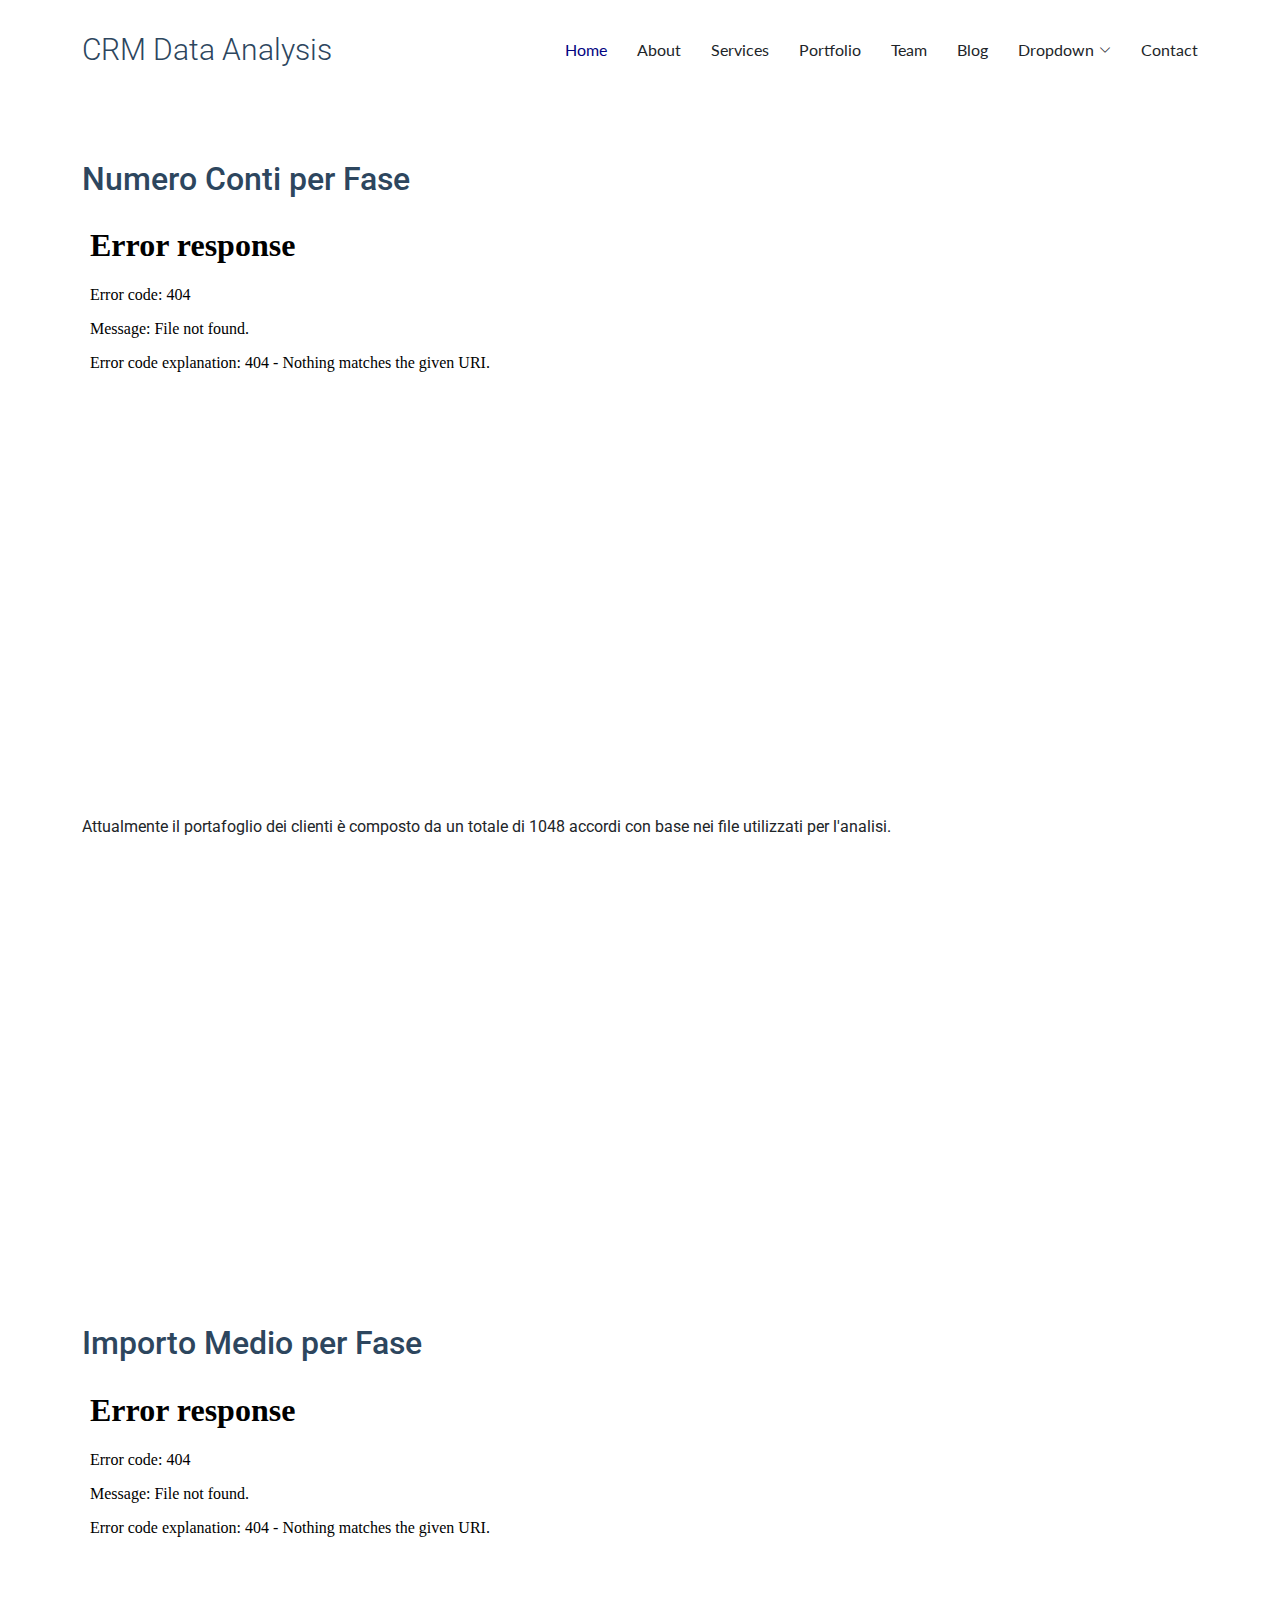
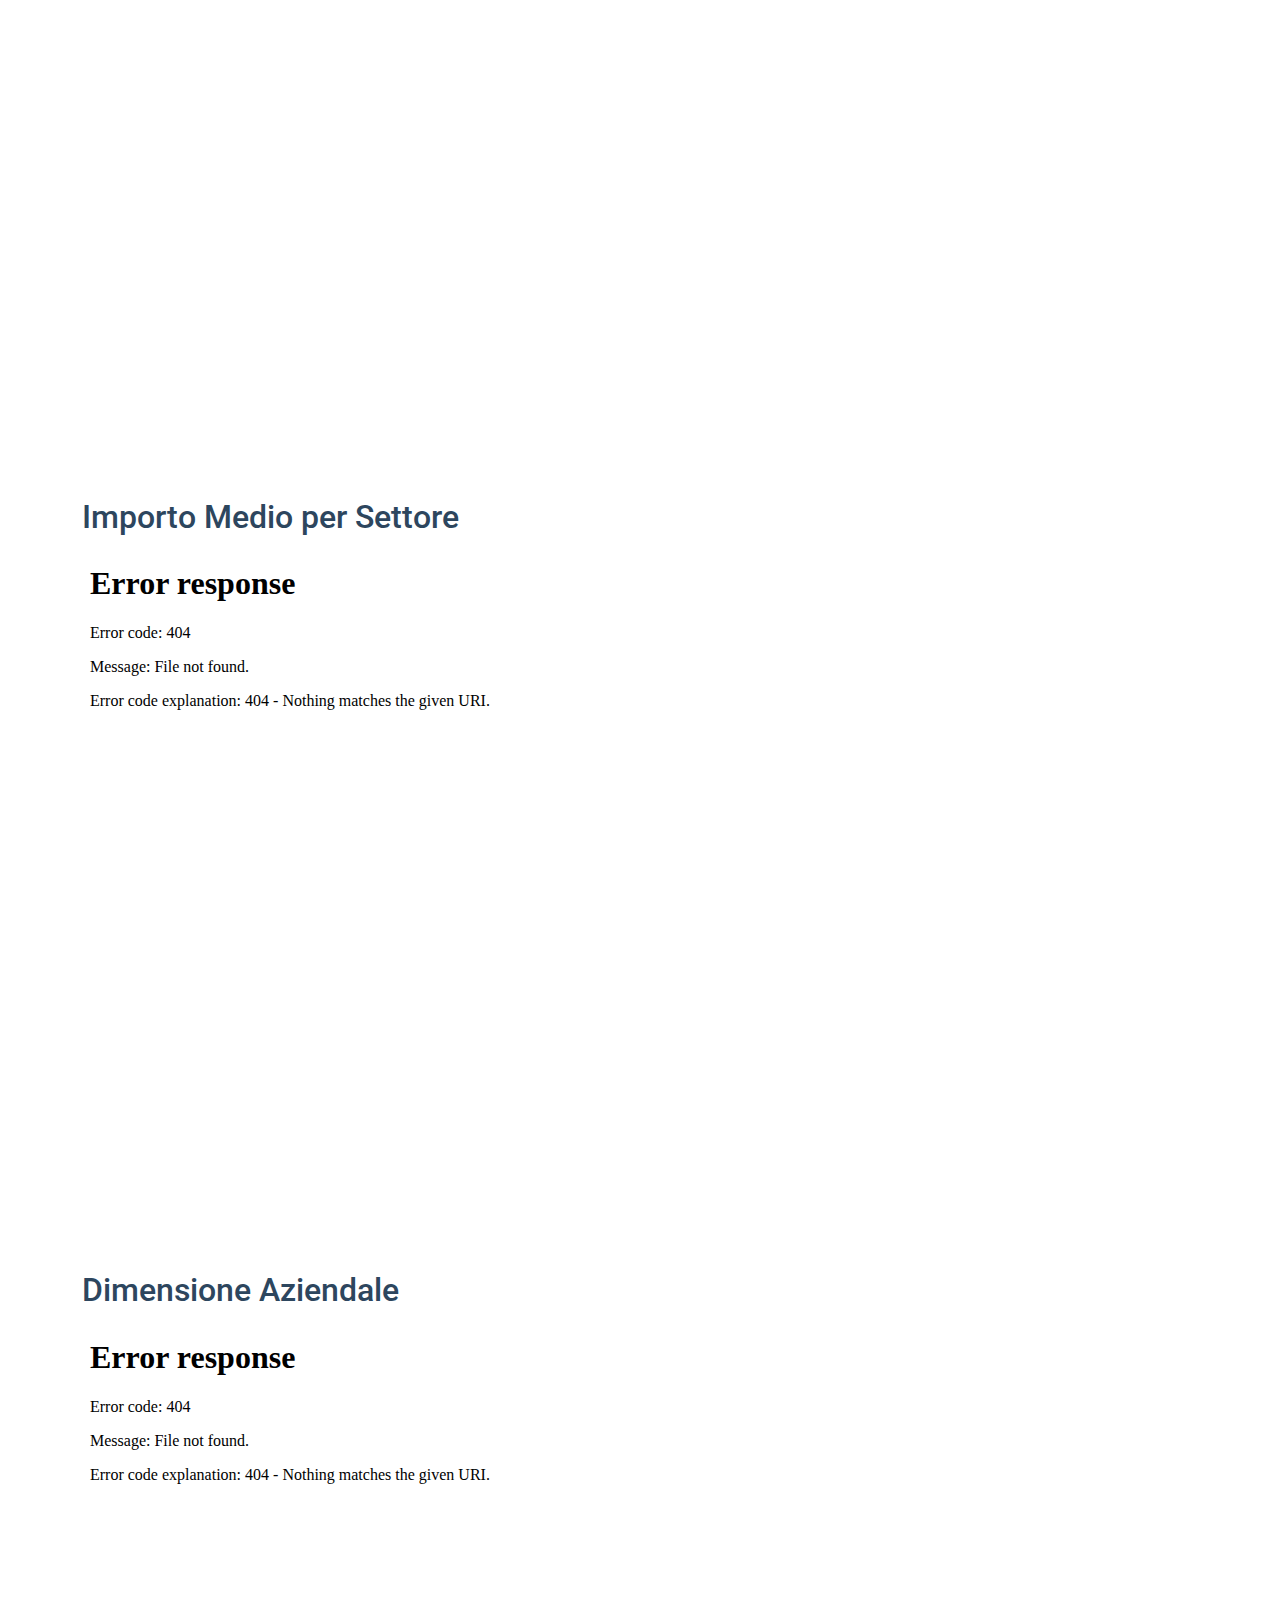
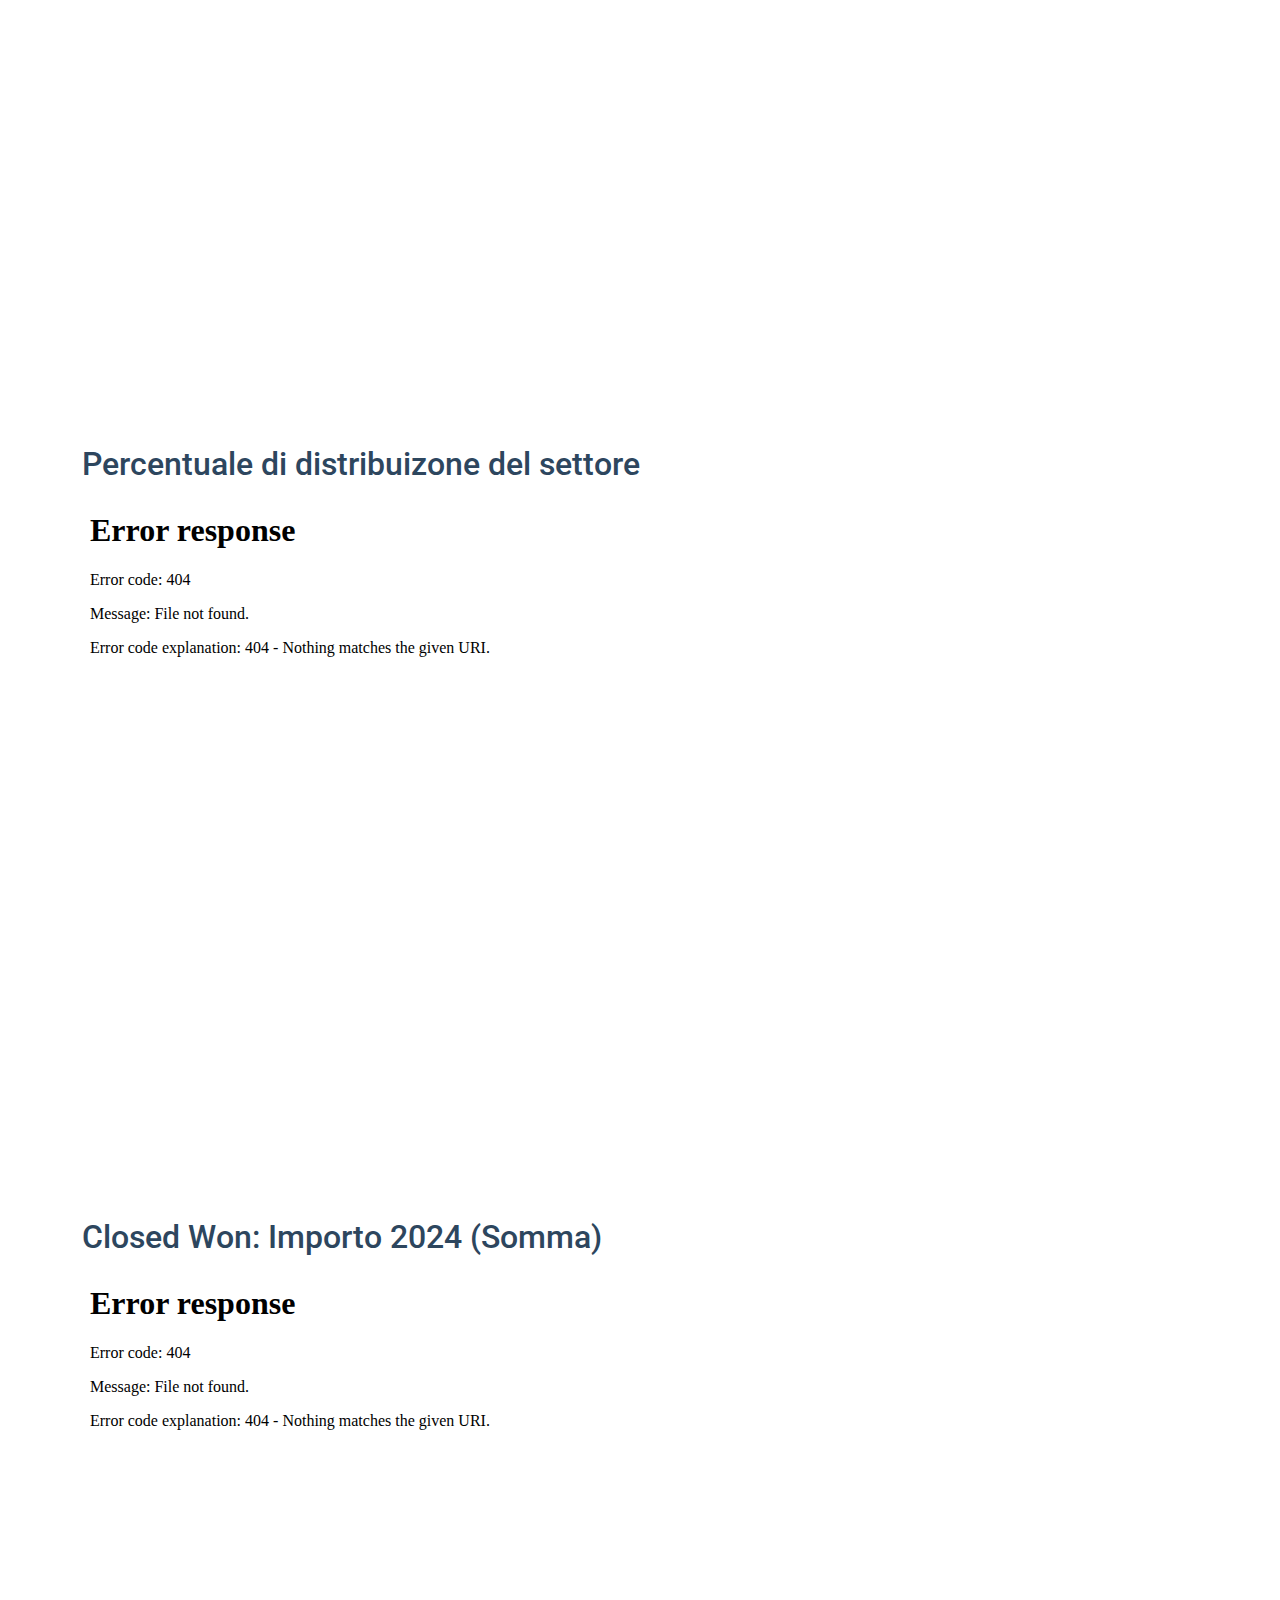
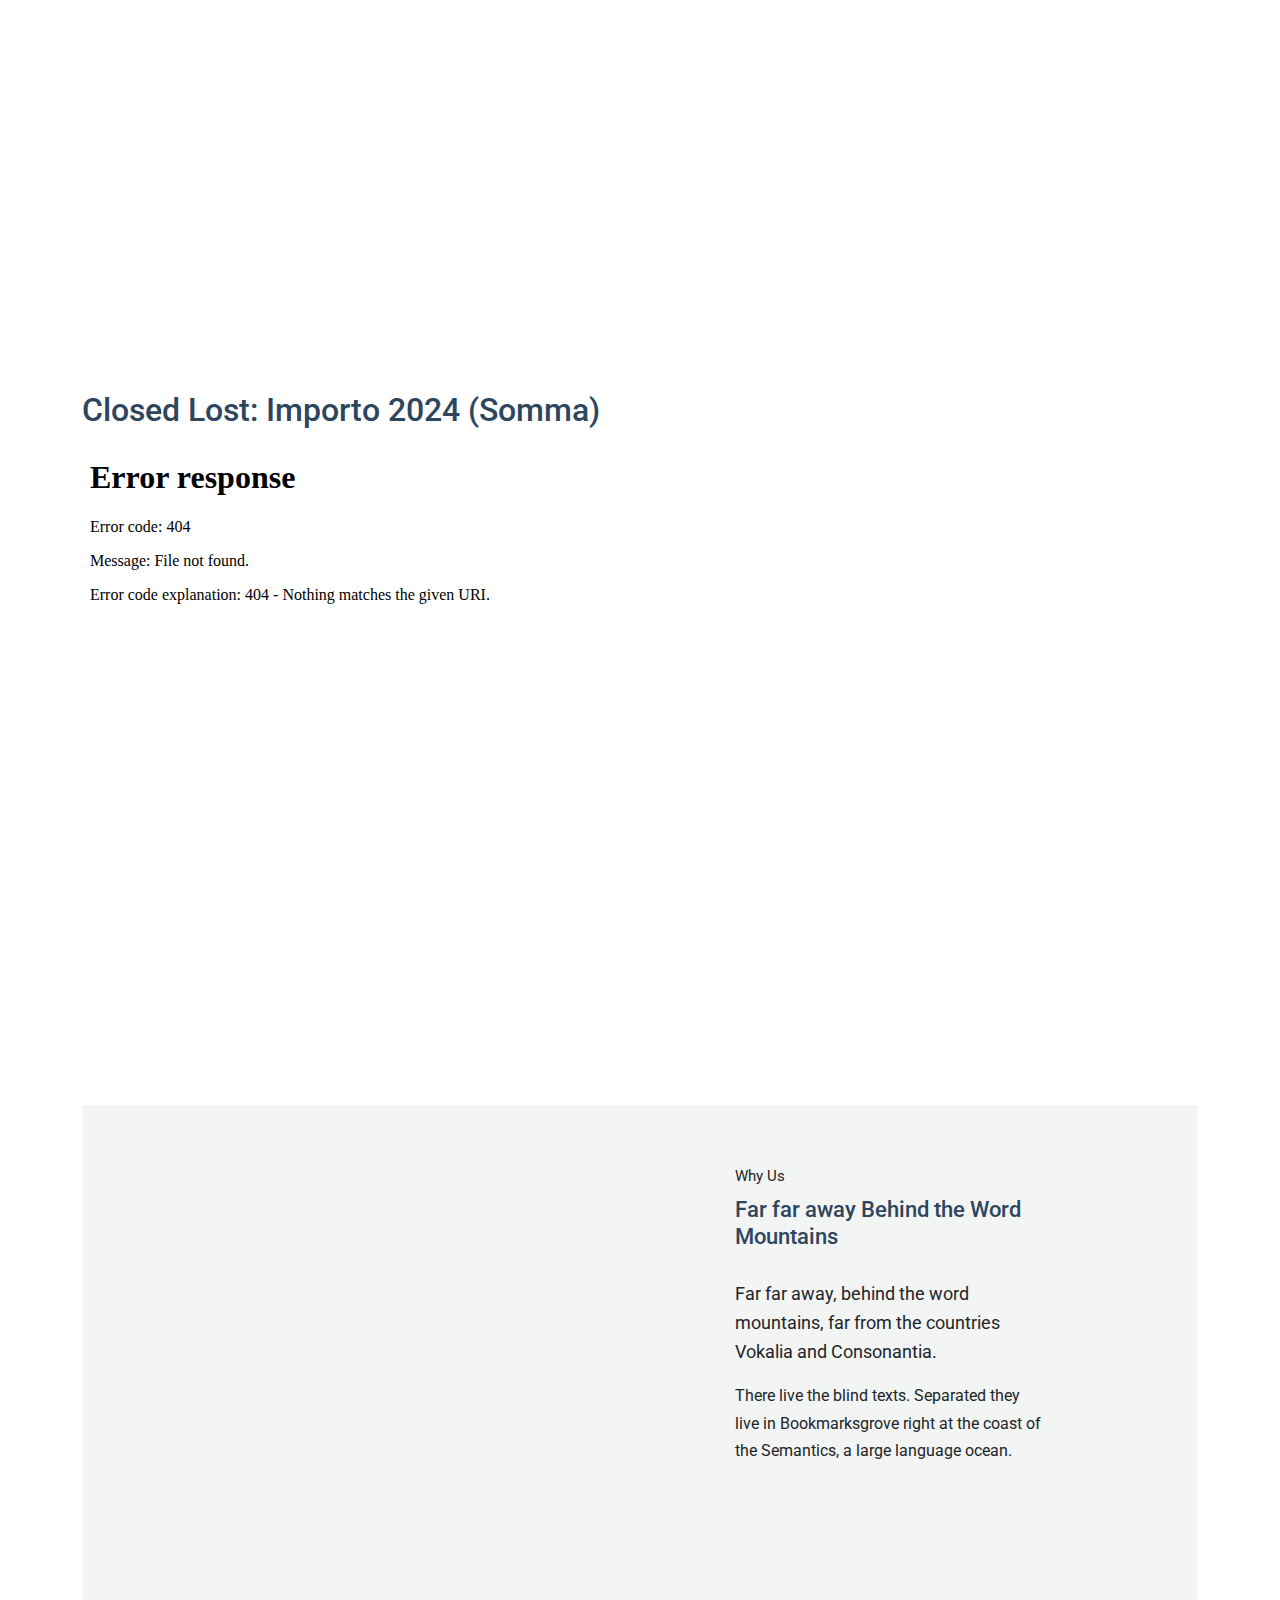
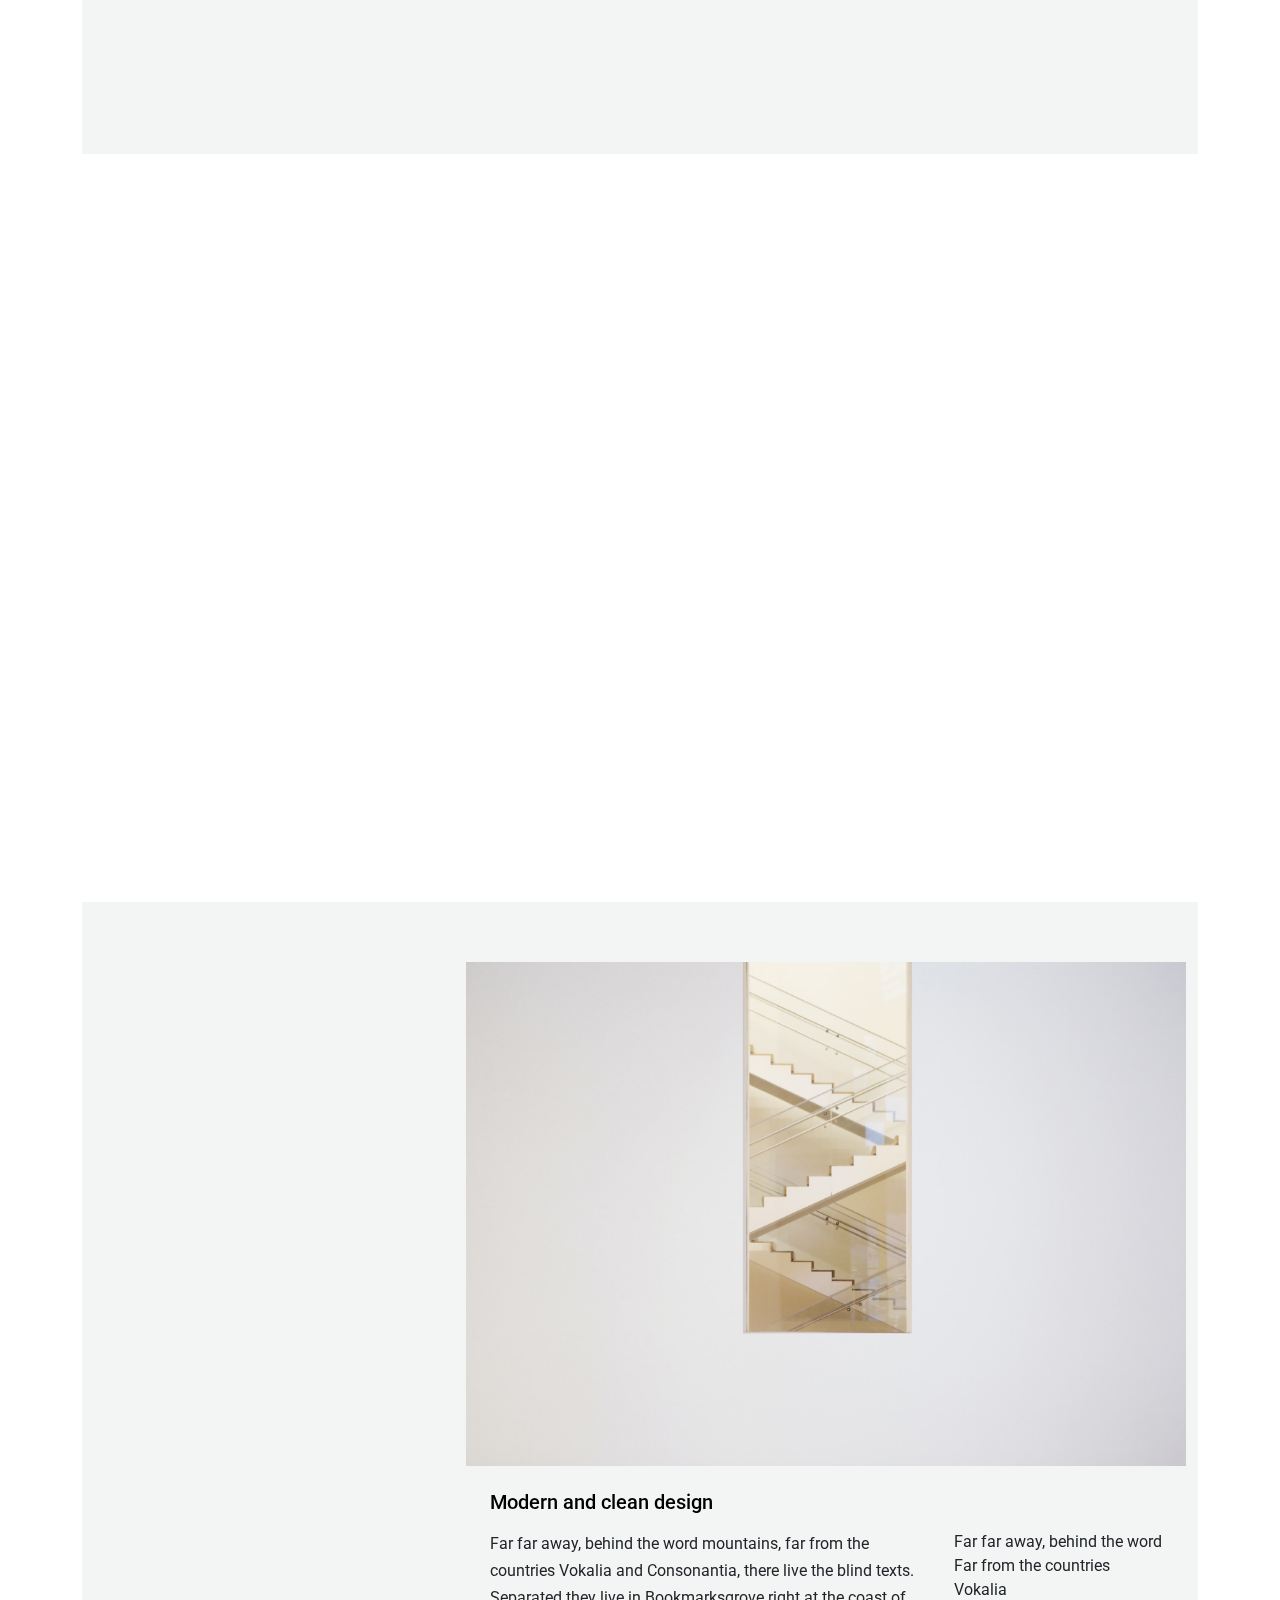
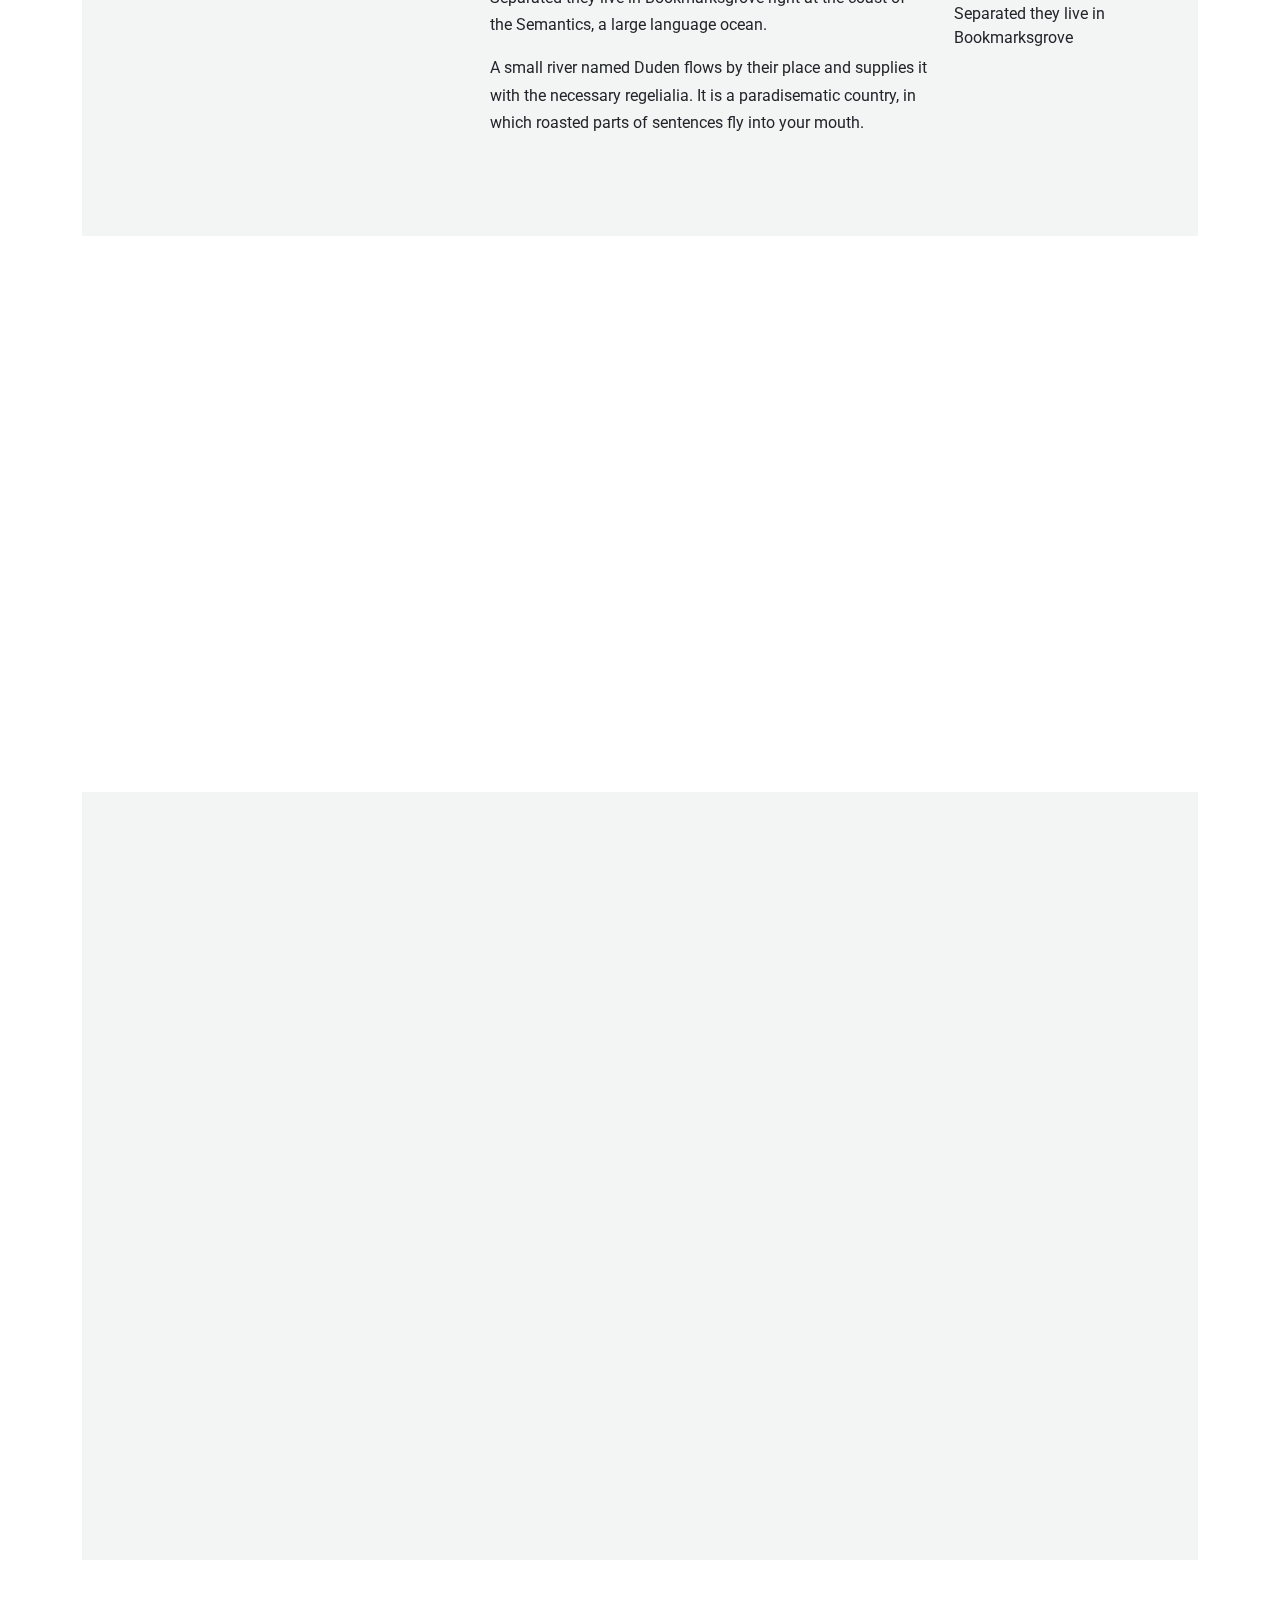
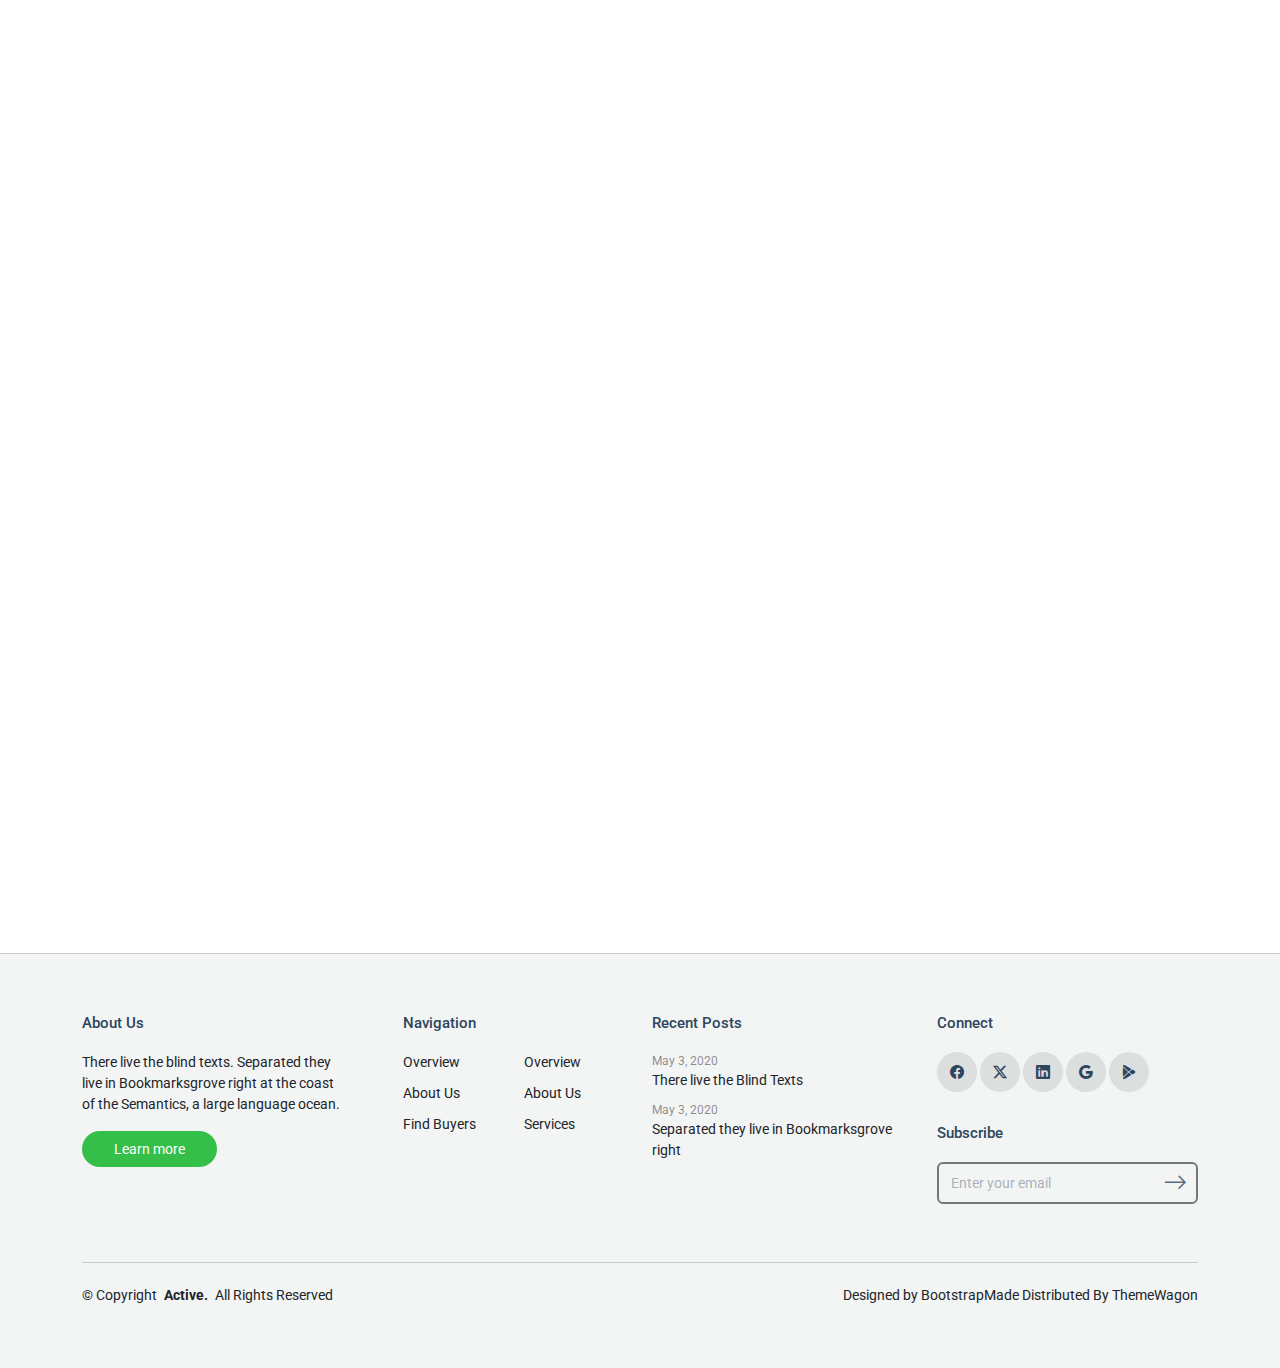
==== index.html @ 3fee1e56 "charts upload" ====
<!DOCTYPE html>
<html lang="en">

<head>
  <meta charset="utf-8">
  <meta content="width=device-width, initial-scale=1.0" name="viewport">
  <title>Index - Active Bootstrap Template</title>
  <meta name="description" content="">
  <meta name="keywords" content="">

  <!-- Favicons -->
  <link href="assets/img/favicon.png" rel="icon">
  <link href="assets/img/apple-touch-icon.png" rel="apple-touch-icon">

  <!-- Fonts -->
  <link href="https://fonts.googleapis.com" rel="preconnect">
  <link href="https://fonts.gstatic.com" rel="preconnect" crossorigin>
  <link href="https://fonts.googleapis.com/css2?family=Roboto:ital,wght@0,100;0,300;0,400;0,500;0,700;0,900;1,100;1,300;1,400;1,500;1,700;1,900&family=Lato:ital,wght@0,100;0,300;0,400;0,700;0,900;1,100;1,300;1,400;1,700;1,900&display=swap" rel="stylesheet">

  <!-- Vendor CSS Files -->
  <link href="assets/vendor/bootstrap/css/bootstrap.min.css" rel="stylesheet">
  <link href="assets/vendor/bootstrap-icons/bootstrap-icons.css" rel="stylesheet">
  <link href="assets/vendor/aos/aos.css" rel="stylesheet">
  <link href="assets/vendor/swiper/swiper-bundle.min.css" rel="stylesheet">
  <link href="assets/vendor/glightbox/css/glightbox.min.css" rel="stylesheet">

  <!-- Main CSS File -->
  <link href="assets/css/main.css" rel="stylesheet">

  <!-- =======================================================
  * Template Name: Active
  * Template URL: https://bootstrapmade.com/active-bootstrap-website-template/
  * Updated: Aug 07 2024 with Bootstrap v5.3.3
  * Author: BootstrapMade.com
  * License: https://bootstrapmade.com/license/
  ======================================================== -->
</head>

<body class="index-page">

  <header id="header" class="header d-flex align-items-center sticky-top">
    <div class="container-fluid container-xl position-relative d-flex align-items-center justify-content-between">

      <a href="index.html" class="logo d-flex align-items-center">
        <!-- Uncomment the line below if you also wish to use an image logo -->
        <!-- <img src="assets/img/logo.png" alt=""> -->
        <h1 class="sitename">CRM Data Analysis</h1>
      </a>

      <nav id="navmenu" class="navmenu">
        <ul>
          <li><a href="index.html" class="active">Home</a></li>
          <li><a href="about.html">About</a></li>
          <li><a href="services.html">Services</a></li>
          <li><a href="portfolio.html">Portfolio</a></li>
          <li><a href="team.html">Team</a></li>
          <li><a href="blog.html">Blog</a></li>
          <li class="dropdown"><a href="#"><span>Dropdown</span> <i class="bi bi-chevron-down toggle-dropdown"></i></a>
            <ul>
              <li><a href="#">Dropdown 1</a></li>
              <li class="dropdown"><a href="#"><span>Deep Dropdown</span> <i class="bi bi-chevron-down toggle-dropdown"></i></a>
                <ul>
                  <li><a href="#plotly-div-1">Numero Conti Fase</a></li>
                  <li><a href="#plotly-div-2">Importo Medio Fase</a></li>
                  <li><a href="#">Deep Dropdown 3</a></li>
                  <li><a href="#">Deep Dropdown 4</a></li>
                  <li><a href="#">Deep Dropdown 5</a></li>
                </ul>
              </li>
              <li><a href="#">Dropdown 2</a></li>
              <li><a href="#">Dropdown 3</a></li>
              <li><a href="#">Dropdown 4</a></li>
            </ul>
          </li>
          <li><a href="contact.html">Contact</a></li>
        </ul>
        <i class="mobile-nav-toggle d-xl-none bi bi-list"></i>
      </nav>

    </div>
  </header>

  <main class="main">

    <!-- About Section -->
    <section id="about" class="about section">
  
      <div class="container">
        <h2>Numero Conti per Fase</h2>
        <div id="plotly-div-1">
          <iframe src="./num_conti_fase.html" height="600" width="1200" frameborder="0">
          </iframe>
          <p>Attualmente il portafoglio dei clienti è composto da un totale di 1048 accordi con base nei file utilizzati per l'analisi.</p>
      </div>
      <p class="lead-table">
        <table  data-aos="fade-up" data-aos-delay="300">
          <tr>
              <th>Fase</th>
              <th>Percentuale</th>
          </tr>
          <tr>
              <td>Demo</td>
              <td>3.63%</td>
          </tr>
          <tr>
              <td>Preparazione Offerta</td>
              <td>2.29%</td>
          </tr>
          <tr>
              <td>Offerta Inviata</td>
              <td>9.16%</td>
          </tr>
          <tr>
              <td>Neoziazione/Revisione</td>
              <td>1.34%</td>
          </tr>
          <tr>
              <td>Closed Lost</td>
              <td>33.30%</td>
          </tr>
          <tr>
              <td>Closed Won</td>
              <td>48.38%</td>
          </tr>
          <tr>
              <td>Rinnovo/Licenze</td>
              <td>1.90%</td>
          </tr>
      </table></p>
      <section id="about" class="about section">
      <h2>Importo Medio per Fase</h2>
        <div id="plotly-div-2">
          <iframe src="./media_fase.html" height="600" width="1200" frameborder="0">
          </iframe>
      </div>
    </section>
    <section id="about" class="about section">
      <h2>Importo Medio per Settore</h2>
        <div id="plotly-div-3">
          <iframe src="./media_importo_settore.html" height="600" width="1200" frameborder="0">
          </iframe>
      </div>
    </section>
    <section id="about" class="about section">
      <h2>Dimensione Aziendale</h2>
        <div id="plotly-div-4">
          <iframe src="./dimensione_aziendale.html" height="600" width="1200" frameborder="0">
          </iframe>
      </div>
    </section>
    <section id="about" class="about section">
      <h2>Percentuale di distribuizone del settore</h2>
        <div id="plotly-div-5">
          <iframe src="./distribuzione_percentuale_settore.html" height="600" width="1200" frameborder="0">
          </iframe>
      </div>
    </section>
    <section id="about" class="about section">
      <h2>Closed Won: Importo 2024 (Somma)</h2>
        <div id="plotly-div-6">
          <iframe src="./closed_won_importo.html" height="600" width="1200" frameborder="0">
          </iframe>
      </div>
    </section>
    <section id="about" class="about section">
      <h2>Closed Lost: Importo 2024 (Somma)</h2>
        <div id="plotly-div-7">
          <iframe src="./closed_lost_importo.html" height="600" width="1200" frameborder="0">
          </iframe>
      </div>
    </section>
      <!--<div class="row align-items-center justify-content-between">
          <div class="col-lg-7 mb-5 mb-lg-0 order-lg-2" data-aos="fade-up" data-aos-delay="400">
            <div class="swiper init-swiper">
              <script type="application/json" class="swiper-config">
                {
                  "loop": true,
                  "speed": 600,
                  "autoplay": {
                    "delay": 5000
                  },
                  "slidesPerView": "auto",
                  "pagination": {
                    "el": ".swiper-pagination",
                    "type": "bullets",
                    "clickable": true
                  },
                  "breakpoints": {
                    "320": {
                      "slidesPerView": 1,
                      "spaceBetween": 40
                    },
                    "1200": {
                      "slidesPerView": 1,
                      "spaceBetween": 1
                    }
                  }
                }
              </script>
              
              <div class="swiper-wrapper">
                <div class="swiper-slide">
                  <img src="assets/img/img_h_6.jpg" alt="Image" class="img-fluid">
                </div>
                <div class="swiper-slide">
                  <img src="assets/img/img_h_7.jpg" alt="Image" class="img-fluid">
                </div>
                <div class="swiper-slide">
                  <img src="assets/img/img_h_8.jpg" alt="Image" class="img-fluid">
                </div>
              </div>
              <div class="swiper-pagination"></div>
            </div>
          </div>
          <div class="col-lg-4 order-lg-1">
            <span class="section-subtitle" data-aos="fade-up">Welcome</span>
            <h1 class="mb-4" data-aos="fade-up">
              Excepteur sint occaecat cupidatat non proident
            </h1>
            <p data-aos="fade-up">
              Far far away, behind the word mountains, far from the countries
              Vokalia and Consonantia, there live the blind texts. Separated they
              live in Bookmarksgrove right at the coast of the Semantics, a large
              language ocean.
            </p>
            <p class="mt-5" data-aos="fade-up">
              <a href="#" class="btn btn-get-started">Get Started</a>
            </p>
          </div>
        </div>
      </div>
    </section></!-- /About Section --/>

    </!-- About 2 Section --/>
    <section id="about-2" class="about-2 section light-background">

      <div class="container">
        <div class="content">
          <div class="row justify-content-center">
            <div class="col-sm-12 col-md-5 col-lg-4 col-xl-4 order-lg-2 offset-xl-1 mb-4">
              <div class="img-wrap text-center text-md-left" data-aos="fade-up" data-aos-delay="100">
                <div class="img">
                  <img src="assets/img/img_v_3.jpg" alt="circle image" class="img-fluid">
                </div>
              </div>
            </div>

            <div class="offset-md-0 offset-lg-1 col-sm-12 col-md-5 col-lg-5 col-xl-4" data-aos="fade-up">
              <div class="px-3">
                <span class="content-subtitle">Our Mission</span>
                <h2 class="content-title text-start">
                  The Big Oxmox advised her not to do so, because there were
                  thousands.
                </h2>
                <p class="lead">
                  A small river named Duden flows by their place and supplies it
                  with the necessary regelialia. It is a paradisematic country.
                </p>
                <p class="mb-5">
                  The Big Oxmox advised her not to do so, because there were
                  thousands of bad Commas, wild Question Marks and devious Semikoli.
                </p>
                <p>
                  <a href="#" class="btn-get-started">Get Started</a>
                </p>
              </div>
            </div>
          </div>
        </div>
      </div>
    </section></!-- /About 2 Section --/>

    </!-- Services Section --/>
    <section id="services" class="services section light-background">

      <div class="container">
        <div class="row gy-4 justify-content-center">

          <div class="col-lg-3">
            <div class="services-item" data-aos="fade-up">
              <div class="services-icon">
                <i class="bi bi-bullseye"></i>
              </div>
              <div>
                <h3>Technology</h3>
                <p>Separated they live in Bookmarksgrove right at the coast</p>
              </div>
            </div>
          </div>

          <div class="col-lg-3">
            <div class="services-item" data-aos="fade-up" data-aos-delay="100">
              <div class="services-icon">
                <i class="bi bi-command"></i>
              </div>
              <div>
                <h3>Web Design</h3>
                <p>Separated they live in Bookmarksgrove right at the coast</p>
              </div>
            </div>
          </div>

          <div class="col-lg-3">
            <div class="services-item" data-aos="fade-up" data-aos-delay="200">
              <div class="services-icon">
                <i class="bi bi-bar-chart"></i>
              </div>
              <div>
                <h3>Branding</h3>
                <p>Separated they live in Bookmarksgrove right at the coast</p>
              </div>
            </div>
          </div>

        </div>
      </div>
    </section>--><!-- /Services Section -->

    <!-- Stats Section -->
    <section id="stats" class="stats section light-background">

      <div class="container">

        <div class="row gy-4 justify-content-center">

          <div class="col-lg-5">
            <div class="images-overlap">
              <img src="assets/img/img_v_1.jpg" alt="student" class="img-fluid img-1" data-aos="fade-up">
            </div>
          </div>

          <div class="col-lg-4 ps-lg-5">
            <span class="content-subtitle">Why Us</span>
            <h2 class="content-title">Far far away Behind the Word Mountains</h2>
            <p class="lead">
              Far far away, behind the word mountains, far from the countries
              Vokalia and Consonantia.
            </p>
            <p class="mb-5">
              There live the blind texts. Separated they live in Bookmarksgrove
              right at the coast of the Semantics, a large language ocean.
            </p>
            <div class="row mb-5 count-numbers">

              <!-- Start Stats Item -->
              <div class="col-4 counter" data-aos="fade-up" data-aos-delay="100">
                <span data-purecounter-separator="true" data-purecounter-start="0" data-purecounter-end="3919" data-purecounter-duration="1" class="purecounter number"></span>
                <span class="d-block">Coffee</span>
              </div>
              <!-- End Stats Item -->

              <!-- Start Stats Item -->
              <div class="col-4 counter" data-aos="fade-up" data-aos-delay="200">
                <span data-purecounter-separator="true" data-purecounter-start="0" data-purecounter-end="2831" data-purecounter-duration="1" class="purecounter number"></span>
                <span class="d-block">Codes</span>
              </div>
              <!-- End Stats Item -->

              <!-- Start Stats Item -->
              <div class="col-4 counter" data-aos="fade-up" data-aos-delay="300">
                <span data-purecounter-separator="true" data-purecounter-start="0" data-purecounter-end="1914" data-purecounter-duration="1" class="purecounter number"></span>
                <span class="d-block">Projects</span>
              </div>
              <!-- End Stats Item -->

            </div>
          </div>

        </div>

      </div>
    </section><!-- /Stats Section -->

    <!-- Blog Posts Section -->
    <section id="blog-posts" class="blog-posts section">
      <!-- Section Title -->
      <div class="container section-title" data-aos="fade-up">
        <p>Recent Posts</p>
        <h2>Blog Posts</h2>
      </div><!-- End Section Title -->
      <div class="container">

        <div class="row gy-4">
          <div class="col-md-6 col-lg-4">
            <div class="post-entry" data-aos="fade-up" data-aos-delay="100">
              <a href="#" class="thumb d-block"><img src="assets/img/img_h_4.jpg" alt="Image" class="img-fluid rounded"></a>

              <div class="post-content">
                <div class="meta">
                  <a href="#" class="cat">Development</a> •
                  <span class="date">July 20, 2020</span>
                </div>
                <h3><a href="#">There live the blind texts they live</a></h3>
                <p>
                  Far far away, behind the word mountains, far from the countries
                  Vokalia and Consonantia, there live the blind texts.
                </p>

                <div class="d-flex author align-items-center">
                  <div class="pic">
                    <img src="assets/img/team/team-3.jpg" alt="Image" class="img-fluid rounded-circle">
                  </div>
                  <div class="author-name">
                    <strong class="d-block">Winston Gold</strong>
                    <span class="">Lead Product Designer</span>
                  </div>
                </div>
              </div>
            </div>
          </div>

          <div class="col-md-6 col-lg-4">
            <div class="post-entry" data-aos="fade-up" data-aos-delay="200">
              <a href="#" class="thumb d-block"><img src="assets/img/img_h_2.jpg" alt="Image" class="img-fluid rounded"></a>

              <div class="post-content">
                <div class="meta">
                  <a href="#" class="cat">Development</a> •
                  <span class="date">July 20, 2020</span>
                </div>
                <h3><a href="#">There live the blind texts they live</a></h3>
                <p>
                  Far far away, behind the word mountains, far from the countries
                  Vokalia and Consonantia, there live the blind texts.
                </p>

                <div class="d-flex author align-items-center">
                  <div class="pic">
                    <img src="assets/img/team/team-2.jpg" alt="Image" class="img-fluid rounded-circle">
                  </div>
                  <div class="author-name">
                    <strong class="d-block">Winston Gold</strong>
                    <span class="">Lead Product Designer</span>
                  </div>
                </div>
              </div>
            </div>
          </div>

          <div class="col-md-6 col-lg-4">
            <div class="post-entry" data-aos="fade-up" data-aos-delay="300">
              <a href="#" class="thumb d-block"><img src="assets/img/img_h_3.jpg" alt="Image" class="img-fluid rounded"></a>

              <div class="post-content">
                <div class="meta">
                  <a href="#" class="cat">Development</a> •
                  <span class="date">July 20, 2020</span>
                </div>
                <h3><a href="#">There live the blind texts they live</a></h3>
                <p>
                  Far far away, behind the word mountains, far from the countries
                  Vokalia and Consonantia, there live the blind texts.
                </p>

                <div class="d-flex author align-items-center">
                  <div class="pic">
                    <img src="assets/img/team/team-1.jpg" alt="Image" class="img-fluid rounded-circle">
                  </div>
                  <div class="author-name">
                    <strong class="d-block">Winston Gold</strong>
                    <span class="">Lead Product Designer</span>
                  </div>
                </div>
              </div>
            </div>
          </div>
        </div>
      </div>
    </section><!-- /Blog Posts Section -->

    <!-- Tabs Section -->
    <section id="tabs" class="tabs section light-background">

      <div class="container">
        <div class="row gap-x-lg-4 justify-content-between">
          <div class="col-lg-4 js-custom-dots">
            <a href="#" class="service-item link horizontal d-flex active" data-aos="fade-left" data-aos-delay="0">
              <div class="service-icon color-1 mb-4">
                <i class="bi bi-alarm"></i>
              </div>
              <!-- /.icon -->
              <div class="service-contents">
                <h3>Modern and clean design</h3>
                <p>
                  Far far away, behind the word mountains, far from the countries .
                </p>
              </div>
              <!-- /.service-contents-->
            </a>
            <!-- /.service -->

            <a href="#" class="service-item link horizontal d-flex" data-aos="fade-left" data-aos-delay="100">
              <div class="service-icon color-2 mb-4">
                <i class="bi bi-bag-check"></i>
              </div>
              <!-- /.icon -->
              <div class="service-contents">
                <h3>Sell Products</h3>
                <p>
                  Far far away, behind the word mountains, far from the countries .
                </p>
              </div>
              <!-- /.service-contents-->
            </a>
            <!-- /.service -->

            <a href="#" class="service-item link horizontal d-flex" data-aos="fade-left" data-aos-delay="200">
              <div class="service-icon color-3 mb-4">
                <i class="bi bi-briefcase"></i>
              </div>
              <!-- /.icon -->
              <div class="service-contents">
                <h3>Success Every Day</h3>
                <p>
                  Far far away, behind the word mountains, far from the countries .
                </p>
              </div>
              <!-- /.service-contents-->
            </a>
            <!-- /.service -->

            <a href="#" class="service-item link horizontal d-flex" data-aos="fade-left" data-aos-delay="300">
              <div class="service-icon color-4 mb-4">
                <i class="bi bi-easel"></i>
              </div>
              <!-- /.icon -->
              <div class="service-contents">
                <h3>Bring Ideas to Life</h3>
                <p>
                  Far far away, behind the word mountains, far from the countries .
                </p>
              </div>
              <!-- /.service-contents-->
            </a>
            <!-- /.service -->
          </div>

          <div class="col-lg-8">
            <div class="swiper init-swiper-tabs">
              <script type="application/json" class="swiper-config">
                {
                  "loop": true,
                  "speed": 600,
                  "autoHeight": true,
                  "autoplay": {
                    "delay": 5000
                  },
                  "slidesPerView": "auto",
                  "pagination": {
                    "el": ".swiper-pagination",
                    "type": "bullets",
                    "clickable": true
                  },
                  "breakpoints": {
                    "320": {
                      "slidesPerView": 1,
                      "spaceBetween": 40
                    },
                    "1200": {
                      "slidesPerView": 1,
                      "spaceBetween": 1
                    }
                  }
                }
              </script>
              <div class="swiper-wrapper">
                <div class="swiper-slide">
                  <img src="assets/img/img_h_1.jpg" alt="Image" class="img-fluid">
                  <div class="p-4">
                    <h3 class="text-black h5 mb-3">Modern and clean design</h3>
                    <div class="row">
                      <div class="col-lg-8">
                        <p>
                          Far far away, behind the word mountains, far from the
                          countries Vokalia and Consonantia, there live the blind
                          texts. Separated they live in Bookmarksgrove right at the
                          coast of the Semantics, a large language ocean.
                        </p>
                        <p>
                          A small river named Duden flows by their place and
                          supplies it with the necessary regelialia. It is a
                          paradisematic country, in which roasted parts of sentences
                          fly into your mouth.
                        </p>
                      </div>
                      <div class="col-lg-4">
                        <ul class="list-unstyled list-check">
                          <li>Far far away, behind the word</li>
                          <li>Far from the countries Vokalia</li>
                          <li>Separated they live in Bookmarksgrove</li>
                        </ul>
                      </div>
                    </div>
                  </div>
                </div>
                <div class="swiper-slide">
                  <img src="assets/img/img_h_2.jpg" alt="Image" class="img-fluid">
                </div>
                <div class="swiper-slide">
                  <img src="assets/img/img_h_3.jpg" alt="Image" class="img-fluid">
                </div>
                <div class="swiper-slide">
                  <img src="assets/img/img_h_4.jpg" alt="Image" class="img-fluid">
                </div>
              </div>
            </div>
          </div>
        </div>
      </div>
    </section><!-- /Tabs Section -->

    <!-- Services 2 Section -->
    <section id="services-2" class="services-2 section">

      <div class="container">
        <div class="row justify-content-center" data-aos="fade-up">
          <div class="col-md-6 col-lg-4">
            <span class="content-subtitle">Our Services</span>
            <h2 class="content-title">
              Far far away, behind the word mountains, far from the countries
              Vokalia
            </h2>
            <p class="lead">
              Far far away, behind the word mountains, far from the countries
              Vokalia and Consonantia, there live the blind texts.
            </p>
            <p class="mb-5">
              Separated they live in Bookmarksgrove right at the coast of the
              Semantics, a large language ocean.
            </p>
            <p>
              <a href="#" class="btn btn-get-started">Get Started</a>
            </p>
          </div>
          <div class="col-md-6 col-lg-6 ps-lg-5">
            <div class="row">
              <div class="col-6 col-sm-6 col-md-6 col-lg-6">
                <div class="services-item" data-aos="fade-up" data-aos-delay="">
                  <div class="services-icon">
                    <i class="bi bi-search"></i>
                  </div>
                  <div>
                    <h3>Square</h3>
                    <p>Separated they live in Bookmarksgrove right at the coast</p>
                  </div>
                </div>
              </div>
              <div class="col-6 col-sm-6 col-md-6 col-lg-6">
                <div class="services-item" data-aos="fade-up" data-aos-delay="100">
                  <div class="services-icon">
                    <i class="bi bi-command"></i>
                  </div>
                  <div>
                    <h3>Technology</h3>
                    <p>Separated they live in Bookmarksgrove right at the coast</p>
                  </div>
                </div>
              </div>
              <div class="col-6 col-sm-6 col-md-6 col-lg-6">
                <div class="services-item" data-aos="fade-up" data-aos-delay="200">
                  <div class="services-icon">
                    <i class="bi bi-grid"></i>
                  </div>
                  <div>
                    <h3>Brilliant Ideas</h3>
                    <p>Separated they live in Bookmarksgrove right at the coast</p>
                  </div>
                </div>
              </div>

              <div class="col-6 col-sm-6 col-md-6 col-lg-6">
                <div class="services-item" data-aos="fade-up" data-aos-delay="300">
                  <div class="services-icon">
                    <i class="bi bi-globe"></i>
                  </div>
                  <div>
                    <h3>Blueprint</h3>
                    <p>Separated they live in Bookmarksgrove right at the coast</p>
                  </div>
                </div>
              </div>
            </div>
          </div>
        </div>
      </div>
    </section><!-- /Services 2 Section -->

    <!-- Pricing Section -->
    <section id="pricing" class="pricing section light-background">

      <!-- Section Title -->
      <div class="container section-title" data-aos="fade-up">
        <p>Plans</p>
        <h2>Pricing Table</h2>
      </div><!-- End Section Title -->

      <div class="container">

        <div class="row gy-4">

          <div class="col-lg-4 col-md-6" data-aos="fade-up" data-aos-delay="100">
            <div class="pricing-item">
              <h3>Free</h3>
              <h4><sup>$</sup>0<span> / month</span></h4>
              <ul>
                <li>Aida dere</li>
                <li>Nec feugiat nisl</li>
                <li>Nulla at volutpat dola</li>
                <li class="na">Pharetra massa</li>
                <li class="na">Massa ultricies mi</li>
              </ul>
              <div class="btn-wrap">
                <a href="#" class="btn-buy">Buy Now</a>
              </div>
            </div>
          </div><!-- End Pricing Item -->

          <div class="col-lg-4 col-md-6" data-aos="fade-up" data-aos-delay="200">
            <div class="pricing-item recommended">
              <span class="recommended-badge">Recommended</span>
              <h3>Business</h3>
              <h4><sup>$</sup>19<span> / month</span></h4>
              <ul>
                <li>Aida dere</li>
                <li>Nec feugiat nisl</li>
                <li>Nulla at volutpat dola</li>
                <li>Pharetra massa</li>
                <li class="na">Massa ultricies mi</li>
              </ul>
              <div class="btn-wrap">
                <a href="#" class="btn-buy">Buy Now</a>
              </div>
            </div>
          </div><!-- End Pricing Item -->

          <div class="col-lg-4 col-md-6" data-aos="fade-up" data-aos-delay="300">
            <div class="pricing-item">
              <h3>Developer</h3>
              <h4><sup>$</sup>29<span> / month</span></h4>
              <ul>
                <li>Aida dere</li>
                <li>Nec feugiat nisl</li>
                <li>Nulla at volutpat dola</li>
                <li>Pharetra massa</li>
                <li>Massa ultricies mi</li>
              </ul>
              <div class="btn-wrap">
                <a href="#" class="btn-buy">Buy Now</a>
              </div>
            </div>
          </div><!-- End Pricing Item -->

        </div>

      </div>

    </section><!-- /Pricing Section -->

    <!-- Faq Section -->
    <section id="faq" class="faq section">
      <!-- Section Title -->
      <div class="container section-title" data-aos="fade-up">
        <p>Plans</p>
        <h2>Frequently Asked Questions</h2>
      </div><!-- End Section Title -->

      <div class="container" data-aos="fade-up">
        <div class="row">
          <div class="col-12">
            <div class="custom-accordion" id="accordion-faq">
              <div class="accordion-item">
                <h2 class="mb-0">
                  <button class="btn btn-link" type="button" data-bs-toggle="collapse" data-bs-target="#collapse-faq-1">
                    How to download and register?
                  </button>
                </h2>

                <div id="collapse-faq-1" class="collapse show" aria-labelledby="headingOne" data-parent="#accordion-faq">
                  <div class="accordion-body">
                    Far far away, behind the word mountains, far from the countries
                    Vokalia and Consonantia, there live the blind texts. Separated
                    they live in Bookmarksgrove right at the coast of the Semantics,
                    a large language ocean.
                  </div>
                </div>
              </div>
              <!-- .accordion-item -->

              <div class="accordion-item">
                <h2 class="mb-0">
                  <button class="btn btn-link collapsed" type="button" data-bs-toggle="collapse" data-bs-target="#collapse-faq-2" "="">
                How to create your paypal account?
              </button>
            </h2>
            <div id=" collapse-faq-2" class="collapse" aria-labelledby="headingTwo" data-parent="#accordion-faq">
                    <div class="accordion-body">
                      A small river named Duden flows by their place and supplies it
                      with the necessary regelialia. It is a paradisematic country, in
                      which roasted parts of sentences fly into your mouth.
                    </div>
              </div>
            </div>
            <!-- .accordion-item -->

            <div class="accordion-item">
              <h2 class="mb-0">
                <button class="btn btn-link collapsed" type="button" data-bs-toggle="collapse" data-bs-target="#collapse-faq-3">
                  How to link your paypal and bank account?
                </button>
              </h2>

              <div id="collapse-faq-3" class="collapse" aria-labelledby="headingThree" data-parent="#accordion-faq">
                <div class="accordion-body">
                  When she reached the first hills of the Italic Mountains, she
                  had a last view back on the skyline of her hometown
                  Bookmarksgrove, the headline of Alphabet Village and the subline
                  of her own road, the Line Lane. Pityful a rethoric question ran
                  over her cheek, then she continued her way.
                </div>
              </div>
            </div>
            <!-- .accordion-item -->

          </div>
        </div>
      </div>
      </div>
    </section><!-- /Faq Section -->

    <!-- Testimonials Section -->
    <section id="testimonials" class="testimonials section">
      <!-- Section Title -->
      <div class="container section-title" data-aos="fade-up">
        <p>Happy Customers</p>
        <h2>Testimonials</h2>
      </div><!-- End Section Title -->

      <div class="container" data-aos="fade-up">
        <div class="row justify-content-center">
          <div class="col-lg-7">
            <div class="swiper init-swiper">
              <script type="application/json" class="swiper-config">
                {
                  "loop": true,
                  "speed": 600,
                  "autoplay": {
                    "delay": 5000
                  },
                  "slidesPerView": "auto",
                  "pagination": {
                    "el": ".swiper-pagination",
                    "type": "bullets",
                    "clickable": true
                  },
                  "breakpoints": {
                    "320": {
                      "slidesPerView": 1,
                      "spaceBetween": 40
                    },
                    "1200": {
                      "slidesPerView": 1,
                      "spaceBetween": 1
                    }
                  }
                }
              </script>
              <div class="swiper-wrapper">
                <div class="swiper-slide">
                  <div class="testimonial mx-auto">
                    <figure class="img-wrap">
                      <img src="assets/img/testimonials/testimonials-1.jpg" alt="Image" class="img-fluid">
                    </figure>
                    <h3 class="name">Adam Aderson</h3>
                    <blockquote>
                      <p>
                        “There live the blind texts. Separated they live in
                        Bookmarksgrove right at the coast of the Semantics, a large
                        language ocean.”
                      </p>
                    </blockquote>
                  </div>
                </div>
                <div class="swiper-slide">
                  <div class="testimonial mx-auto">
                    <figure class="img-wrap">
                      <img src="assets/img/testimonials/testimonials-2.jpg" alt="Image" class="img-fluid">
                    </figure>
                    <h3 class="name">Lukas Devlin</h3>
                    <blockquote>
                      <p>
                        “There live the blind texts. Separated they live in
                        Bookmarksgrove right at the coast of the Semantics, a large
                        language ocean.”
                      </p>
                    </blockquote>
                  </div>
                </div>
                <div class="swiper-slide">
                  <div class="testimonial mx-auto">
                    <figure class="img-wrap">
                      <img src="assets/img/testimonials/testimonials-3.jpg" alt="Image" class="img-fluid">
                    </figure>
                    <h3 class="name">Kayla Bryant</h3>
                    <blockquote>
                      <p>
                        “There live the blind texts. Separated they live in
                        Bookmarksgrove right at the coast of the Semantics, a large
                        language ocean.”
                      </p>
                    </blockquote>
                  </div>
                </div>
              </div>
              <div class="swiper-pagination"></div>
            </div>
          </div>
        </div>
      </div>
    </section><!-- /Testimonials Section -->

  </main>

  <footer id="footer" class="footer light-background">
    <div class="container">
      <div class="row g-4">
        <div class="col-md-6 col-lg-3 mb-3 mb-md-0">
          <div class="widget">
            <h3 class="widget-heading">About Us</h3>
            <p class="mb-4">
              There live the blind texts. Separated they live in Bookmarksgrove
              right at the coast of the Semantics, a large language ocean.
            </p>
            <p class="mb-0">
              <a href="#" class="btn-learn-more">Learn more</a>
            </p>
          </div>
        </div>
        <div class="col-md-6 col-lg-3 ps-lg-5 mb-3 mb-md-0">
          <div class="widget">
            <h3 class="widget-heading">Navigation</h3>
            <ul class="list-unstyled float-start me-5">
              <li><a href="#">Overview</a></li>
              <li><a href="#">About Us</a></li>
              <li><a href="#">Find Buyers</a></li>
            </ul>
            <ul class="list-unstyled float-start">
              <li><a href="#">Overview</a></li>
              <li><a href="#">About Us</a></li>
              <li><a href="#">Services</a></li>
            </ul>
          </div>
        </div>
        <div class="col-md-6 col-lg-3 pl-lg-5">
          <div class="widget">
            <h3 class="widget-heading">Recent Posts</h3>
            <ul class="list-unstyled footer-blog-entry">
              <li>
                <span class="d-block date">May 3, 2020</span>
                <a href="#">There live the Blind Texts</a>
              </li>
              <li>
                <span class="d-block date">May 3, 2020</span>
                <a href="#">Separated they live in Bookmarksgrove right</a>
              </li>
            </ul>
          </div>
        </div>
        <div class="col-md-6 col-lg-3 pl-lg-5">
          <div class="widget">
            <h3 class="widget-heading">Connect</h3>
            <ul class="list-unstyled social-icons light mb-3">
              <li>
                <a href="#"><span class="bi bi-facebook"></span></a>
              </li>
              <li>
                <a href="#"><span class="bi bi-twitter-x"></span></a>
              </li>
              <li>
                <a href="#"><span class="bi bi-linkedin"></span></a>
              </li>
              <li>
                <a href="#"><span class="bi bi-google"></span></a>
              </li>
              <li>
                <a href="#"><span class="bi bi-google-play"></span></a>
              </li>
            </ul>
          </div>

          <div class="widget">
            <div class="footer-subscribe">
              <h3 class="widget-heading">Subscribe</h3>
              <form action="forms/newsletter.php" method="post" class="php-email-form">
                <div class="mb-2">
                  <input type="text" class="form-control" name="email" placeholder="Enter your email">

                  <button type="submit" class="btn btn-link">
                    <span class="bi bi-arrow-right"></span>
                  </button>
                </div>
                <div class="loading">Loading</div>
                <div class="error-message"></div>
                <div class="sent-message">
                  Your subscription request has been sent. Thank you!
                </div>
              </form>
            </div>
          </div>
        </div>
      </div>

      <div class="copyright d-flex flex-column flex-md-row align-items-center justify-content-md-between">
        <p>© <span>Copyright</span> <strong class="px-1 sitename">Active.</strong> <span>All Rights Reserved</span></p>
        <div class="credits">
          <!-- All the links in the footer should remain intact. -->
          <!-- You can delete the links only if you've purchased the pro version. -->
          <!-- Licensing information: https://bootstrapmade.com/license/ -->
          <!-- Purchase the pro version with working PHP/AJAX contact form: [buy-url] -->
          Designed by <a href="https://bootstrapmade.com/">BootstrapMade</a> Distributed By <a href="https://themewagon.com">ThemeWagon</a>
        </div>
      </div>
    </div>
  </footer>

  <!-- Scroll Top -->
  <a href="#" id="scroll-top" class="scroll-top d-flex align-items-center justify-content-center"><i class="bi bi-arrow-up-short"></i></a>

  <!-- Preloader -->
  <div id="preloader"></div>

  <!-- Vendor JS Files -->
  <script src="assets/vendor/bootstrap/js/bootstrap.bundle.min.js"></script>
  <script src="assets/vendor/php-email-form/validate.js"></script>
  <script src="assets/vendor/aos/aos.js"></script>
  <script src="assets/vendor/swiper/swiper-bundle.min.js"></script>
  <script src="assets/vendor/purecounter/purecounter_vanilla.js"></script>
  <script src="assets/vendor/glightbox/js/glightbox.min.js"></script>
  <script src="assets/vendor/imagesloaded/imagesloaded.pkgd.min.js"></script>
  <script src="assets/vendor/isotope-layout/isotope.pkgd.min.js"></script>

  <!-- Main JS File -->
  <script src="assets/js/main.js"></script>

</body>

</html>
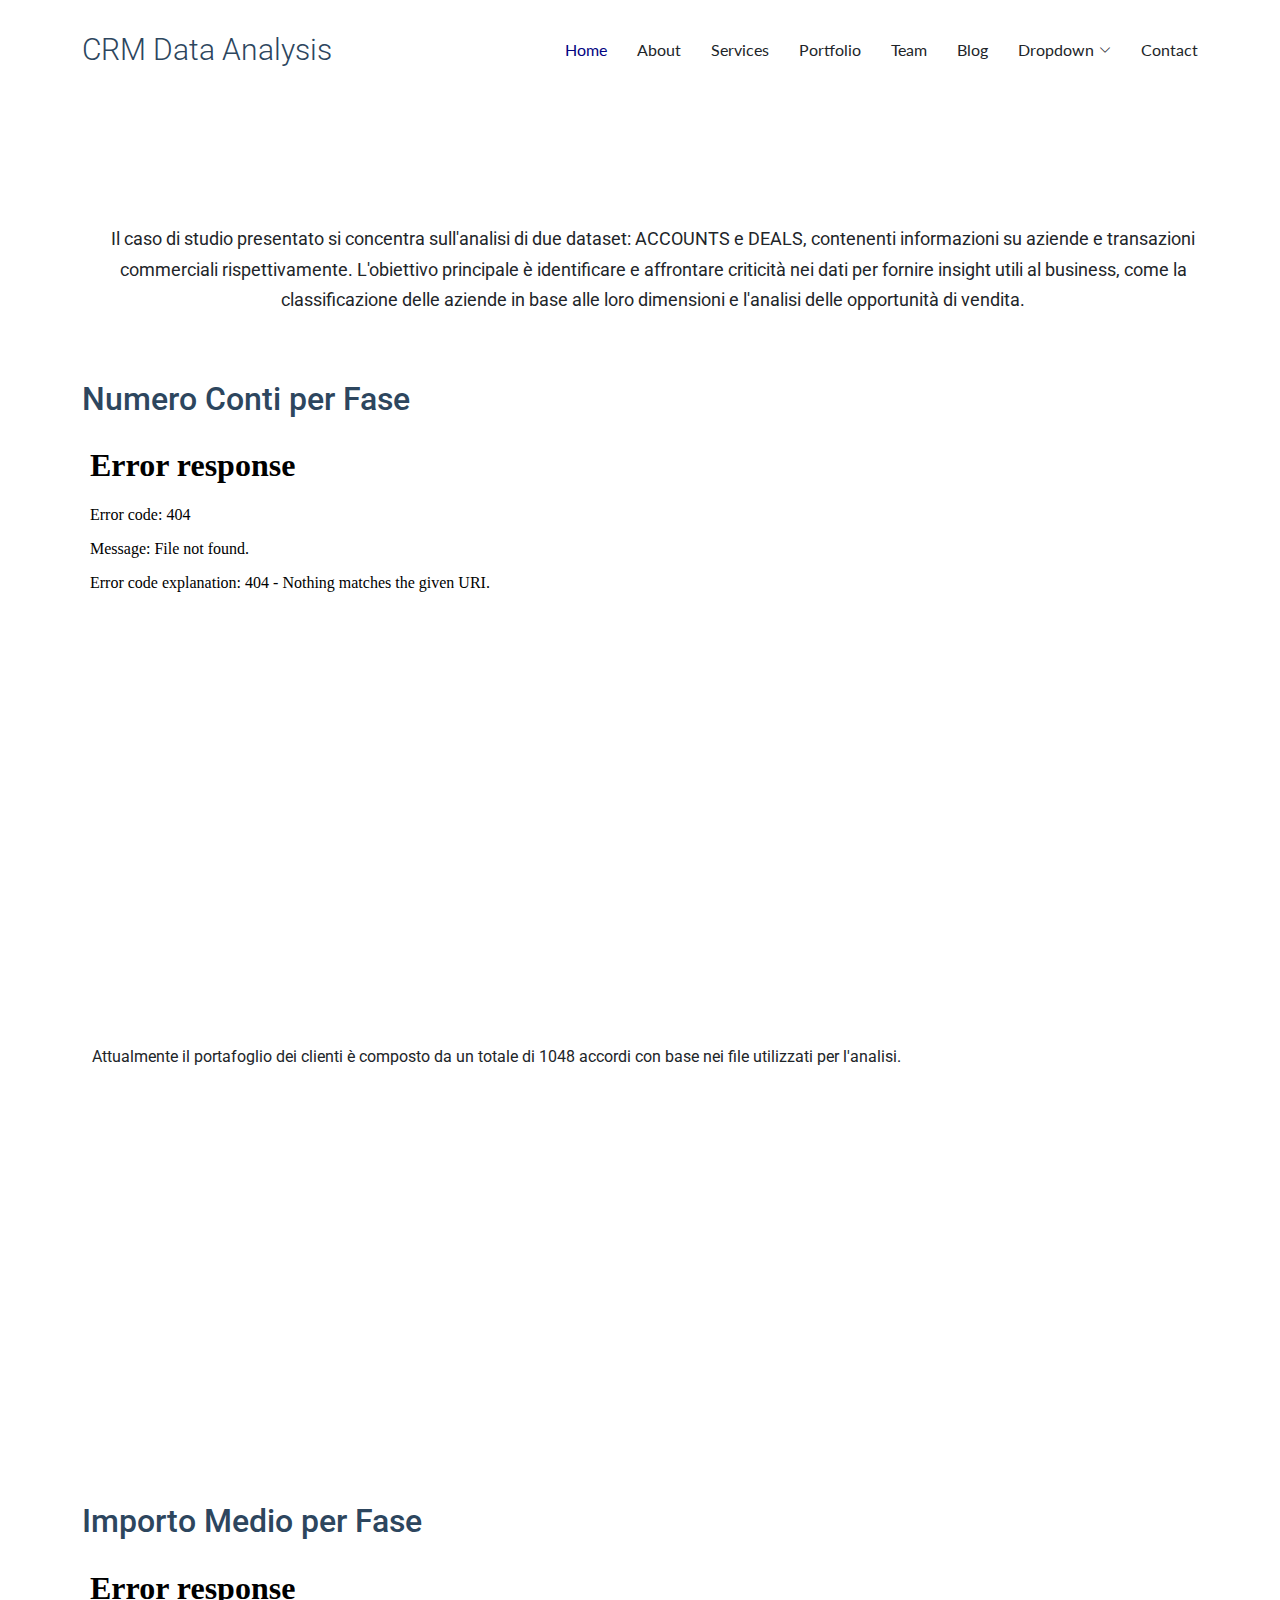
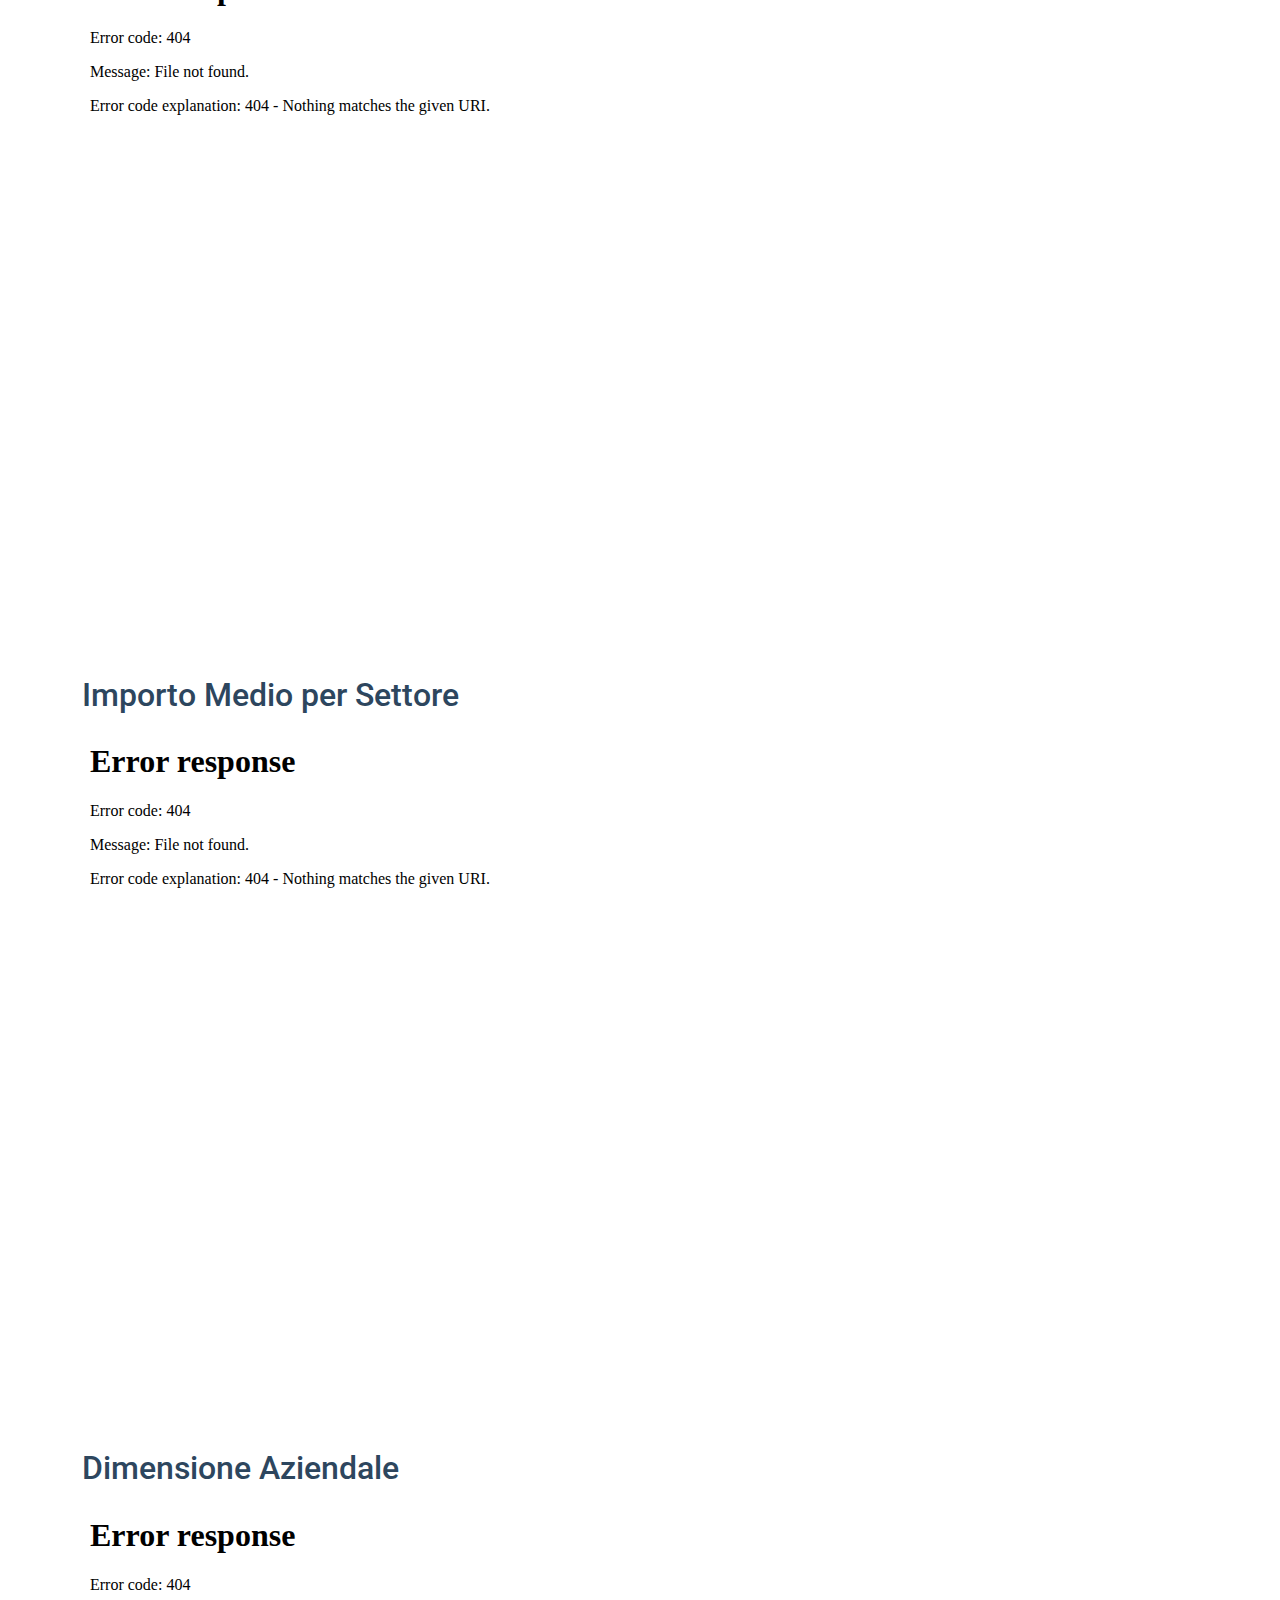
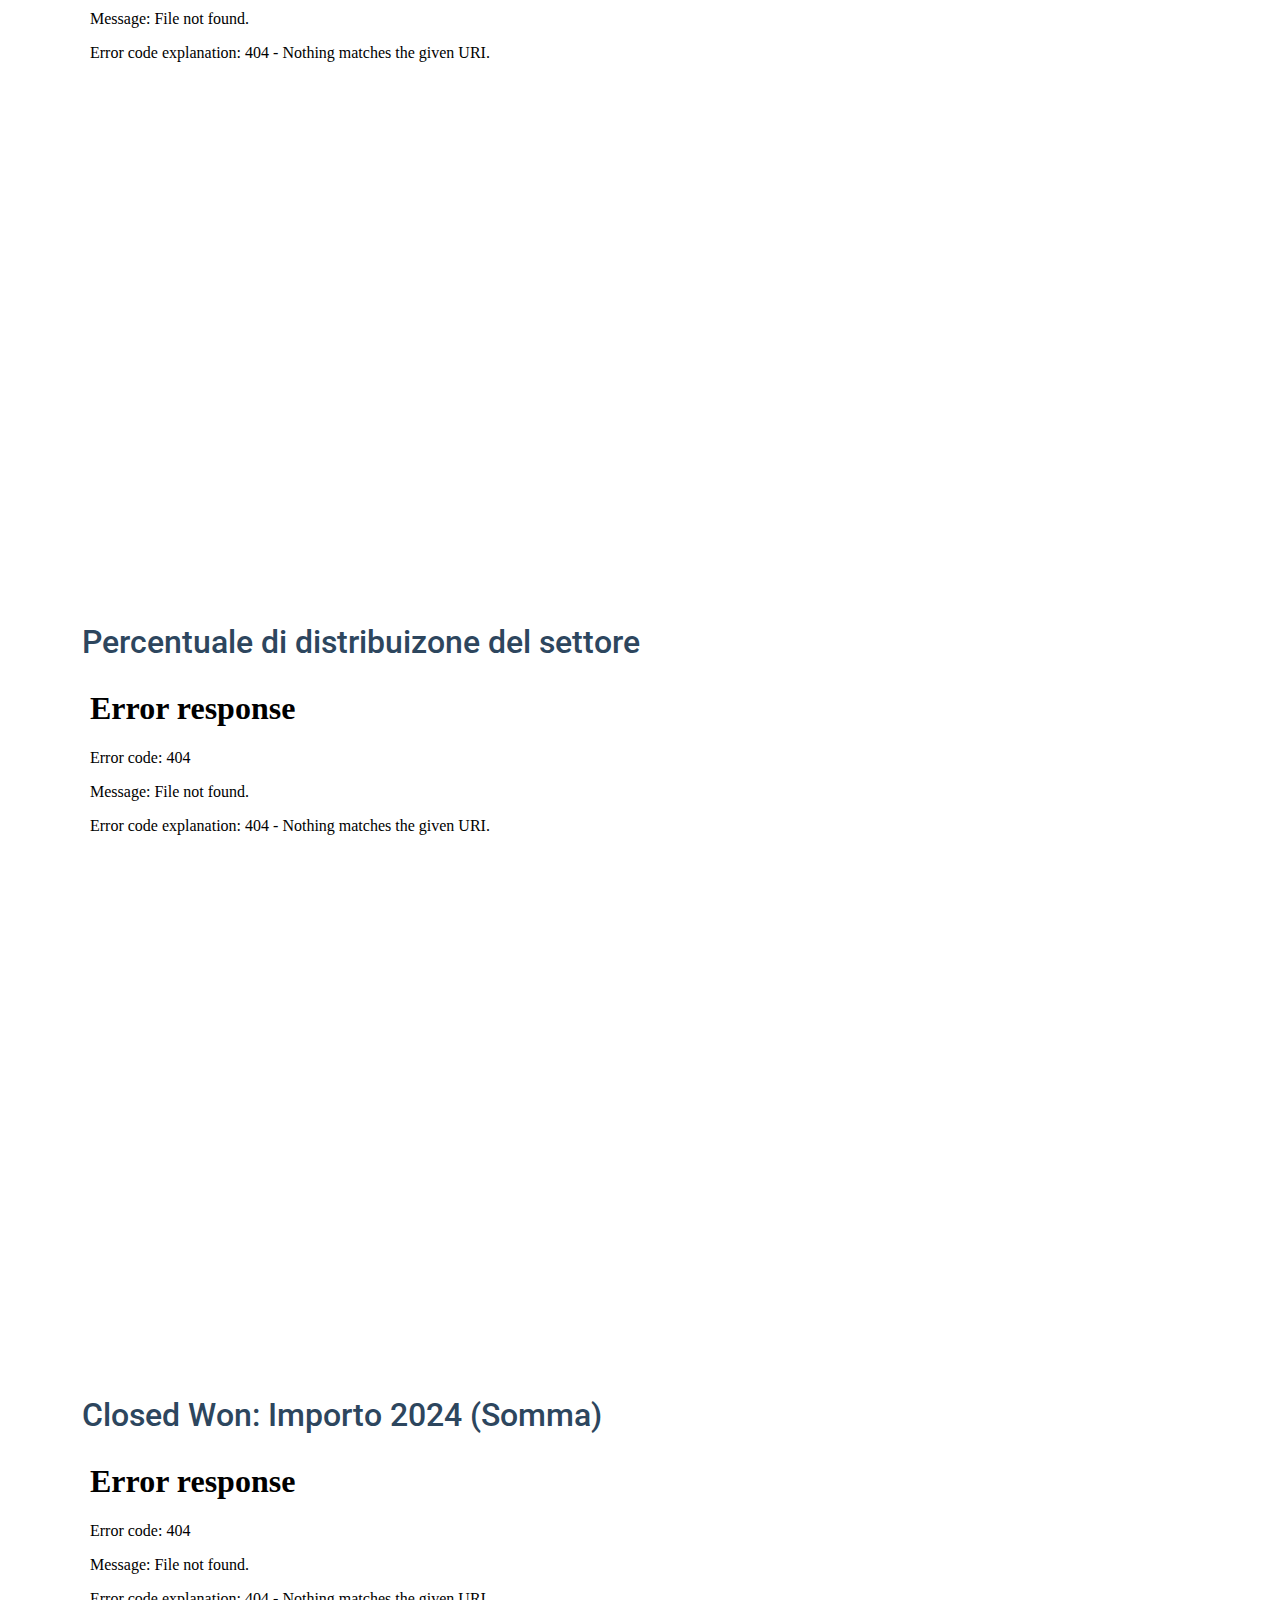
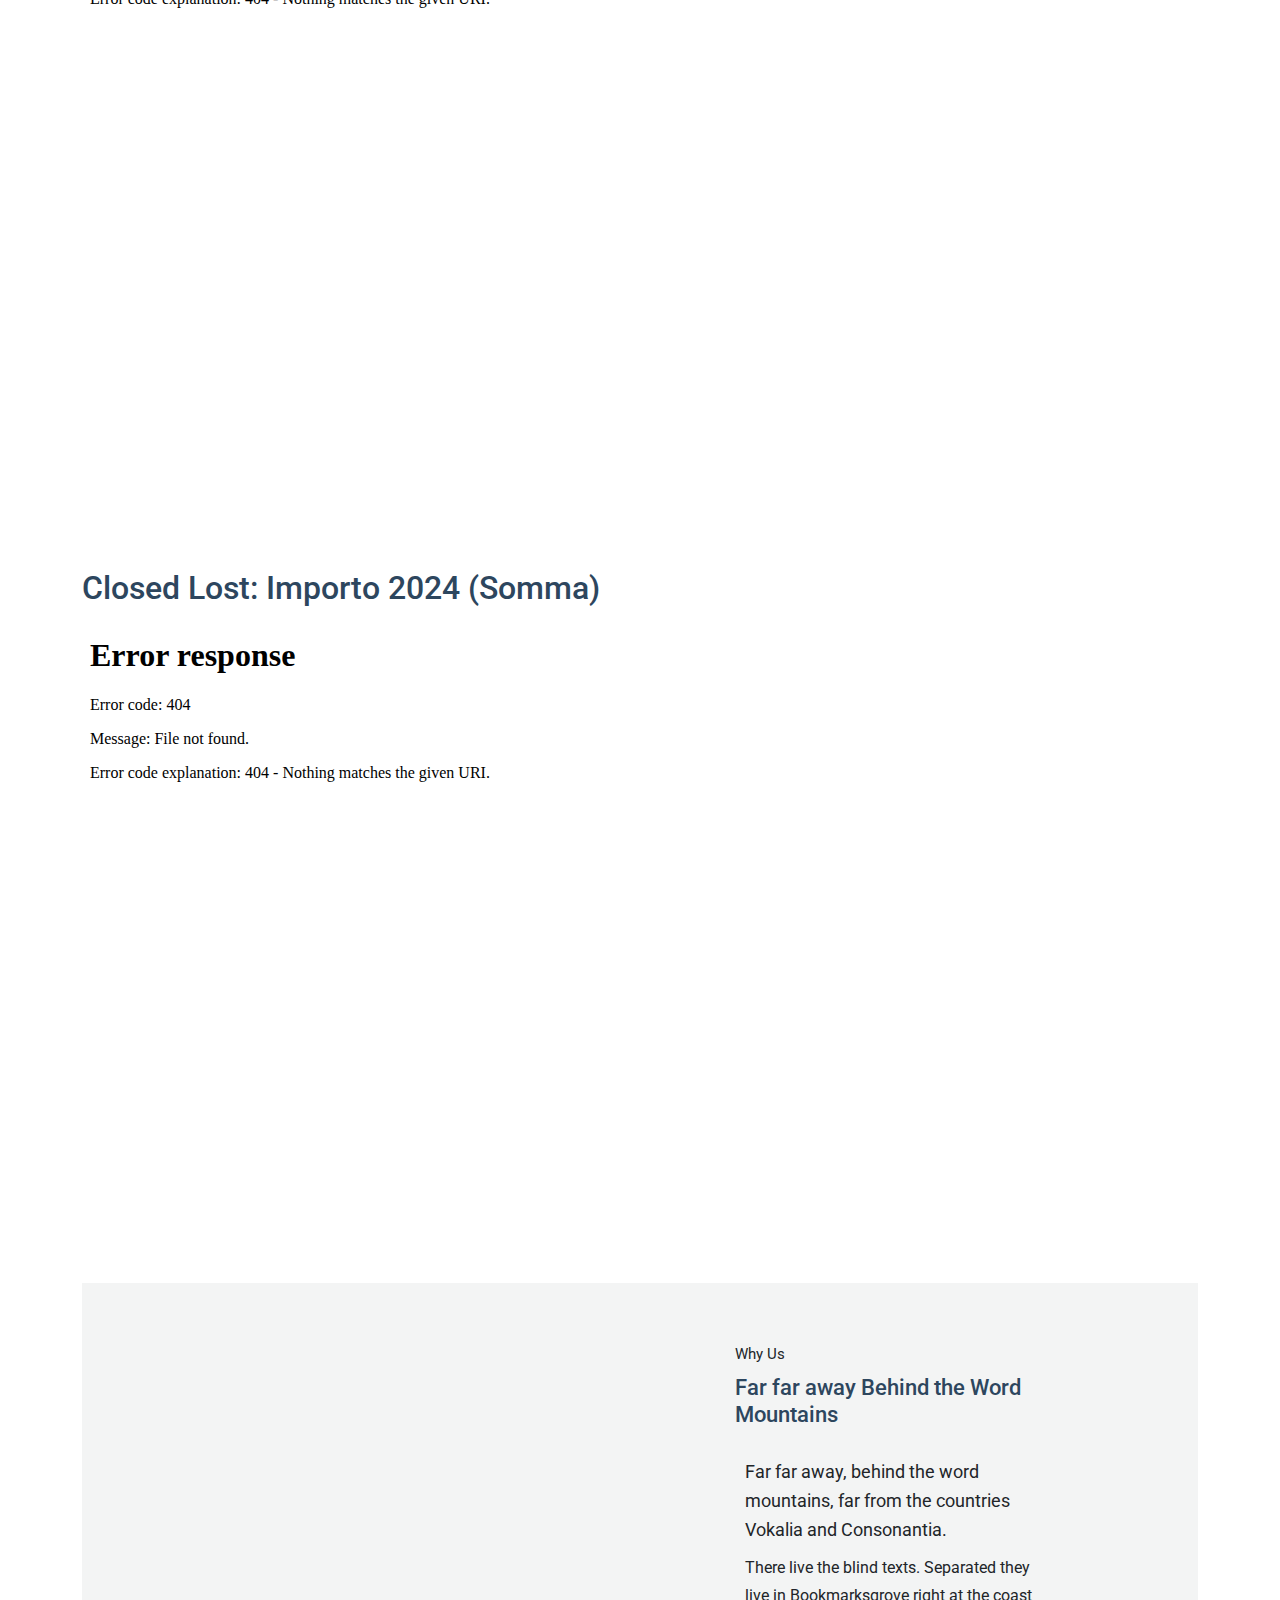
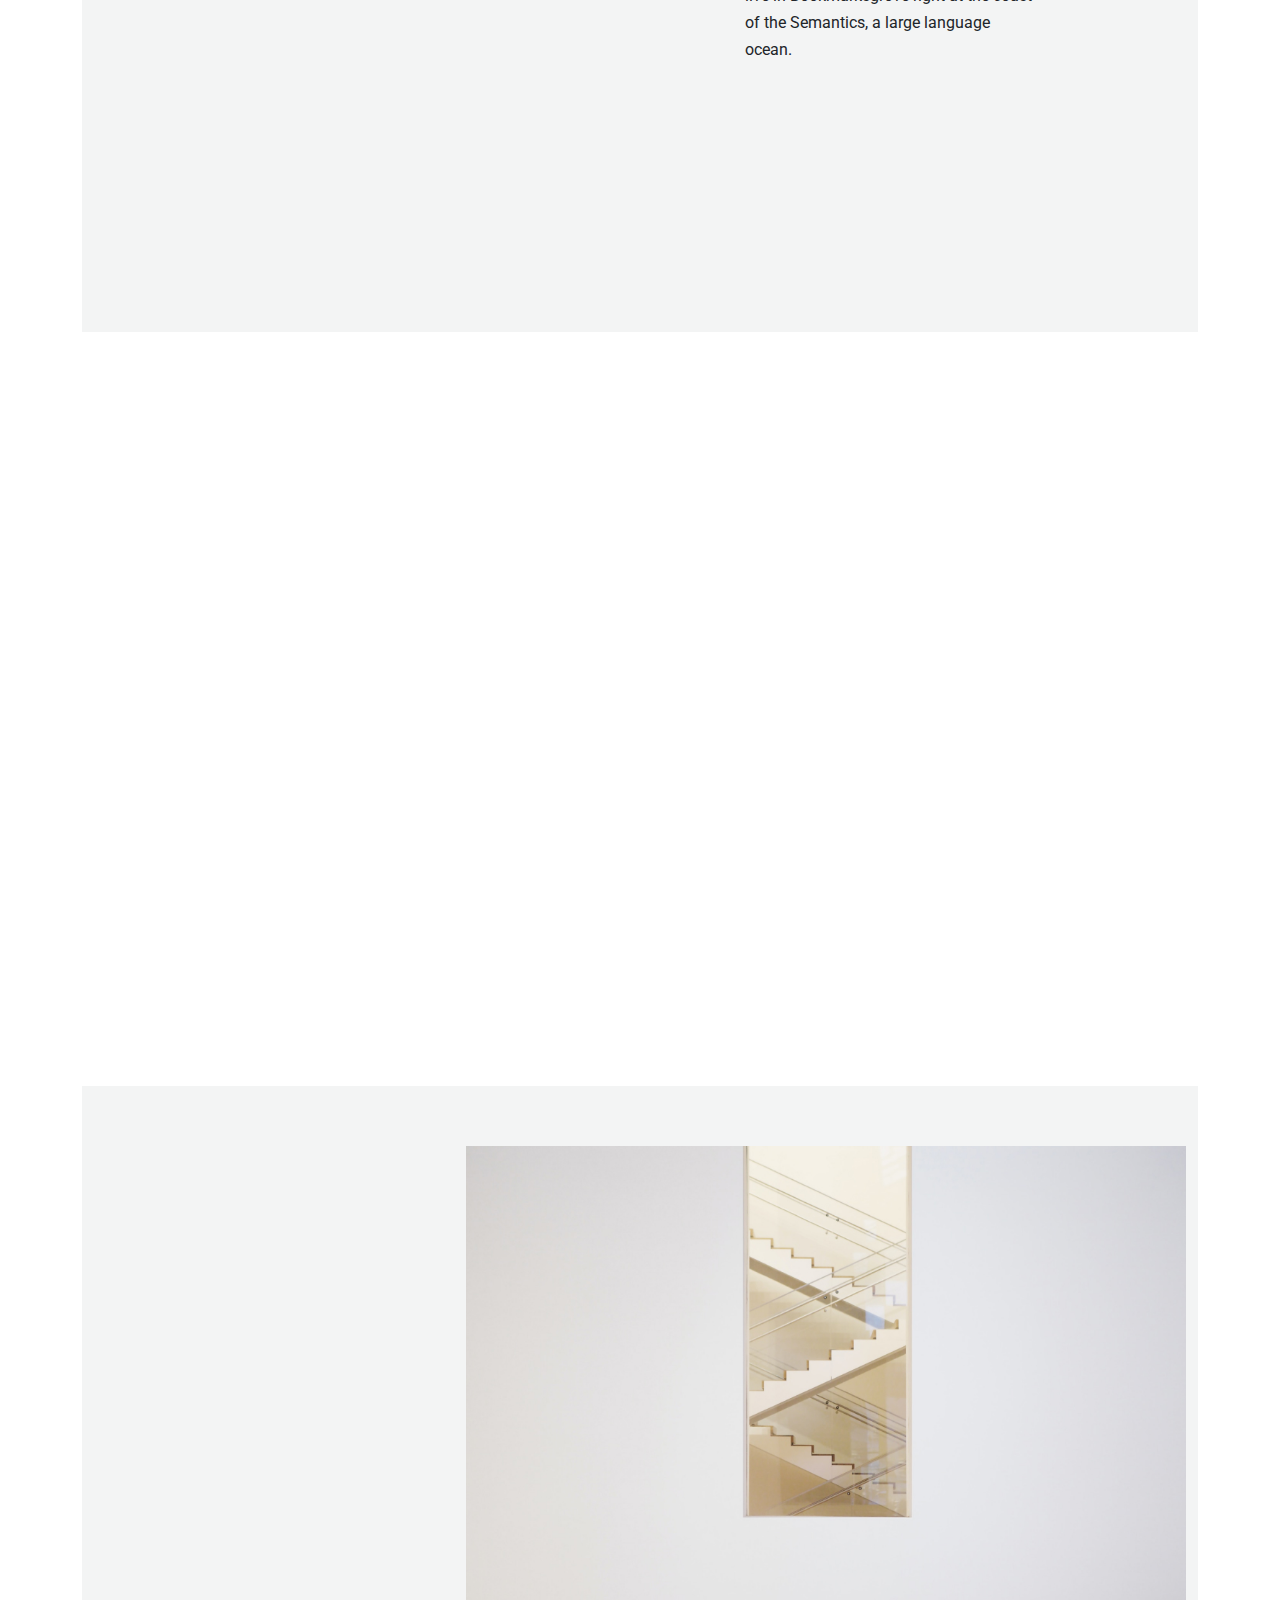
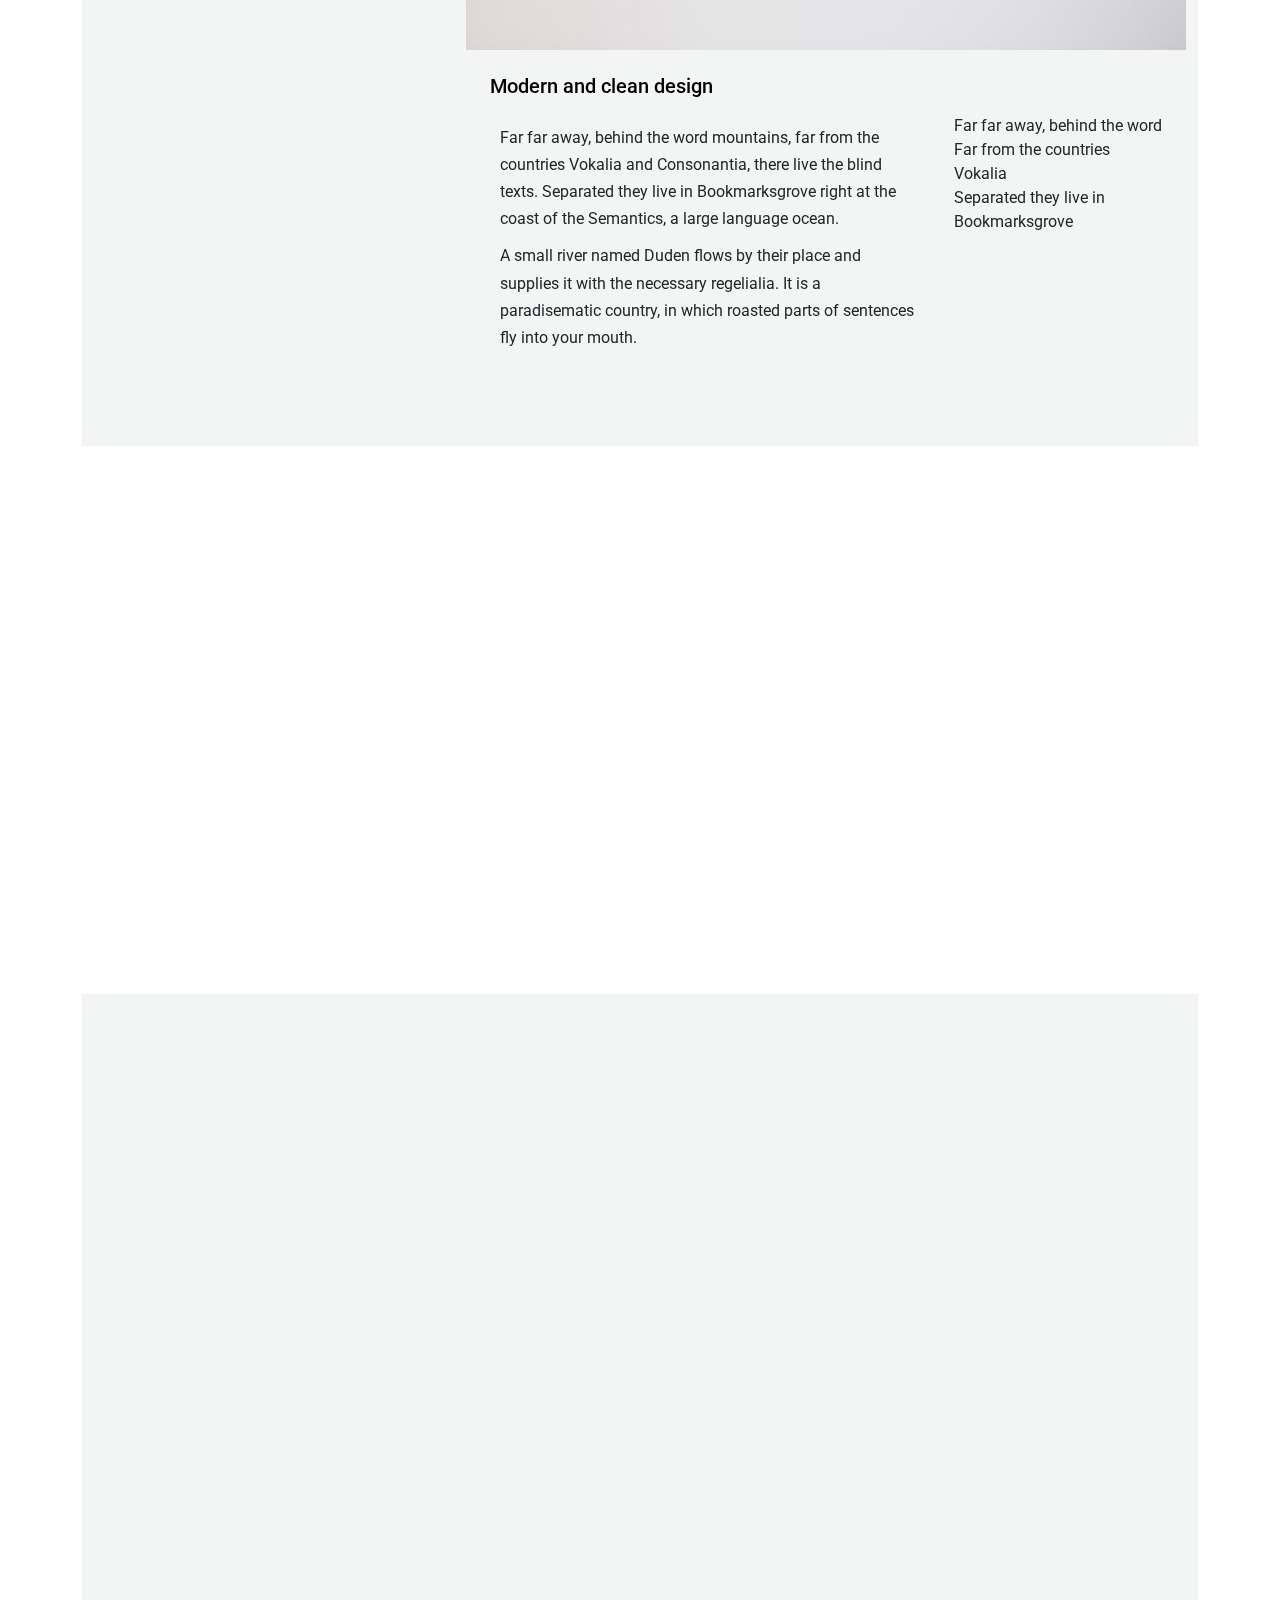
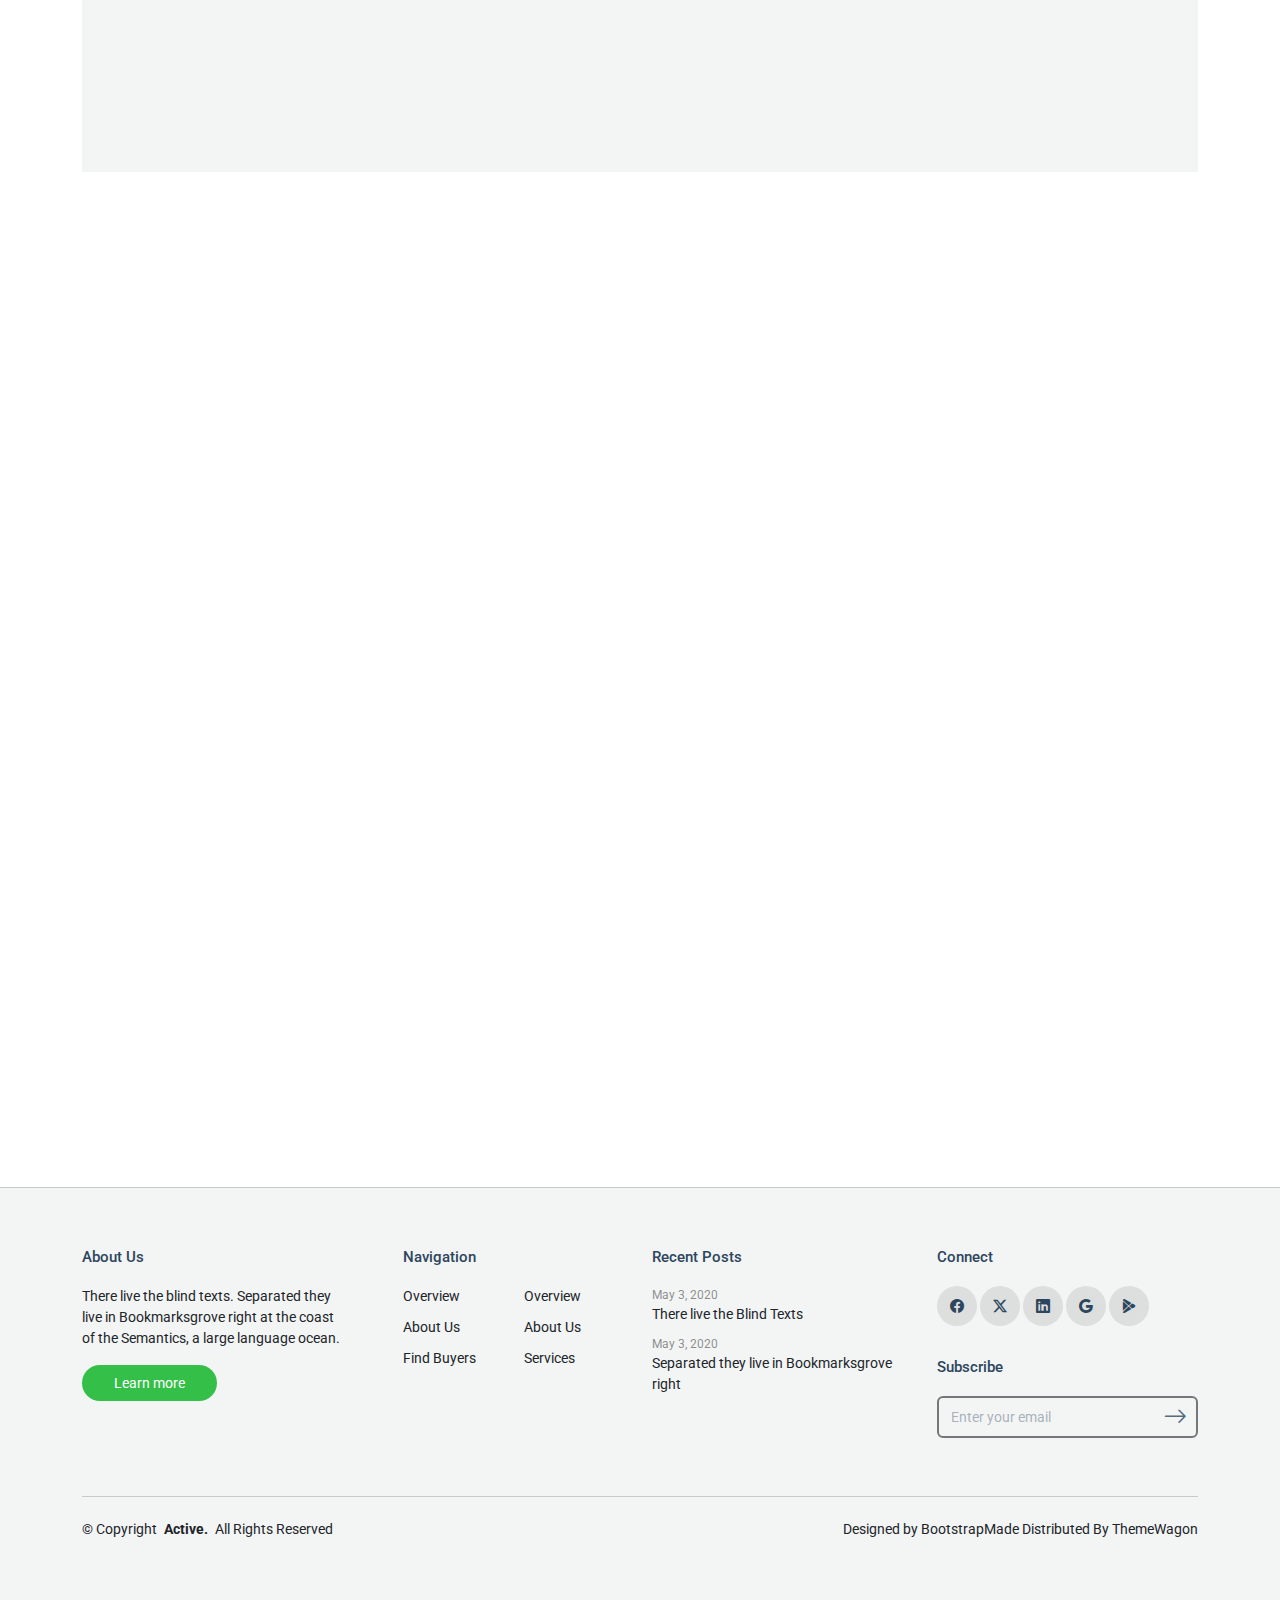
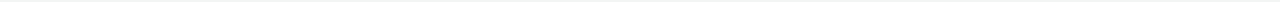
==== commit a916f60f: "sito update" ====
--- a/index.html
+++ b/index.html
@@ -84,7 +84,9 @@
 
     <!-- About Section -->
     <section id="about" class="about section">
-  
+      <p class="intro">
+        Il caso di studio presentato si concentra sull'analisi di due dataset: ACCOUNTS e DEALS, contenenti informazioni su aziende e transazioni commerciali rispettivamente. L'obiettivo principale è identificare e affrontare criticità nei dati per fornire insight utili al business, come la classificazione delle aziende in base alle loro dimensioni e l'analisi delle opportunità di vendita.
+      </p>
       <div class="container">
         <h2>Numero Conti per Fase</h2>
         <div id="plotly-div-1">
--- a/assets/css/main.css
+++ b/assets/css/main.css
@@ -746,6 +746,7 @@
 .about p {
   line-height: 1.7;
   color: var(--default-color);
+  margin: 10px;
 }
 
 .about .swiper-pagination {
@@ -771,6 +772,14 @@
   color: var(--default-color);
 }
 
+p.intro{
+  line-height: 1.7;
+  color: var(--default-color);
+  display: flex;
+  margin-left: 2em;
+  padding: 3em;
+  text-align: center;
+}
 /*--------------------------------------------------------------
 # About 2 Section
 --------------------------------------------------------------*/
@@ -824,6 +833,15 @@
   font-size: 18px;
   font-weight: normal;
   color: var(--default-color);
+}
+
+.intro{
+  line-height: 1.6;
+  font-size: 18px;
+  font-weight: normal;
+  color: var(--default-color);
+  margin: 15px;
+  justify-content: center;
 }
 
 /*--------------------------------------------------------------
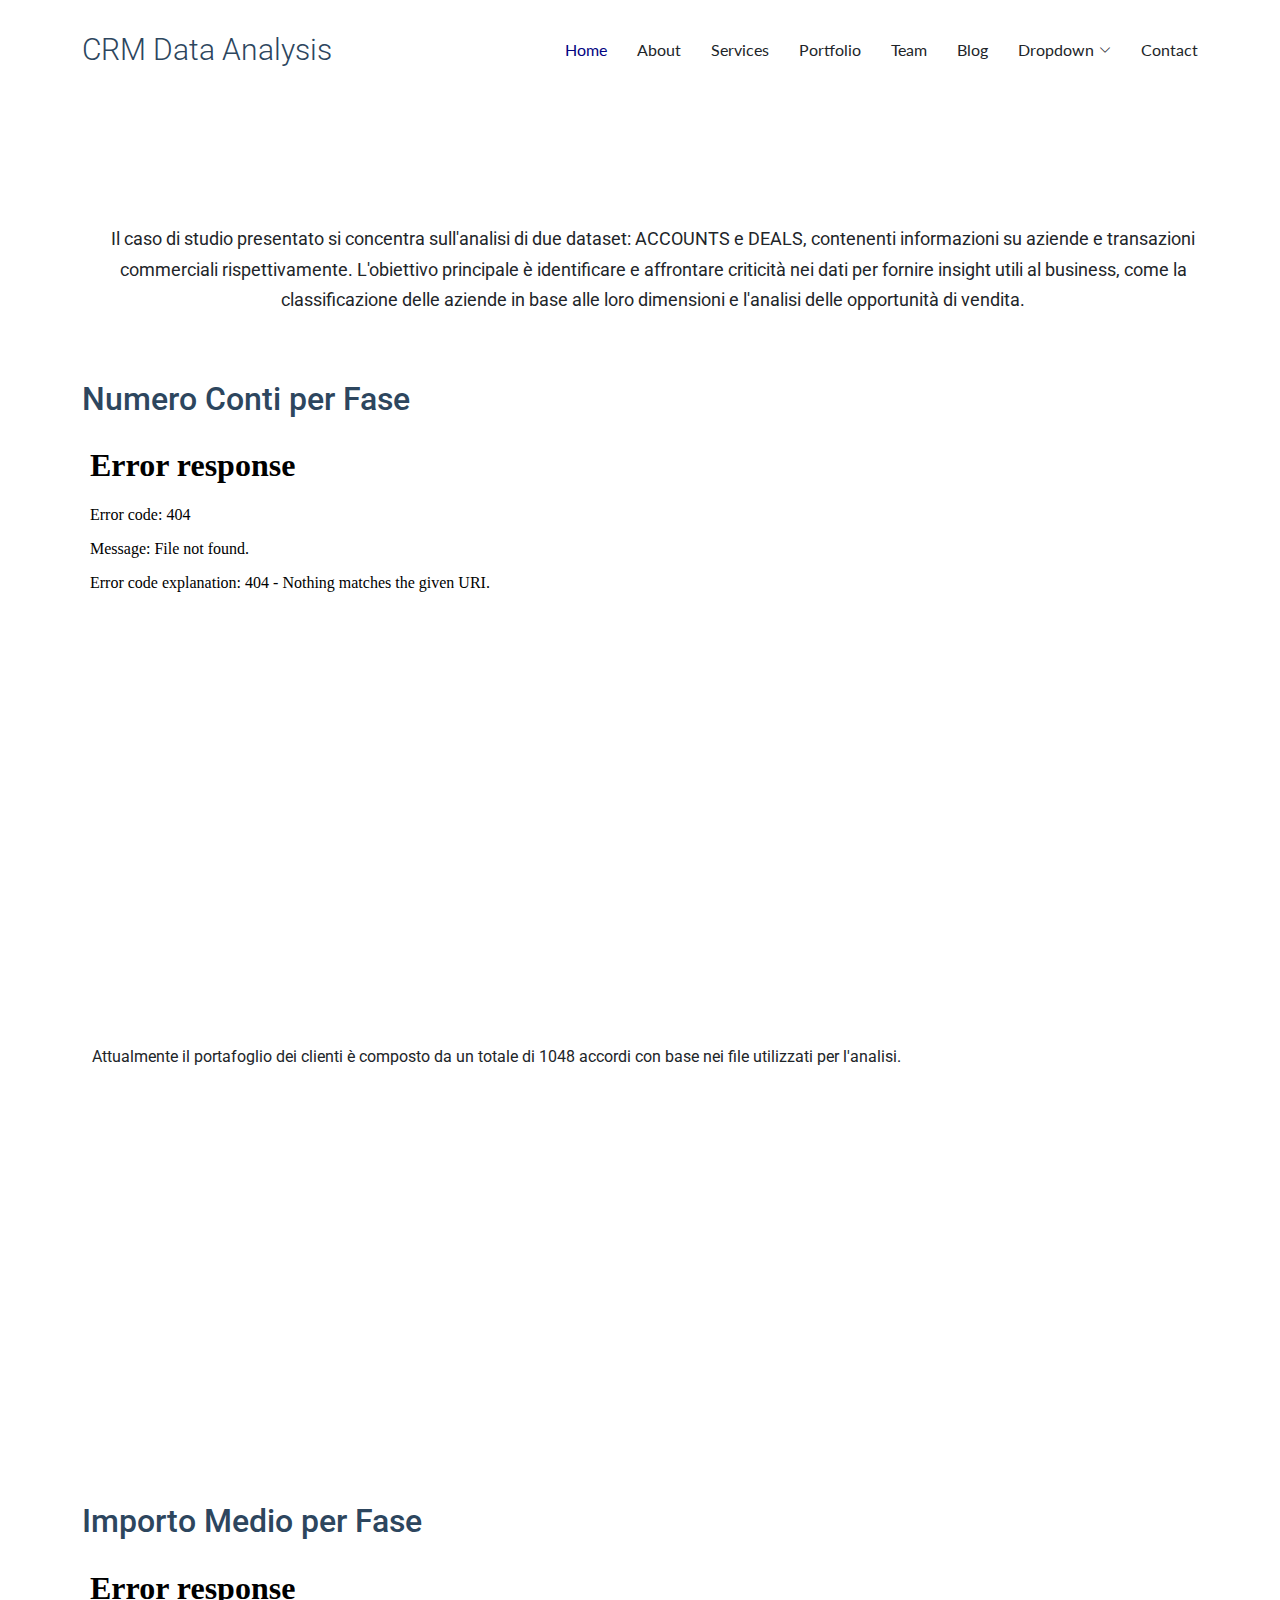
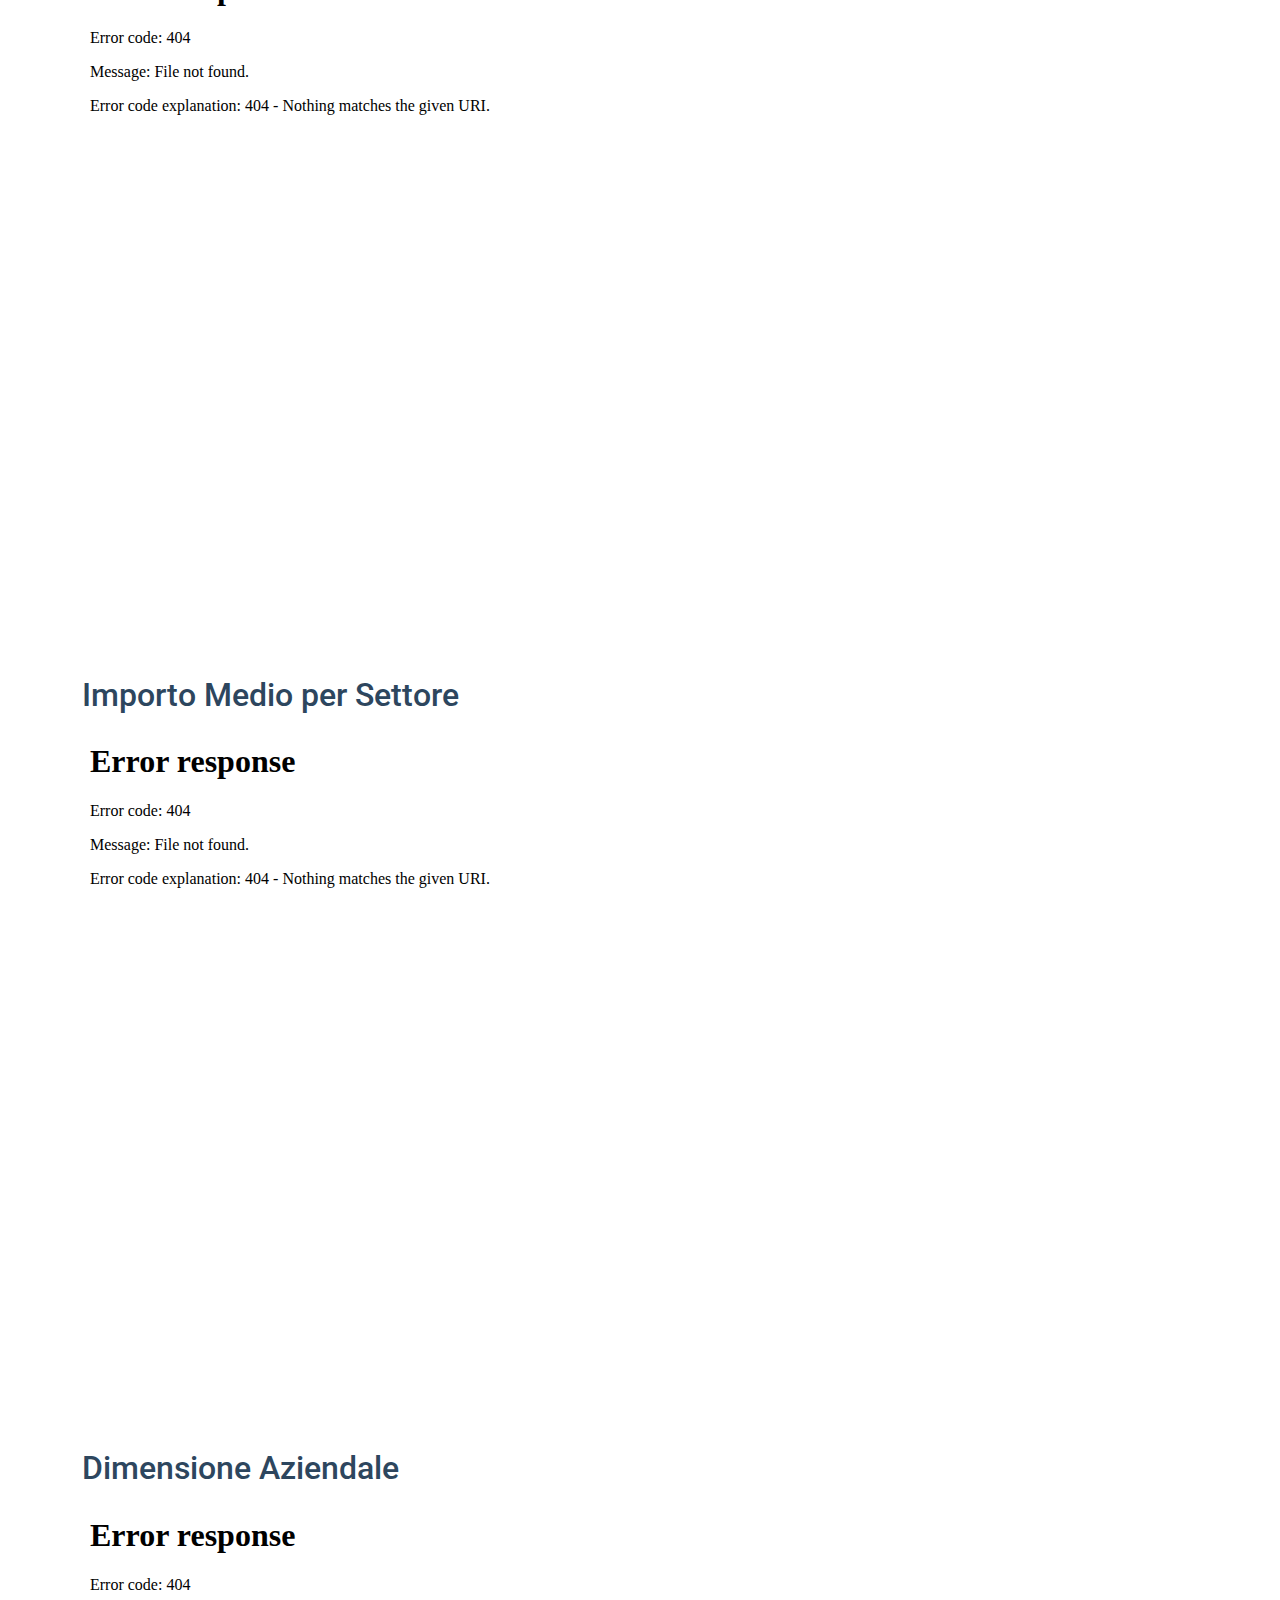
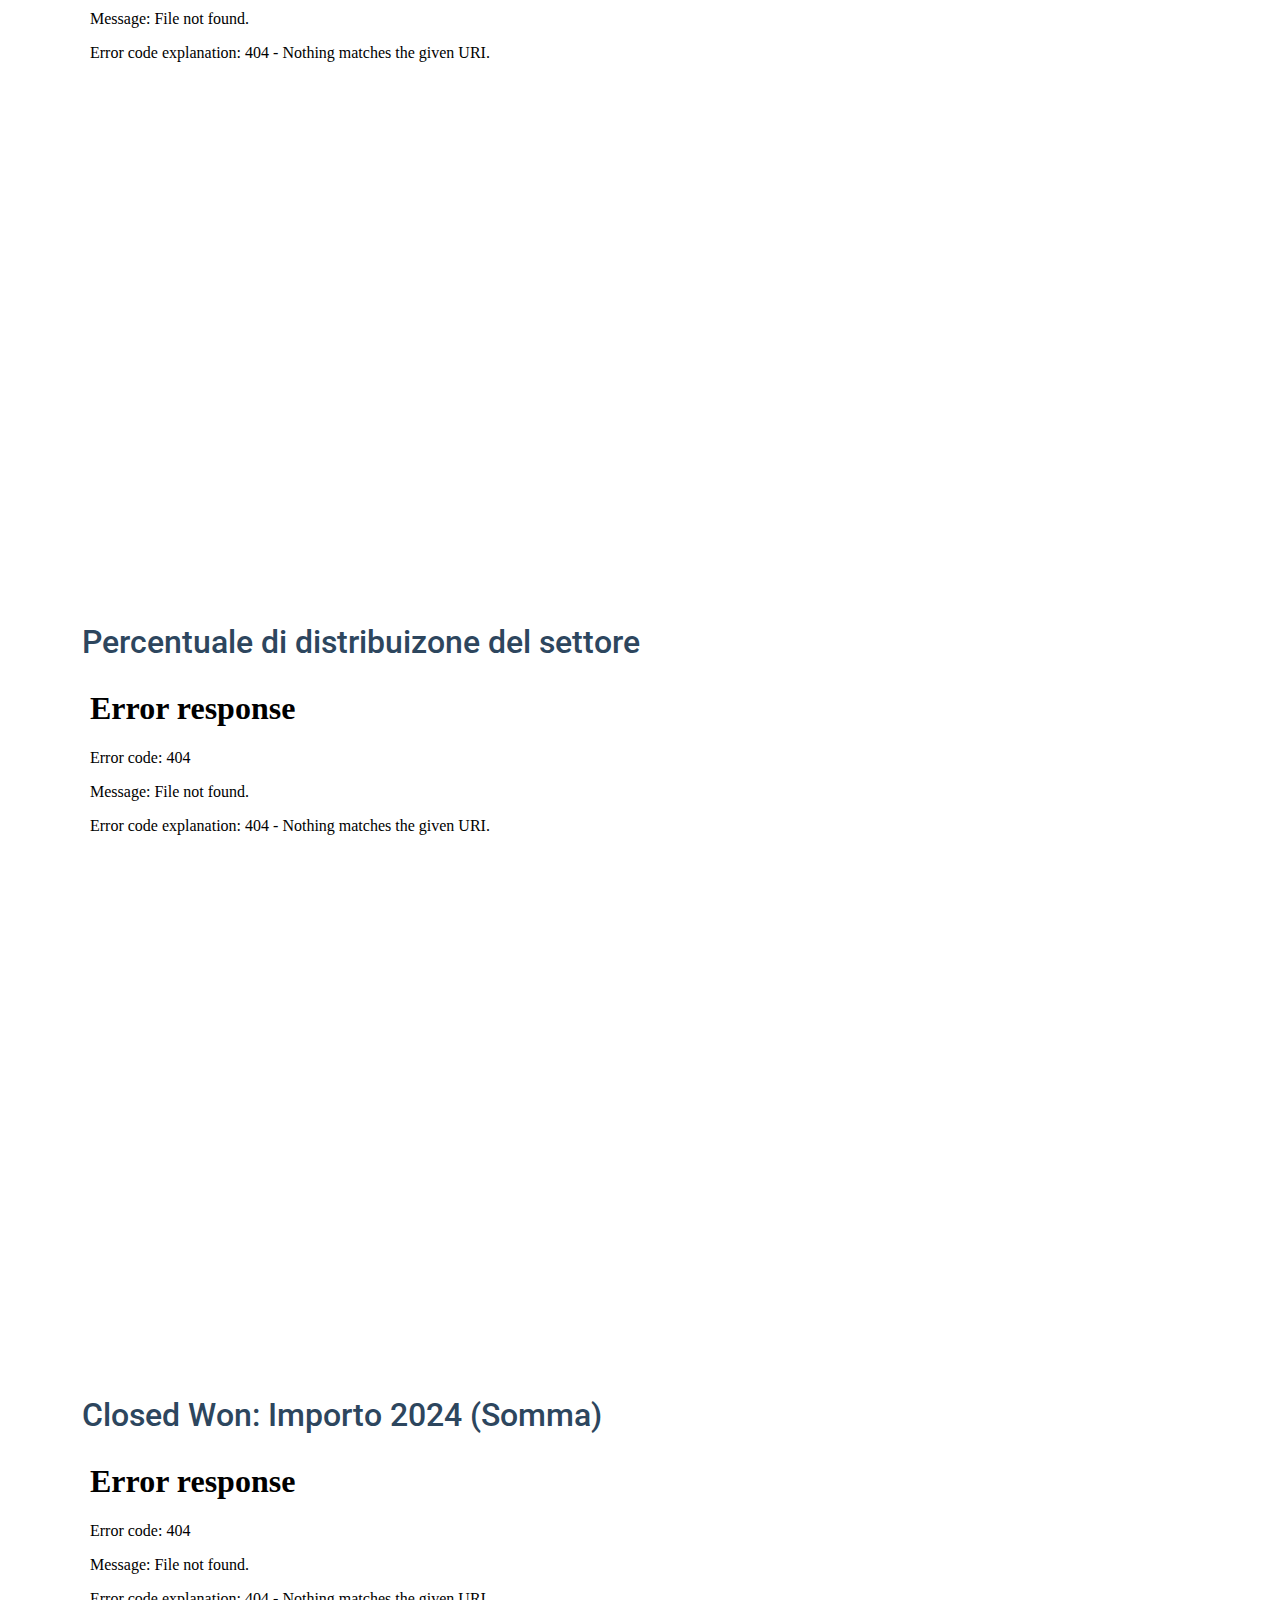
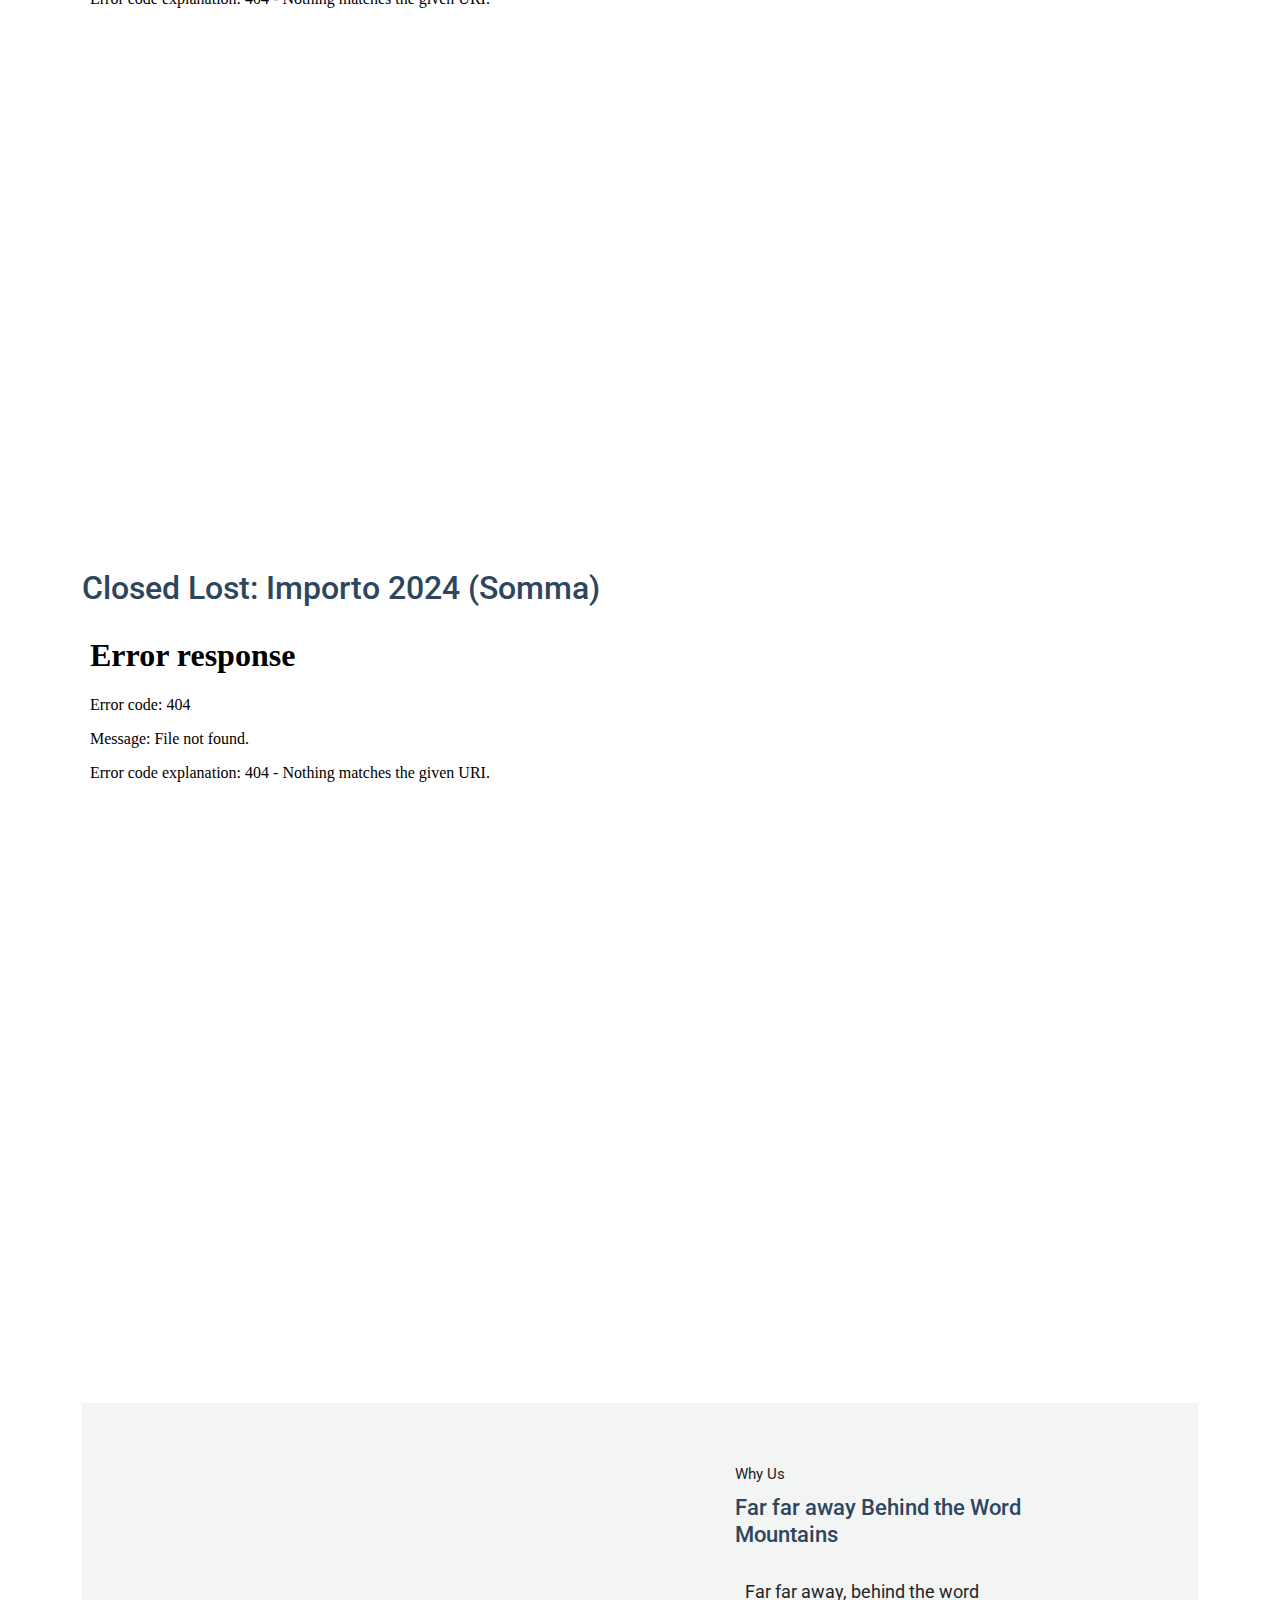
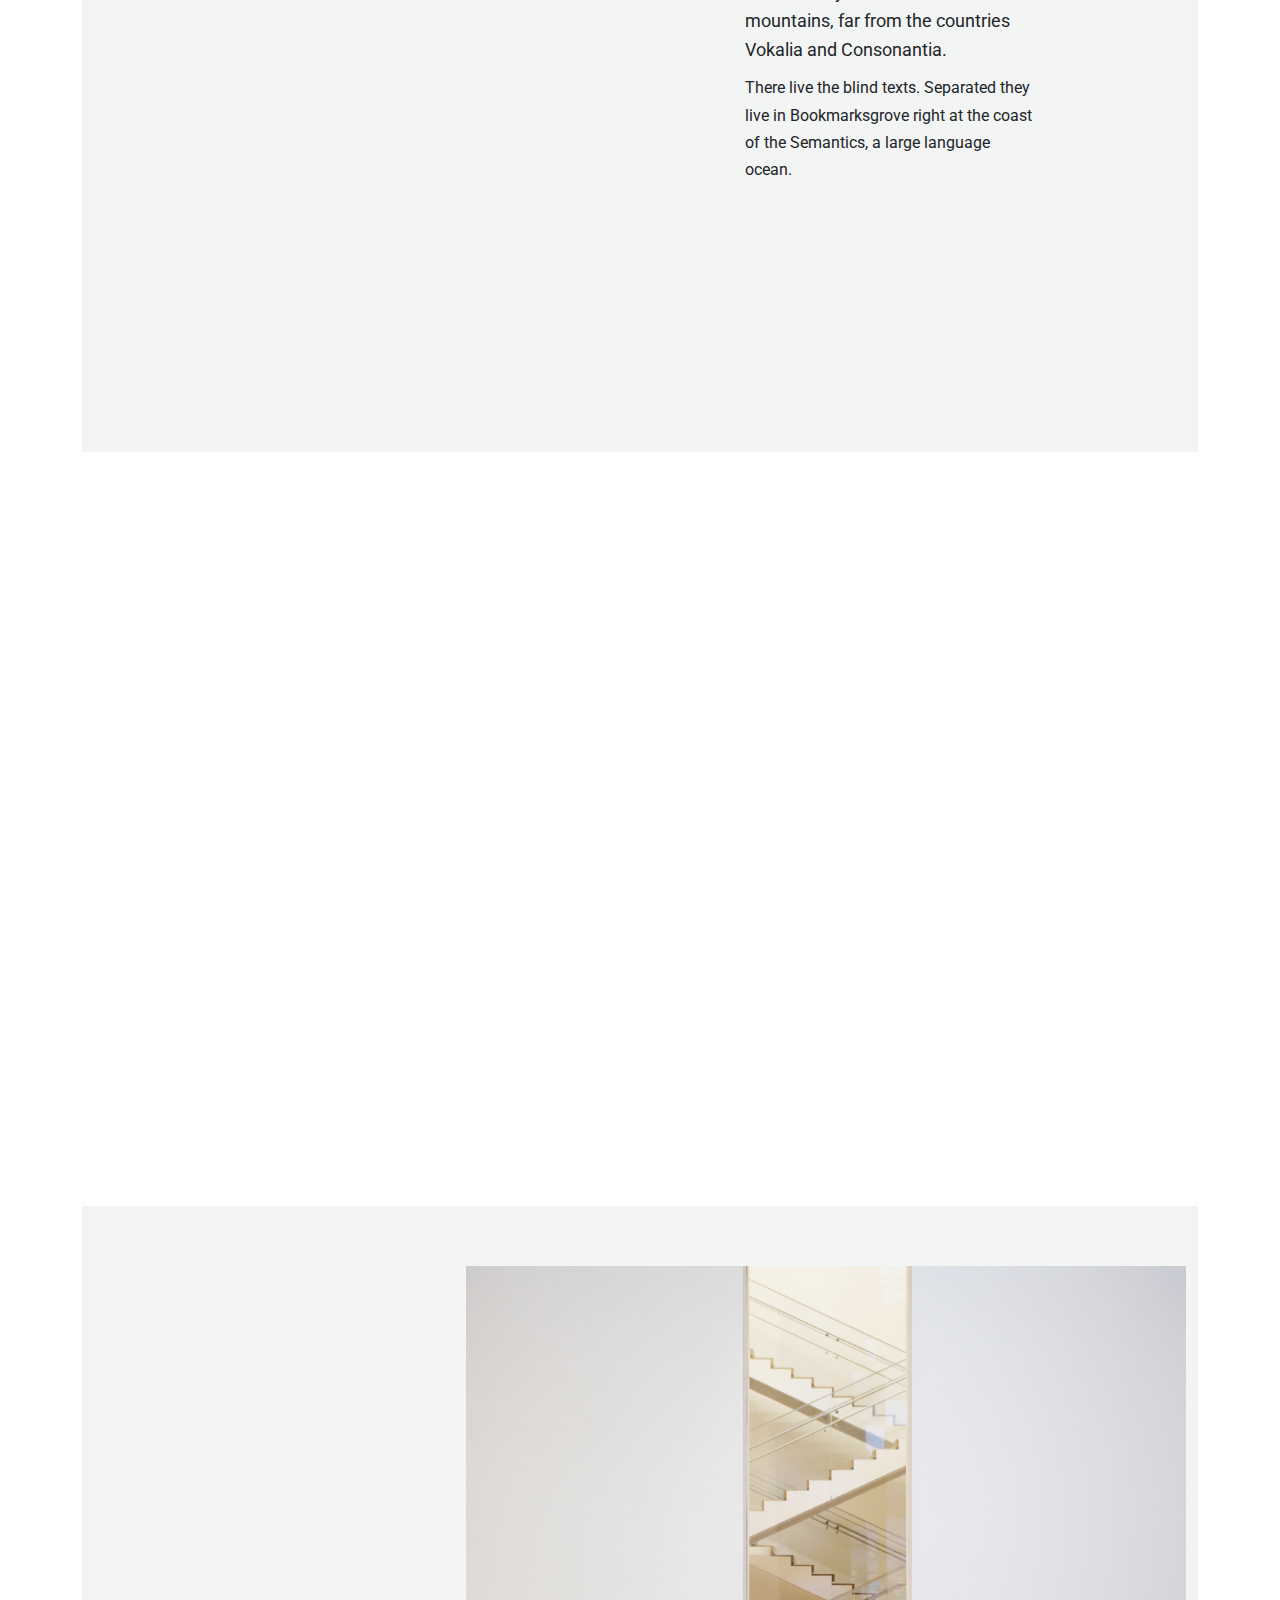
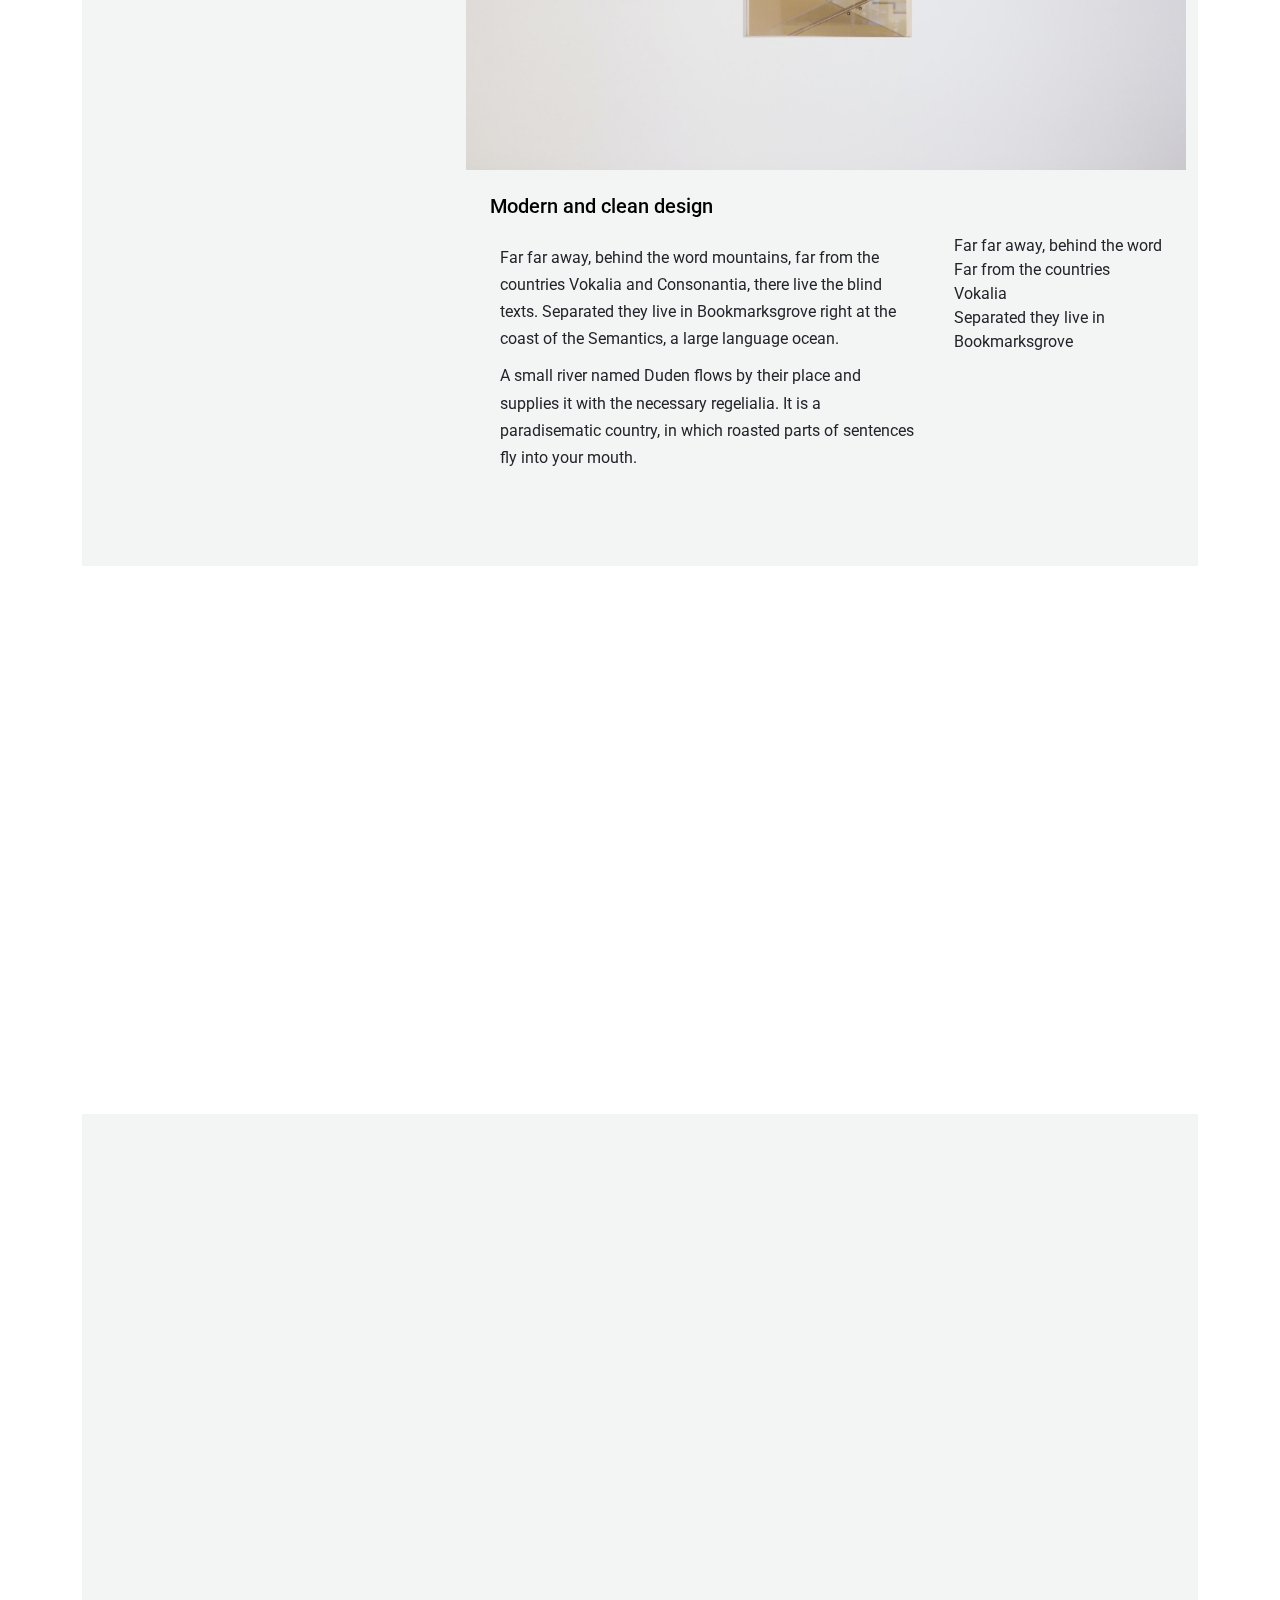
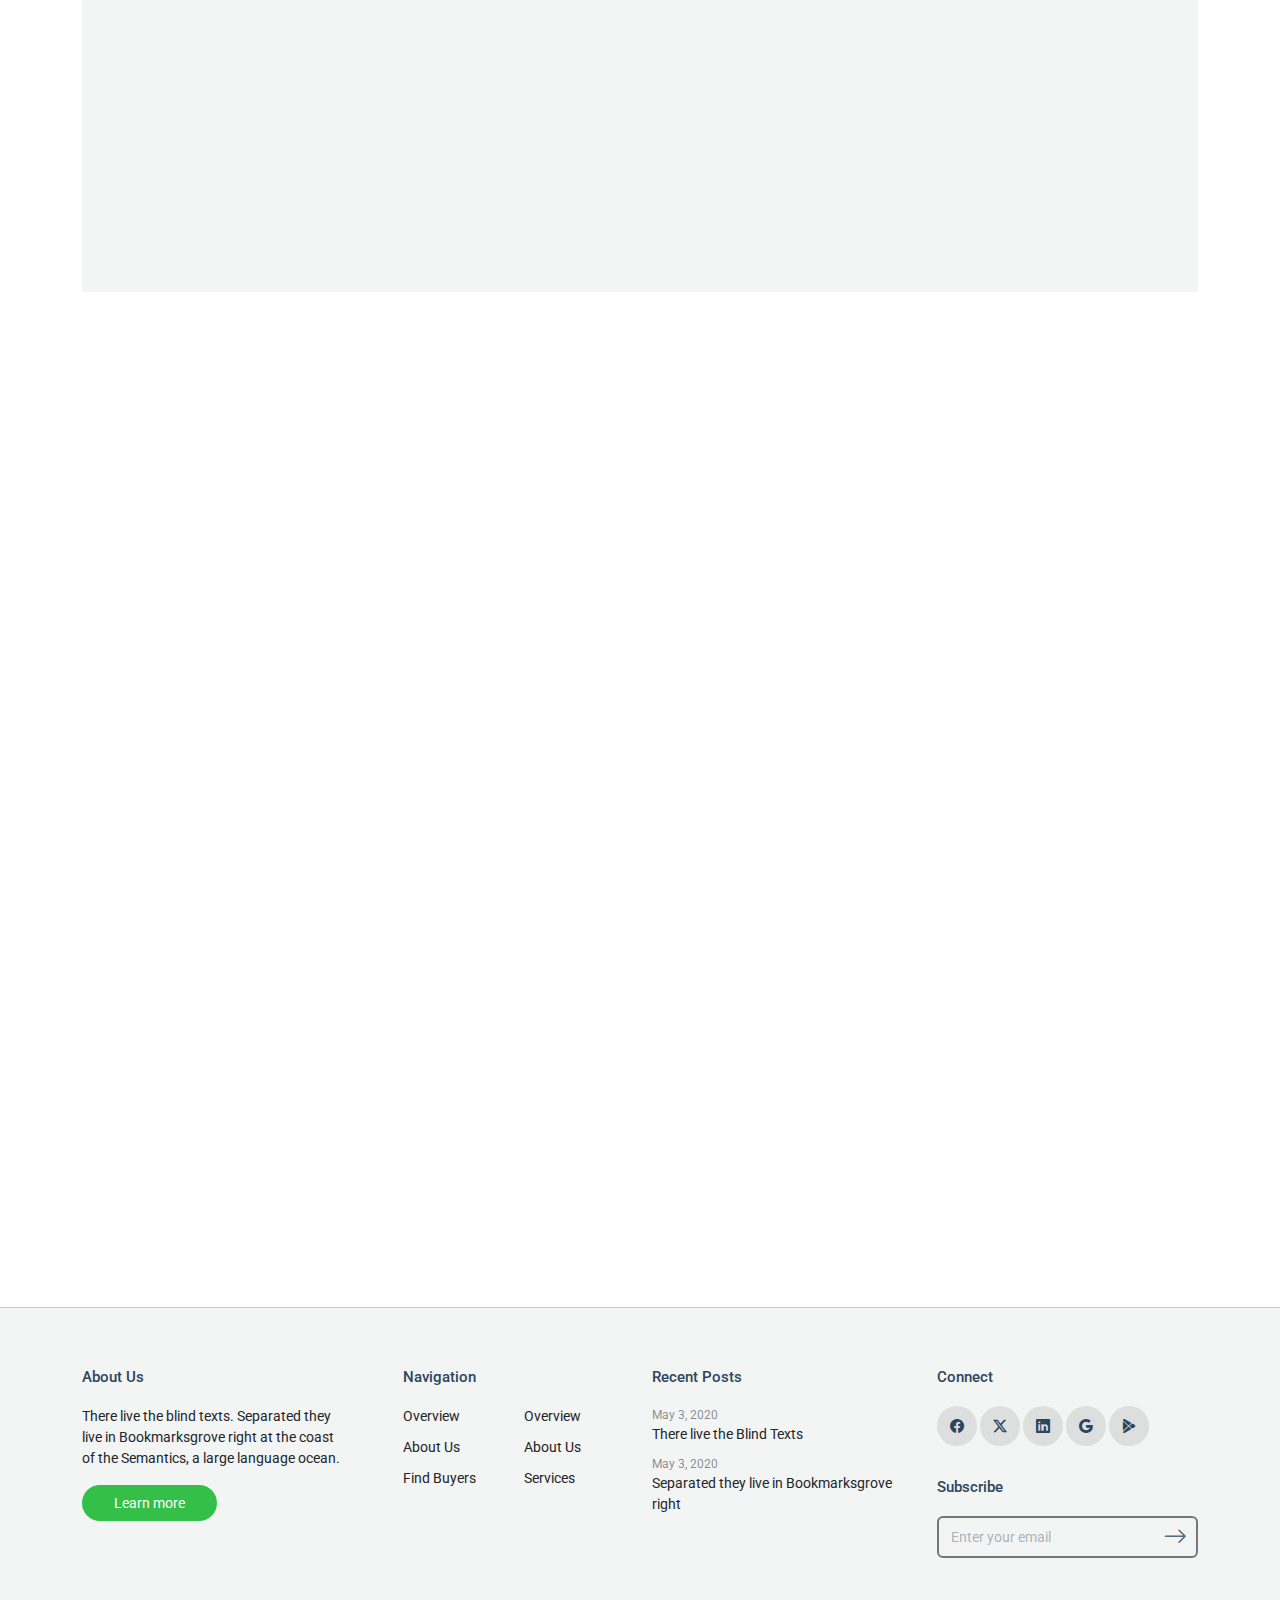
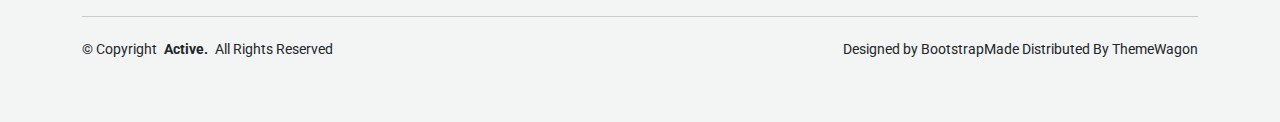
==== commit 7f11bdd7: "index update" ====
--- a/index.html
+++ b/index.html
@@ -171,7 +171,10 @@
           </iframe>
       </div>
     </section>
-      <!--<div class="row align-items-center justify-content-between">
+    <section id="about" class="about section">
+    <div class='tableauPlaceholder' id='viz1733141397532' style='position: relative'><noscript><a href='#'><img alt='Dashboard 1 ' src='https:&#47;&#47;public.tableau.com&#47;static&#47;images&#47;Te&#47;Test1_17331413827900&#47;Dashboard1&#47;1_rss.png' style='border: none' /></a></noscript><object class='tableauViz'  style='display:none;'><param name='host_url' value='https%3A%2F%2Fpublic.tableau.com%2F' /> <param name='embed_code_version' value='3' /> <param name='site_root' value='' /><param name='name' value='Test1_17331413827900&#47;Dashboard1' /><param name='tabs' value='no' /><param name='toolbar' value='yes' /><param name='static_image' value='https:&#47;&#47;public.tableau.com&#47;static&#47;images&#47;Te&#47;Test1_17331413827900&#47;Dashboard1&#47;1.png' /> <param name='animate_transition' value='yes' /><param name='display_static_image' value='yes' /><param name='display_spinner' value='yes' /><param name='display_overlay' value='yes' /><param name='display_count' value='yes' /><param name='language' value='en-GB' /><param name='filter' value='publish=yes' /></object></div>                <script type='text/javascript'>                    var divElement = document.getElementById('viz1733141397532');                    var vizElement = divElement.getElementsByTagName('object')[0];                    if ( divElement.offsetWidth > 800 ) { vizElement.style.width='1000px';vizElement.style.height='827px';} else if ( divElement.offsetWidth > 500 ) { vizElement.style.width='1000px';vizElement.style.height='827px';} else { vizElement.style.width='100%';vizElement.style.height='727px';}                     var scriptElement = document.createElement('script');                    scriptElement.src = 'https://public.tableau.com/javascripts/api/viz_v1.js';                    vizElement.parentNode.insertBefore(scriptElement, vizElement);                </script>
+  </section>  
+    <!--<div class="row align-items-center justify-content-between">
           <div class="col-lg-7 mb-5 mb-lg-0 order-lg-2" data-aos="fade-up" data-aos-delay="400">
             <div class="swiper init-swiper">
               <script type="application/json" class="swiper-config">
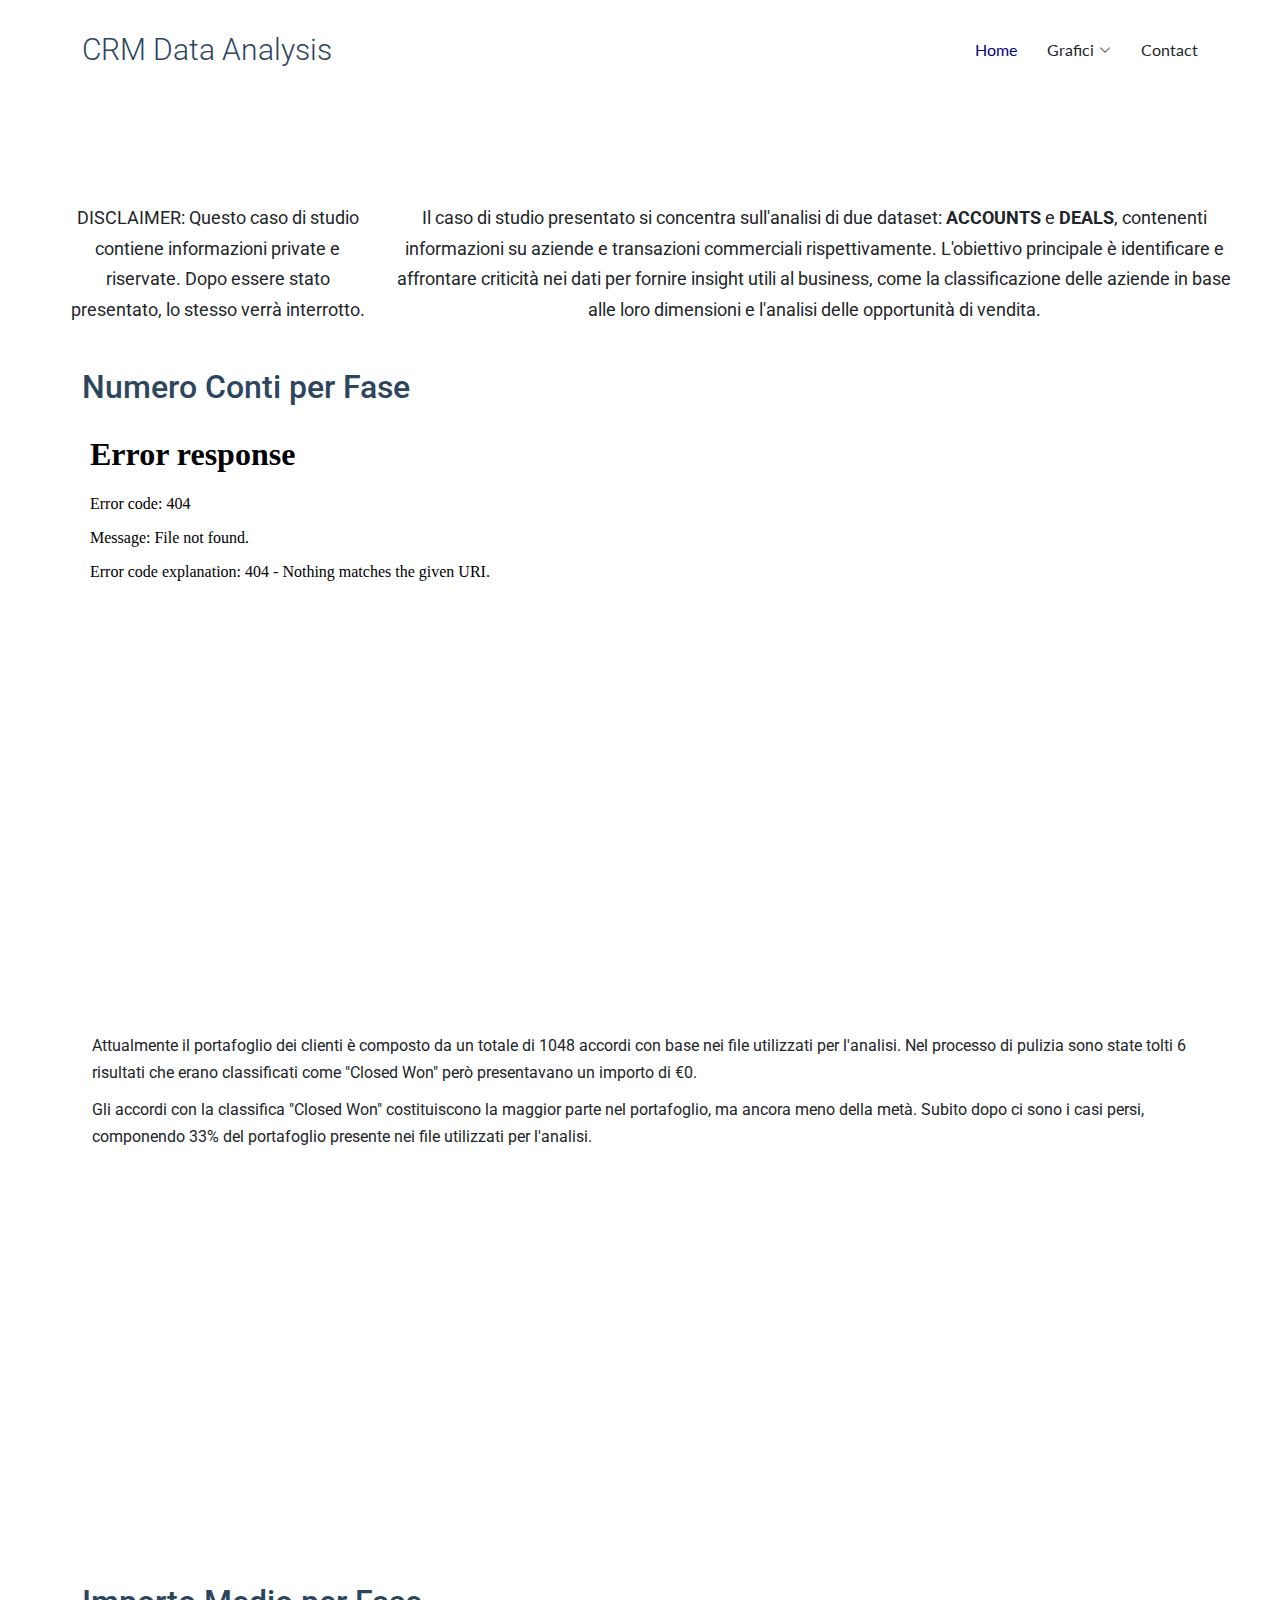
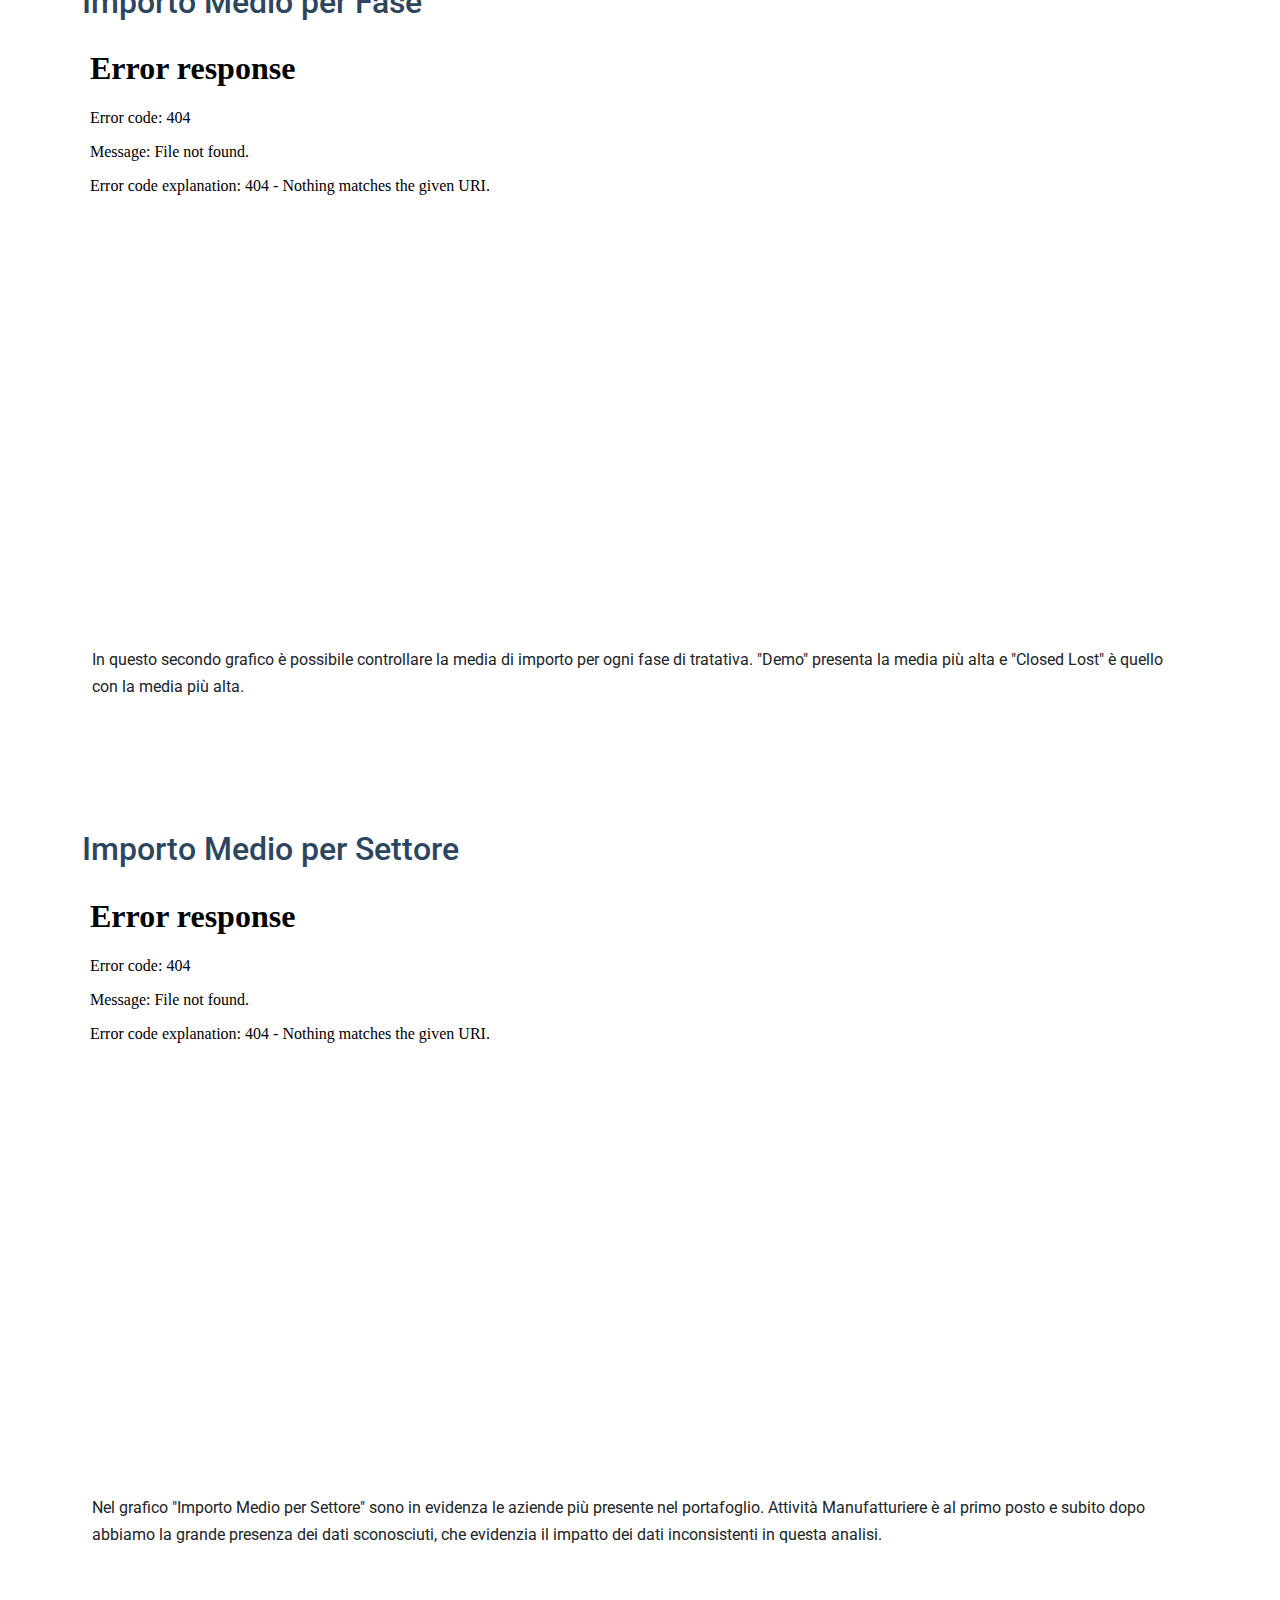
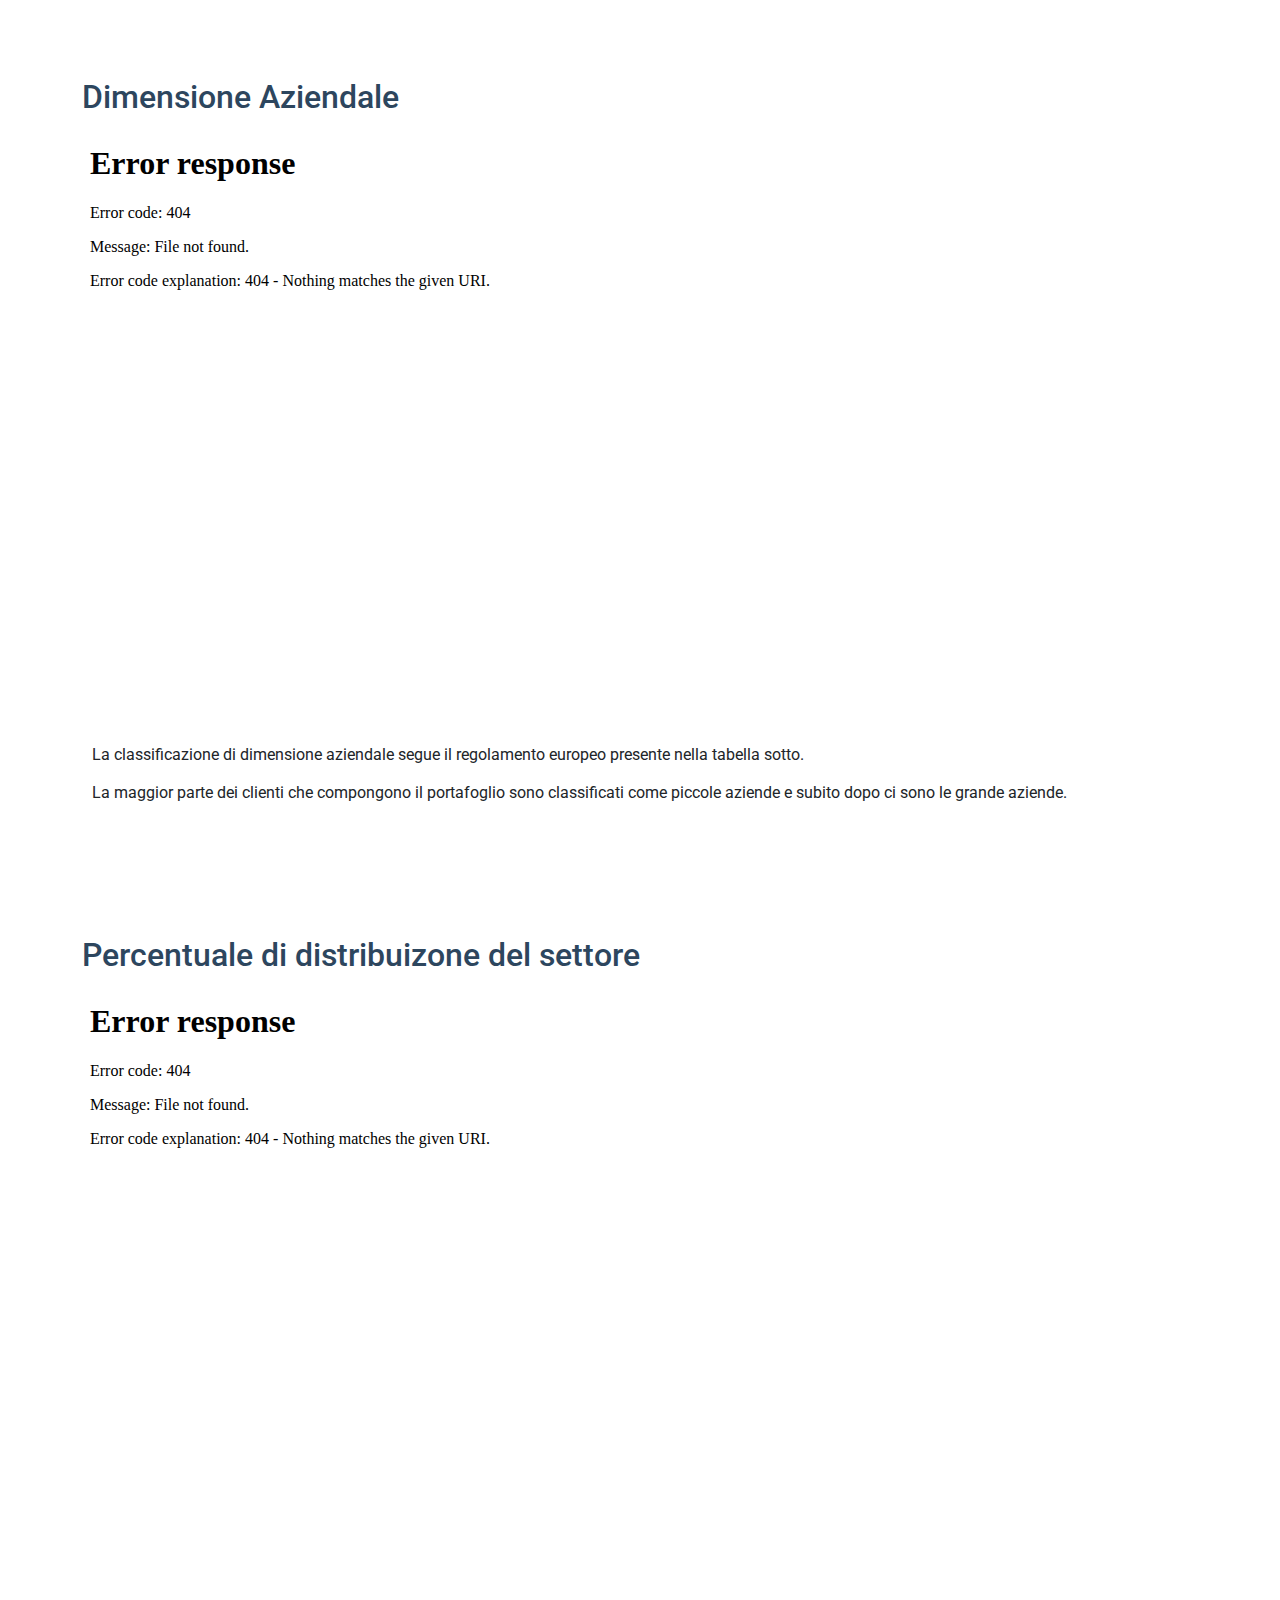
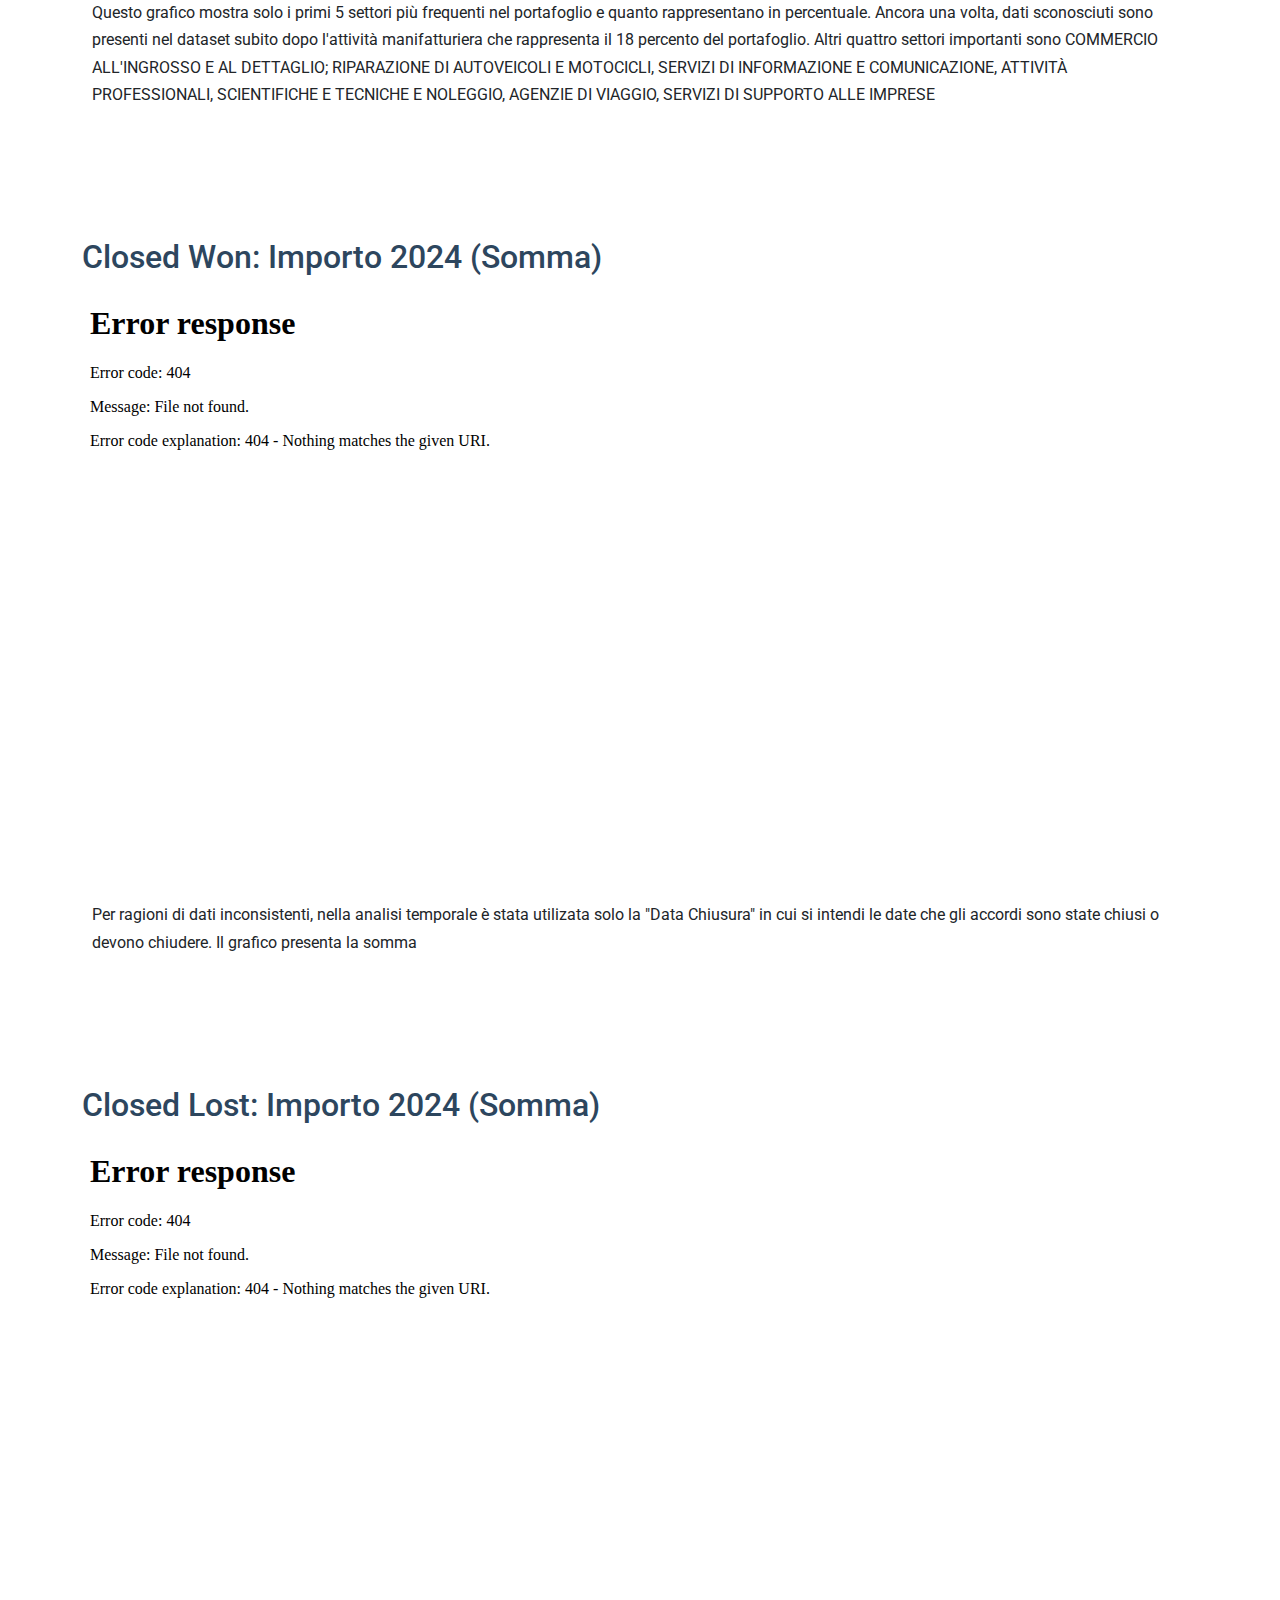
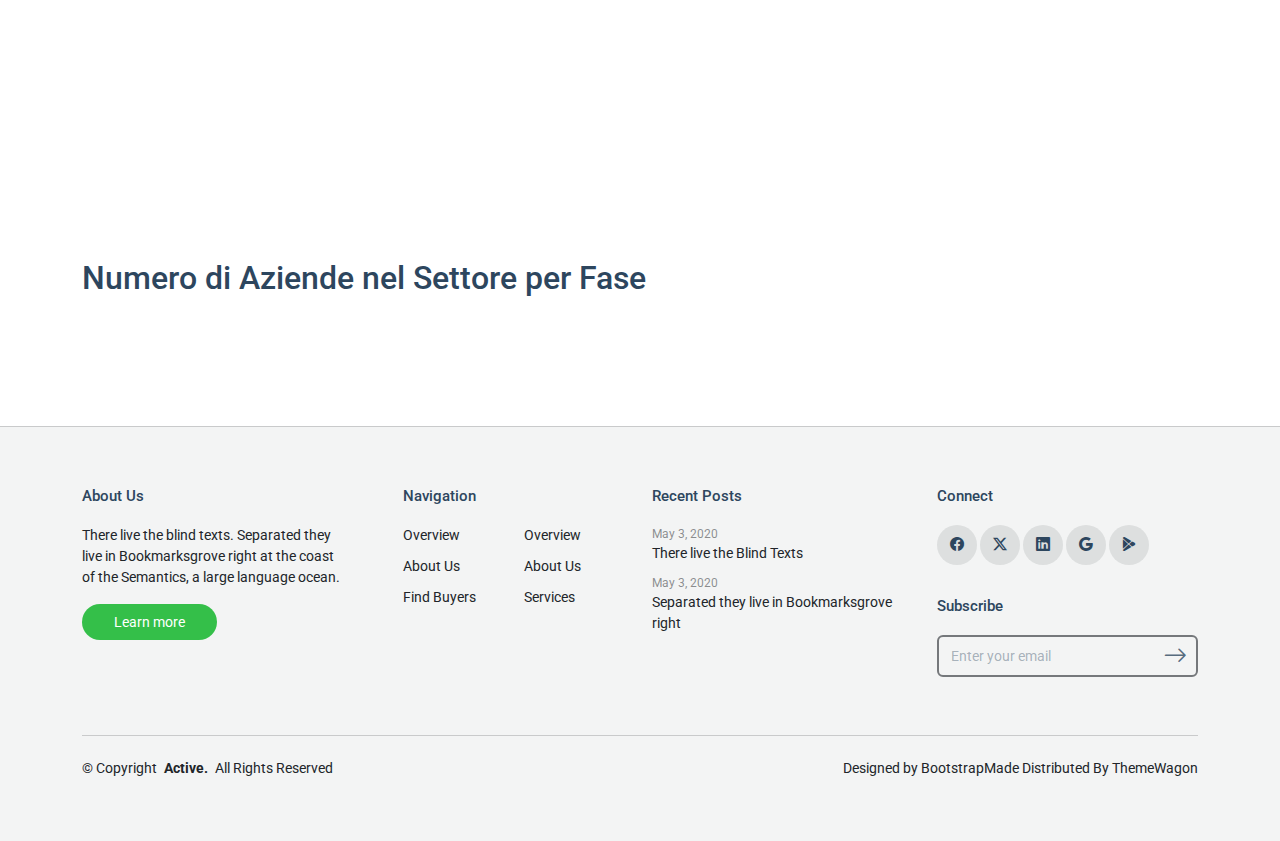
==== commit 55444d4b: "sito update" ====
--- a/index.html
+++ b/index.html
@@ -50,26 +50,35 @@
       <nav id="navmenu" class="navmenu">
         <ul>
           <li><a href="index.html" class="active">Home</a></li>
-          <li><a href="about.html">About</a></li>
+          <!--<li><a href="about.html">About</a></li>
           <li><a href="services.html">Services</a></li>
           <li><a href="portfolio.html">Portfolio</a></li>
           <li><a href="team.html">Team</a></li>
-          <li><a href="blog.html">Blog</a></li>
-          <li class="dropdown"><a href="#"><span>Dropdown</span> <i class="bi bi-chevron-down toggle-dropdown"></i></a>
+          <li><a href="blog.html">Blog</a></li>-->
+          <li class="dropdown"><a href="#"><span>Grafici</span> <i class="bi bi-chevron-down toggle-dropdown"></i></a>
             <ul>
-              <li><a href="#">Dropdown 1</a></li>
-              <li class="dropdown"><a href="#"><span>Deep Dropdown</span> <i class="bi bi-chevron-down toggle-dropdown"></i></a>
+              <!--<li><a href="#">Dropdown 1</a></li>-->
+              <li class="dropdown"><a href="#"><span>Count</span> <i class="bi bi-chevron-down toggle-dropdown"></i></a>
                 <ul>
                   <li><a href="#plotly-div-1">Numero Conti Fase</a></li>
-                  <li><a href="#plotly-div-2">Importo Medio Fase</a></li>
-                  <li><a href="#">Deep Dropdown 3</a></li>
-                  <li><a href="#">Deep Dropdown 4</a></li>
-                  <li><a href="#">Deep Dropdown 5</a></li>
+                  <li><a href="#plotly-div-4">Dimensione Aziendale</a></li>
                 </ul>
               </li>
-              <li><a href="#">Dropdown 2</a></li>
-              <li><a href="#">Dropdown 3</a></li>
-              <li><a href="#">Dropdown 4</a></li>
+              <li class="dropdown"><a href="#"><span>Media</span> <i class="bi bi-chevron-down toggle-dropdown"></i></a>
+                <ul>
+                  <li><a href="#plotly-div-2">Media Importo Fase</a></li>
+                  <li><a href="#plotly-div-3">Media Importo Settore</a></li>
+                </ul>
+              </li>
+              <li class="dropdown"><a href="#"><span>Temporale</span> <i class="bi bi-chevron-down toggle-dropdown"></i></a>
+                <ul>
+                  <li><a href="#plotly-div-6">Closed Won: 2024</a></li>
+                  <li><a href="#plotly-div-7">Closed Lost: 2024</a></li>
+                </ul>
+              </li>
+              <li><a href="#plotly-div-8">Aziende - Settore</a></li>
+              <!--<li><a href="#">Dropdown 3</a></li>
+              <li><a href="#">Dropdown 4</a></li>-->
             </ul>
           </li>
           <li><a href="contact.html">Contact</a></li>
@@ -84,15 +93,21 @@
 
     <!-- About Section -->
     <section id="about" class="about section">
-      <p class="intro">
-        Il caso di studio presentato si concentra sull'analisi di due dataset: ACCOUNTS e DEALS, contenenti informazioni su aziende e transazioni commerciali rispettivamente. L'obiettivo principale è identificare e affrontare criticità nei dati per fornire insight utili al business, come la classificazione delle aziende in base alle loro dimensioni e l'analisi delle opportunità di vendita.
+      <div class="intro">
+      <p>DISCLAIMER: Questo caso di studio contiene informazioni private e riservate. Dopo essere stato presentato, lo stesso verrà interrotto.
       </p>
+      <p>Il caso di studio presentato si concentra sull'analisi di due dataset: <b>ACCOUNTS</b> e <b>DEALS</b>, contenenti informazioni su aziende e transazioni commerciali rispettivamente. L'obiettivo principale è identificare e affrontare criticità nei dati per fornire insight utili al business, come la classificazione delle aziende in base alle loro dimensioni e l'analisi delle opportunità di vendita.
+      </p>
+      </div>
       <div class="container">
         <h2>Numero Conti per Fase</h2>
         <div id="plotly-div-1">
           <iframe src="./num_conti_fase.html" height="600" width="1200" frameborder="0">
           </iframe>
-          <p>Attualmente il portafoglio dei clienti è composto da un totale di 1048 accordi con base nei file utilizzati per l'analisi.</p>
+          <p>Attualmente il portafoglio dei clienti è composto da un totale di 1048 accordi con base nei file utilizzati per l'analisi. Nel processo di pulizia sono state tolti 
+            6 risultati che erano classificati come "Closed Won" però presentavano un importo di €0.
+          </p>
+          <p>Gli accordi con la classifica "Closed Won" costituiscono la maggior parte nel portafoglio, ma ancora meno della metà. Subito dopo ci sono i casi persi, componendo 33% del portafoglio presente nei file utilizzati per l'analisi.</p>
       </div>
       <p class="lead-table">
         <table  data-aos="fade-up" data-aos-delay="300">
@@ -113,7 +128,7 @@
               <td>9.16%</td>
           </tr>
           <tr>
-              <td>Neoziazione/Revisione</td>
+              <td>Negoziazione/Revisione</td>
               <td>1.34%</td>
           </tr>
           <tr>
@@ -134,6 +149,8 @@
         <div id="plotly-div-2">
           <iframe src="./media_fase.html" height="600" width="1200" frameborder="0">
           </iframe>
+          <p>In questo secondo grafico è possibile controllare la media di importo per ogni fase di tratativa. "Demo" presenta la media più alta e "Closed Lost" è quello con la media più alta.
+          </p>
       </div>
     </section>
     <section id="about" class="about section">
@@ -141,6 +158,9 @@
         <div id="plotly-div-3">
           <iframe src="./media_importo_settore.html" height="600" width="1200" frameborder="0">
           </iframe>
+          <p>Nel grafico "Importo Medio per Settore" sono in evidenza le aziende più presente nel portafoglio. Attività Manufatturiere è al primo posto e subito dopo abbiamo la grande presenza
+            dei dati sconosciuti, che evidenzia il impatto dei dati inconsistenti in questa analisi.
+          </p>
       </div>
     </section>
     <section id="about" class="about section">
@@ -148,6 +168,10 @@
         <div id="plotly-div-4">
           <iframe src="./dimensione_aziendale.html" height="600" width="1200" frameborder="0">
           </iframe>
+          <p>La classificazione di dimensione aziendale segue il regolamento europeo presente nella tabella sotto.
+          </p>
+          <p>La maggior parte dei clienti che compongono il portafoglio sono classificati come piccole aziende e subito dopo ci sono le grande aziende.
+          </p>
       </div>
     </section>
     <section id="about" class="about section">
@@ -155,6 +179,8 @@
         <div id="plotly-div-5">
           <iframe src="./distribuzione_percentuale_settore.html" height="600" width="1200" frameborder="0">
           </iframe>
+          <p>Questo grafico mostra solo i primi 5 settori più frequenti nel portafoglio e quanto rappresentano in percentuale. Ancora una volta, dati sconosciuti sono presenti nel dataset subito dopo l'attività manifatturiera che rappresenta il 18 percento del portafoglio. Altri quattro settori importanti sono COMMERCIO ALL'INGROSSO E AL DETTAGLIO; RIPARAZIONE DI AUTOVEICOLI E MOTOCICLI, SERVIZI DI INFORMAZIONE E COMUNICAZIONE, ATTIVITÀ PROFESSIONALI, SCIENTIFICHE E TECNICHE E NOLEGGIO, AGENZIE DI VIAGGIO, SERVIZI DI SUPPORTO ALLE IMPRESE
+          </p>
       </div>
     </section>
     <section id="about" class="about section">
@@ -162,6 +188,9 @@
         <div id="plotly-div-6">
           <iframe src="./closed_won_importo.html" height="600" width="1200" frameborder="0">
           </iframe>
+          <p>Per ragioni di dati inconsistenti, nella analisi temporale è stata utilizata solo la "Data Chiusura" in cui si intendi le date che gli accordi sono state chiusi o devono chiudere. 
+            Il grafico presenta la somma 
+          </p>
       </div>
     </section>
     <section id="about" class="about section">
@@ -172,8 +201,10 @@
       </div>
     </section>
     <section id="about" class="about section">
-    <div class='tableauPlaceholder' id='viz1733141397532' style='position: relative'><noscript><a href='#'><img alt='Dashboard 1 ' src='https:&#47;&#47;public.tableau.com&#47;static&#47;images&#47;Te&#47;Test1_17331413827900&#47;Dashboard1&#47;1_rss.png' style='border: none' /></a></noscript><object class='tableauViz'  style='display:none;'><param name='host_url' value='https%3A%2F%2Fpublic.tableau.com%2F' /> <param name='embed_code_version' value='3' /> <param name='site_root' value='' /><param name='name' value='Test1_17331413827900&#47;Dashboard1' /><param name='tabs' value='no' /><param name='toolbar' value='yes' /><param name='static_image' value='https:&#47;&#47;public.tableau.com&#47;static&#47;images&#47;Te&#47;Test1_17331413827900&#47;Dashboard1&#47;1.png' /> <param name='animate_transition' value='yes' /><param name='display_static_image' value='yes' /><param name='display_spinner' value='yes' /><param name='display_overlay' value='yes' /><param name='display_count' value='yes' /><param name='language' value='en-GB' /><param name='filter' value='publish=yes' /></object></div>                <script type='text/javascript'>                    var divElement = document.getElementById('viz1733141397532');                    var vizElement = divElement.getElementsByTagName('object')[0];                    if ( divElement.offsetWidth > 800 ) { vizElement.style.width='1000px';vizElement.style.height='827px';} else if ( divElement.offsetWidth > 500 ) { vizElement.style.width='1000px';vizElement.style.height='827px';} else { vizElement.style.width='100%';vizElement.style.height='727px';}                     var scriptElement = document.createElement('script');                    scriptElement.src = 'https://public.tableau.com/javascripts/api/viz_v1.js';                    vizElement.parentNode.insertBefore(scriptElement, vizElement);                </script>
-  </section>  
+    <h2>Numero di Aziende nel Settore per Fase</h2>
+    <div id="plotly-div-8">
+    <div class='tableauPlaceholder' id='viz1733150602861' style='position: relative'><noscript><a href='#'><img alt='Dashboard 1 ' src='https:&#47;&#47;public.tableau.com&#47;static&#47;images&#47;co&#47;count_settore_fase&#47;Dashboard1&#47;1_rss.png' style='border: none' /></a></noscript><object class='tableauViz'  style='display:none;'><param name='host_url' value='https%3A%2F%2Fpublic.tableau.com%2F' /> <param name='embed_code_version' value='3' /> <param name='site_root' value='' /><param name='name' value='count_settore_fase&#47;Dashboard1' /><param name='tabs' value='no' /><param name='toolbar' value='yes' /><param name='static_image' value='https:&#47;&#47;public.tableau.com&#47;static&#47;images&#47;co&#47;count_settore_fase&#47;Dashboard1&#47;1.png' /> <param name='animate_transition' value='yes' /><param name='display_static_image' value='yes' /><param name='display_spinner' value='yes' /><param name='display_overlay' value='yes' /><param name='display_count' value='yes' /><param name='language' value='en-GB' /><param name='filter' value='publish=yes' /></object></div>                <script type='text/javascript'>                    var divElement = document.getElementById('viz1733150602861');                    var vizElement = divElement.getElementsByTagName('object')[0];                    if ( divElement.offsetWidth > 800 ) { vizElement.style.width='1366px';vizElement.style.height='795px';} else if ( divElement.offsetWidth > 500 ) { vizElement.style.width='1366px';vizElement.style.height='795px';} else { vizElement.style.width='100%';vizElement.style.height='727px';}                     var scriptElement = document.createElement('script');                    scriptElement.src = 'https://public.tableau.com/javascripts/api/viz_v1.js';                    vizElement.parentNode.insertBefore(scriptElement, vizElement);                </script>
+  </section></div>
     <!--<div class="row align-items-center justify-content-between">
           <div class="col-lg-7 mb-5 mb-lg-0 order-lg-2" data-aos="fade-up" data-aos-delay="400">
             <div class="swiper init-swiper">
@@ -321,7 +352,7 @@
       </div>
     </section>--><!-- /Services Section -->
 
-    <!-- Stats Section -->
+    <!-- Stats Section 
     <section id="stats" class="stats section light-background">
 
       <div class="container">
@@ -347,26 +378,26 @@
             </p>
             <div class="row mb-5 count-numbers">
 
-              <!-- Start Stats Item -->
+              <!-- Start Stats Item 
               <div class="col-4 counter" data-aos="fade-up" data-aos-delay="100">
                 <span data-purecounter-separator="true" data-purecounter-start="0" data-purecounter-end="3919" data-purecounter-duration="1" class="purecounter number"></span>
                 <span class="d-block">Coffee</span>
               </div>
               <!-- End Stats Item -->
 
-              <!-- Start Stats Item -->
+              <!-- Start Stats Item 
               <div class="col-4 counter" data-aos="fade-up" data-aos-delay="200">
                 <span data-purecounter-separator="true" data-purecounter-start="0" data-purecounter-end="2831" data-purecounter-duration="1" class="purecounter number"></span>
                 <span class="d-block">Codes</span>
               </div>
-              <!-- End Stats Item -->
-
-              <!-- Start Stats Item -->
+              <!-- End Stats Item 
+
+              <!-- Start Stats Item 
               <div class="col-4 counter" data-aos="fade-up" data-aos-delay="300">
                 <span data-purecounter-separator="true" data-purecounter-start="0" data-purecounter-end="1914" data-purecounter-duration="1" class="purecounter number"></span>
                 <span class="d-block">Projects</span>
               </div>
-              <!-- End Stats Item -->
+              <!-- End Stats Item 
 
             </div>
           </div>
@@ -376,13 +407,13 @@
       </div>
     </section><!-- /Stats Section -->
 
-    <!-- Blog Posts Section -->
+    <!-- Blog Posts Section 
     <section id="blog-posts" class="blog-posts section">
-      <!-- Section Title -->
+      <!-- Section Title 
       <div class="container section-title" data-aos="fade-up">
         <p>Recent Posts</p>
         <h2>Blog Posts</h2>
-      </div><!-- End Section Title -->
+      </div><!-- End Section Title 
       <div class="container">
 
         <div class="row gy-4">
@@ -471,9 +502,9 @@
           </div>
         </div>
       </div>
-    </section><!-- /Blog Posts Section -->
-
-    <!-- Tabs Section -->
+    </section><!-- /Blog Posts Section
+
+    <!-- Tabs Section 
     <section id="tabs" class="tabs section light-background">
 
       <div class="container">
@@ -483,61 +514,61 @@
               <div class="service-icon color-1 mb-4">
                 <i class="bi bi-alarm"></i>
               </div>
-              <!-- /.icon -->
+              <!-- /.icon 
               <div class="service-contents">
                 <h3>Modern and clean design</h3>
                 <p>
                   Far far away, behind the word mountains, far from the countries .
                 </p>
               </div>
-              <!-- /.service-contents-->
+              <!-- /.service-contents
             </a>
-            <!-- /.service -->
+            <!-- /.service 
 
             <a href="#" class="service-item link horizontal d-flex" data-aos="fade-left" data-aos-delay="100">
               <div class="service-icon color-2 mb-4">
                 <i class="bi bi-bag-check"></i>
               </div>
-              <!-- /.icon -->
+              <!-- /.icon 
               <div class="service-contents">
                 <h3>Sell Products</h3>
                 <p>
                   Far far away, behind the word mountains, far from the countries .
                 </p>
               </div>
-              <!-- /.service-contents-->
+              <!-- /.service-contents
             </a>
-            <!-- /.service -->
+            <!-- /.service 
 
             <a href="#" class="service-item link horizontal d-flex" data-aos="fade-left" data-aos-delay="200">
               <div class="service-icon color-3 mb-4">
                 <i class="bi bi-briefcase"></i>
               </div>
-              <!-- /.icon -->
+              <!-- /.icon 
               <div class="service-contents">
                 <h3>Success Every Day</h3>
                 <p>
                   Far far away, behind the word mountains, far from the countries .
                 </p>
               </div>
-              <!-- /.service-contents-->
+              <!-- /.service-contents
             </a>
-            <!-- /.service -->
+            <!-- /.service 
 
             <a href="#" class="service-item link horizontal d-flex" data-aos="fade-left" data-aos-delay="300">
               <div class="service-icon color-4 mb-4">
                 <i class="bi bi-easel"></i>
               </div>
-              <!-- /.icon -->
+              <!-- /.icon 
               <div class="service-contents">
                 <h3>Bring Ideas to Life</h3>
                 <p>
                   Far far away, behind the word mountains, far from the countries .
                 </p>
               </div>
-              <!-- /.service-contents-->
+              <!-- /.service-contents
             </a>
-            <!-- /.service -->
+            <!-- /.service 
           </div>
 
           <div class="col-lg-8">
@@ -612,9 +643,9 @@
           </div>
         </div>
       </div>
-    </section><!-- /Tabs Section -->
-
-    <!-- Services 2 Section -->
+    </section><!-- /Tabs Section 
+
+    <!-- Services 2 Section 
     <section id="services-2" class="services-2 section">
 
       <div class="container">
@@ -688,16 +719,16 @@
           </div>
         </div>
       </div>
-    </section><!-- /Services 2 Section -->
-
-    <!-- Pricing Section -->
+    </section><!-- /Services 2 Section 
+
+    <!-- Pricing Section 
     <section id="pricing" class="pricing section light-background">
 
-      <!-- Section Title -->
+      <!-- Section Title 
       <div class="container section-title" data-aos="fade-up">
         <p>Plans</p>
         <h2>Pricing Table</h2>
-      </div><!-- End Section Title -->
+      </div><!-- End Section Title 
 
       <div class="container">
 
@@ -718,7 +749,7 @@
                 <a href="#" class="btn-buy">Buy Now</a>
               </div>
             </div>
-          </div><!-- End Pricing Item -->
+          </div><!-- End Pricing Item 
 
           <div class="col-lg-4 col-md-6" data-aos="fade-up" data-aos-delay="200">
             <div class="pricing-item recommended">
@@ -736,7 +767,7 @@
                 <a href="#" class="btn-buy">Buy Now</a>
               </div>
             </div>
-          </div><!-- End Pricing Item -->
+          </div><!-- End Pricing Item 
 
           <div class="col-lg-4 col-md-6" data-aos="fade-up" data-aos-delay="300">
             <div class="pricing-item">
@@ -753,21 +784,21 @@
                 <a href="#" class="btn-buy">Buy Now</a>
               </div>
             </div>
-          </div><!-- End Pricing Item -->
-
-        </div>
-
-      </div>
-
-    </section><!-- /Pricing Section -->
-
-    <!-- Faq Section -->
+          </div><!-- End Pricing Item 
+
+        </div>
+
+      </div>
+
+    </section><!-- /Pricing Section 
+
+    <!-- Faq Section 
     <section id="faq" class="faq section">
-      <!-- Section Title -->
+      <!-- Section Title 
       <div class="container section-title" data-aos="fade-up">
         <p>Plans</p>
         <h2>Frequently Asked Questions</h2>
-      </div><!-- End Section Title -->
+      </div><!-- End Section Title 
 
       <div class="container" data-aos="fade-up">
         <div class="row">
@@ -789,7 +820,7 @@
                   </div>
                 </div>
               </div>
-              <!-- .accordion-item -->
+              <!-- .accordion-item 
 
               <div class="accordion-item">
                 <h2 class="mb-0">
@@ -805,7 +836,7 @@
                     </div>
               </div>
             </div>
-            <!-- .accordion-item -->
+            <!-- .accordion-item 
 
             <div class="accordion-item">
               <h2 class="mb-0">
@@ -824,21 +855,21 @@
                 </div>
               </div>
             </div>
-            <!-- .accordion-item -->
-
-          </div>
-        </div>
-      </div>
-      </div>
-    </section><!-- /Faq Section -->
-
-    <!-- Testimonials Section -->
+            <!-- .accordion-item 
+
+          </div>
+        </div>
+      </div>
+      </div>
+    </section><!-- /Faq Section 
+
+    <!-- Testimonials Section 
     <section id="testimonials" class="testimonials section">
-      <!-- Section Title -->
+      <!-- Section Title 
       <div class="container section-title" data-aos="fade-up">
         <p>Happy Customers</p>
         <h2>Testimonials</h2>
-      </div><!-- End Section Title -->
+      </div><!-- End Section Title 
 
       <div class="container" data-aos="fade-up">
         <div class="row justify-content-center">
--- a/assets/css/main.css
+++ b/assets/css/main.css
@@ -772,12 +772,12 @@
   color: var(--default-color);
 }
 
-p.intro{
+div.intro{
   line-height: 1.7;
   color: var(--default-color);
   display: flex;
   margin-left: 2em;
-  padding: 3em;
+  padding: 1em;
   text-align: center;
 }
 /*--------------------------------------------------------------
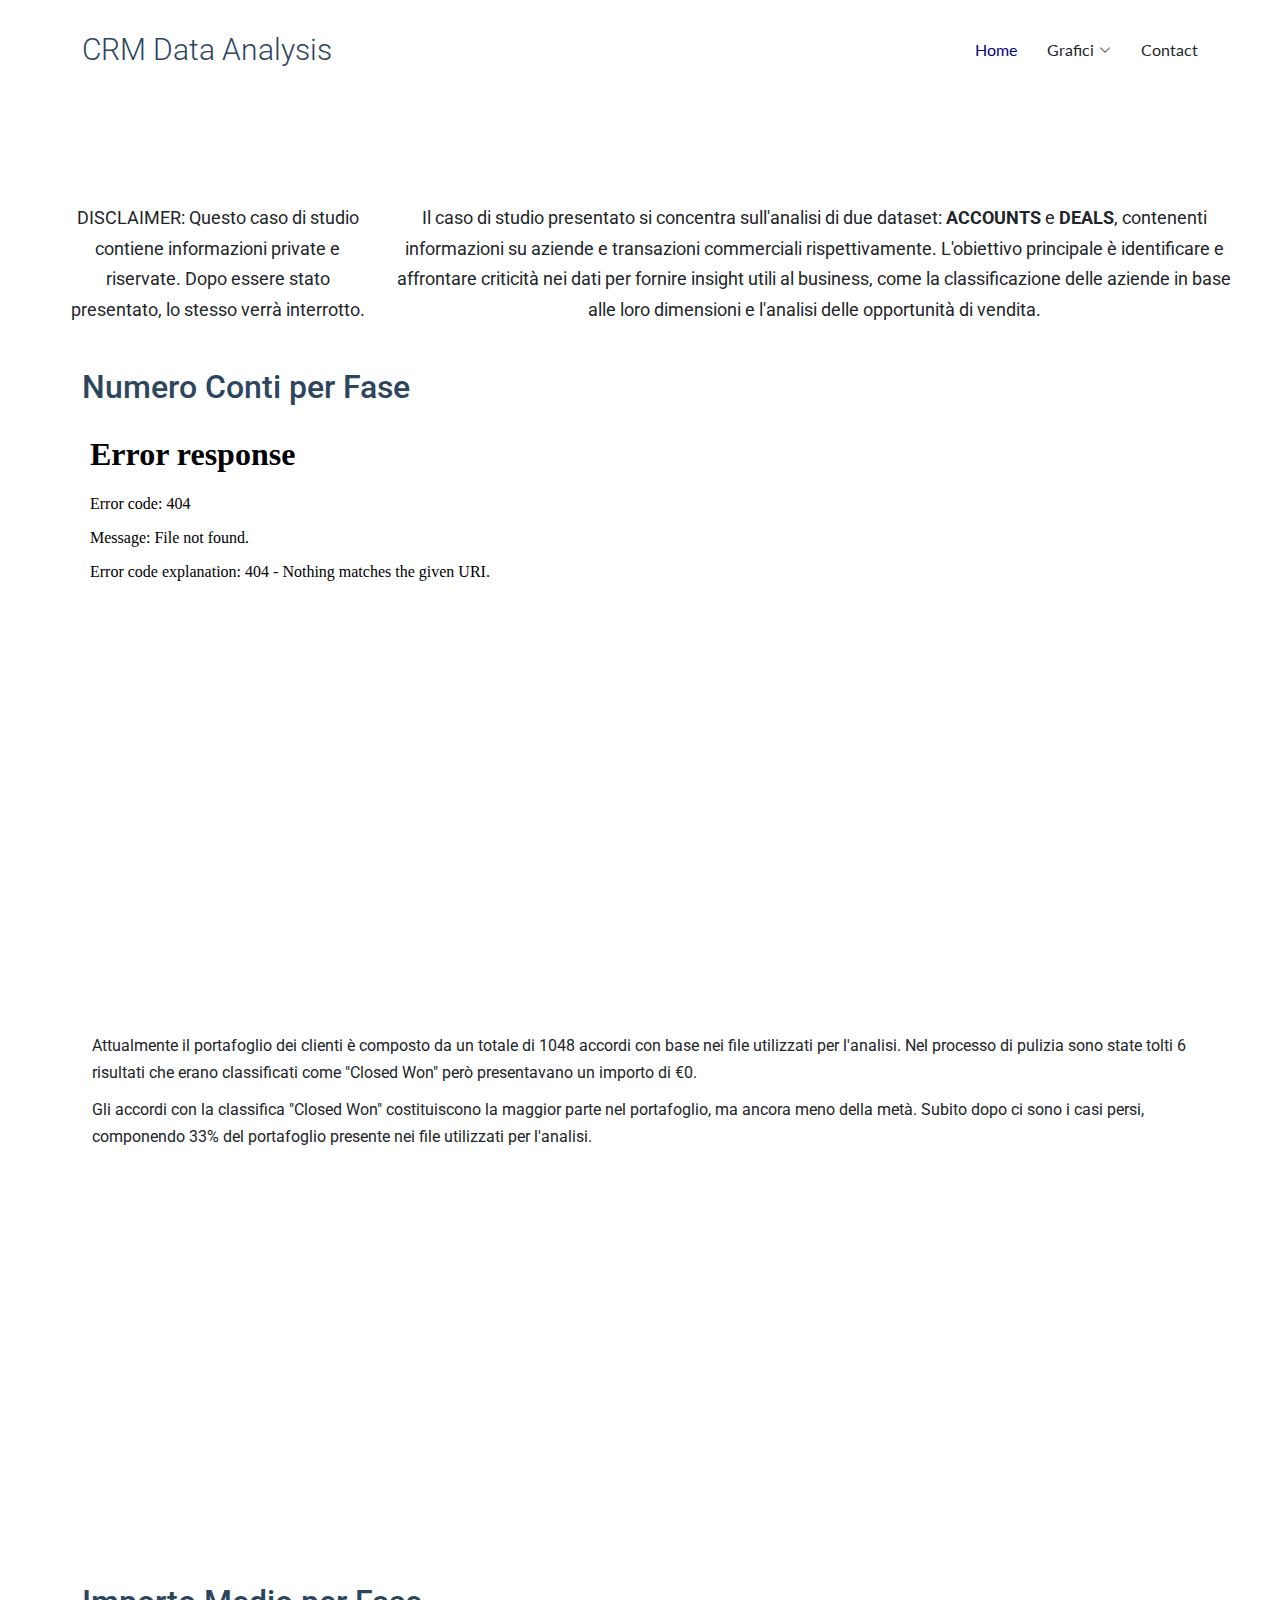
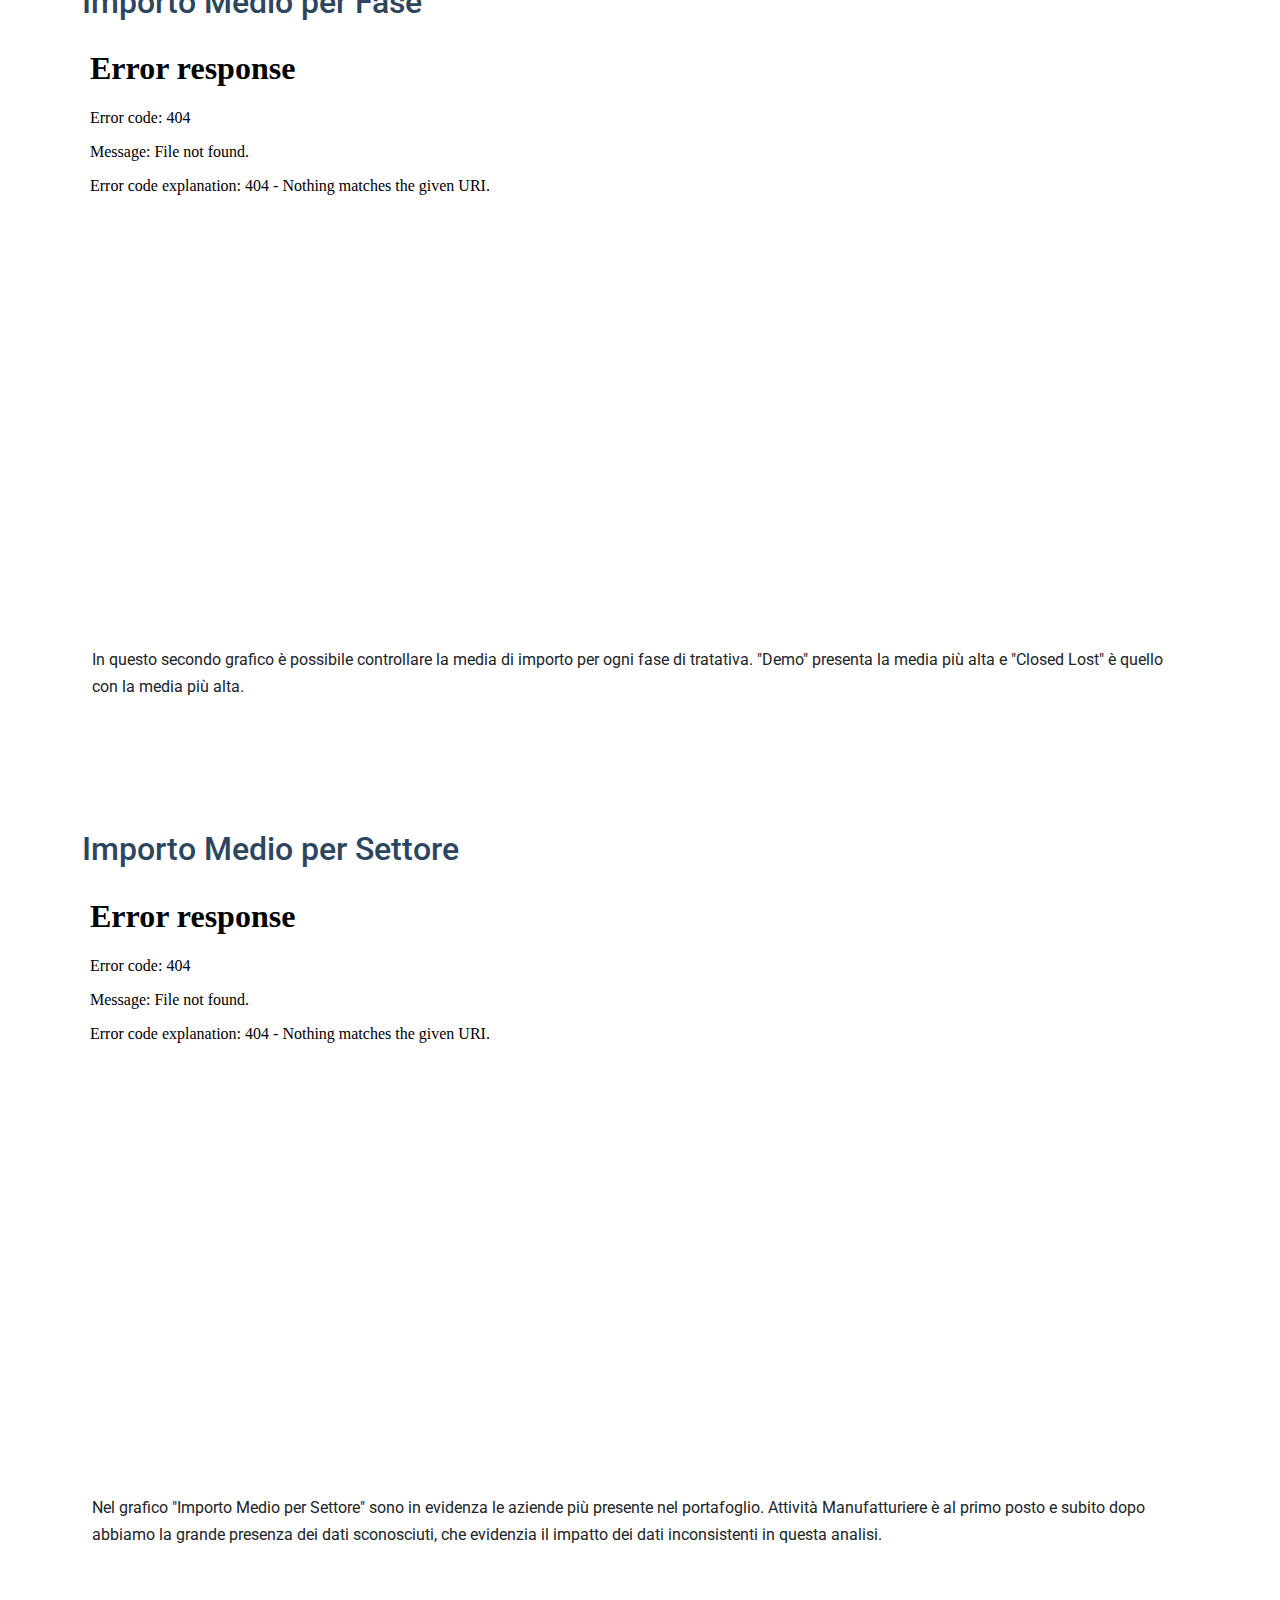
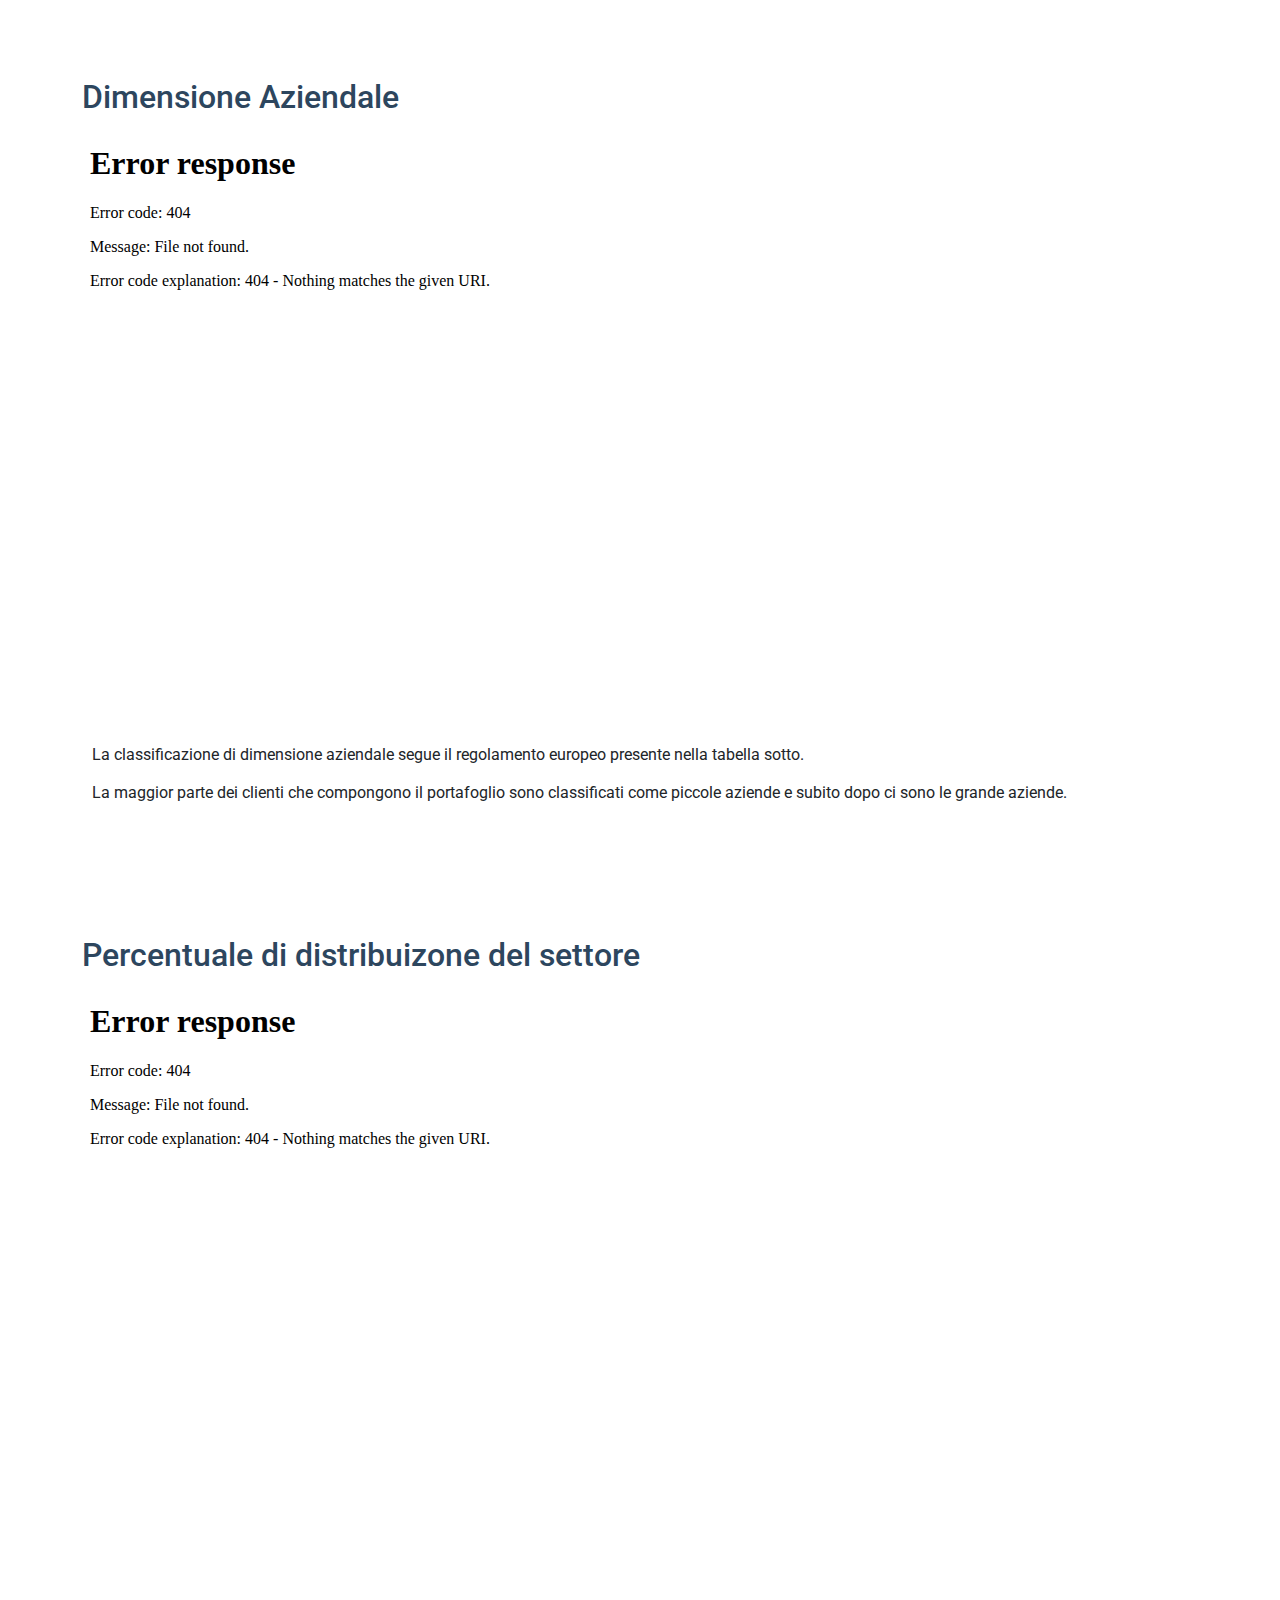
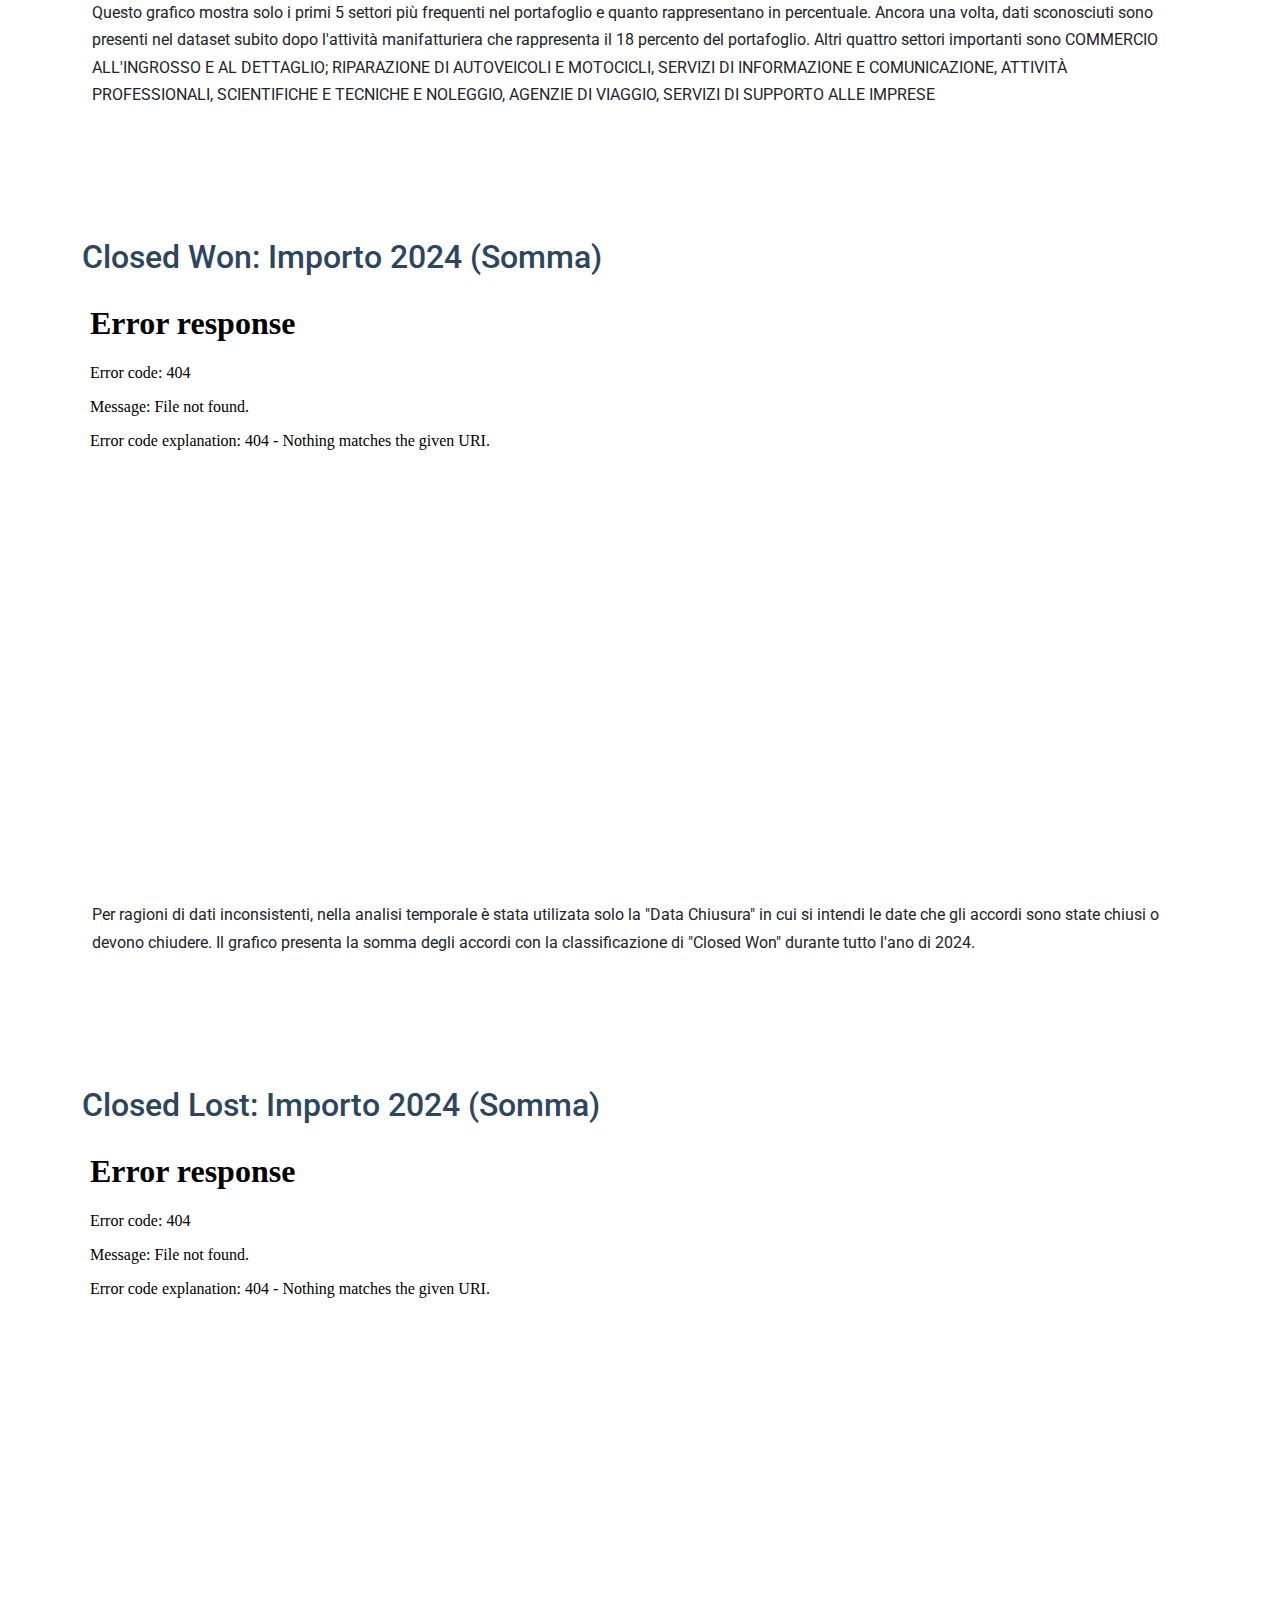
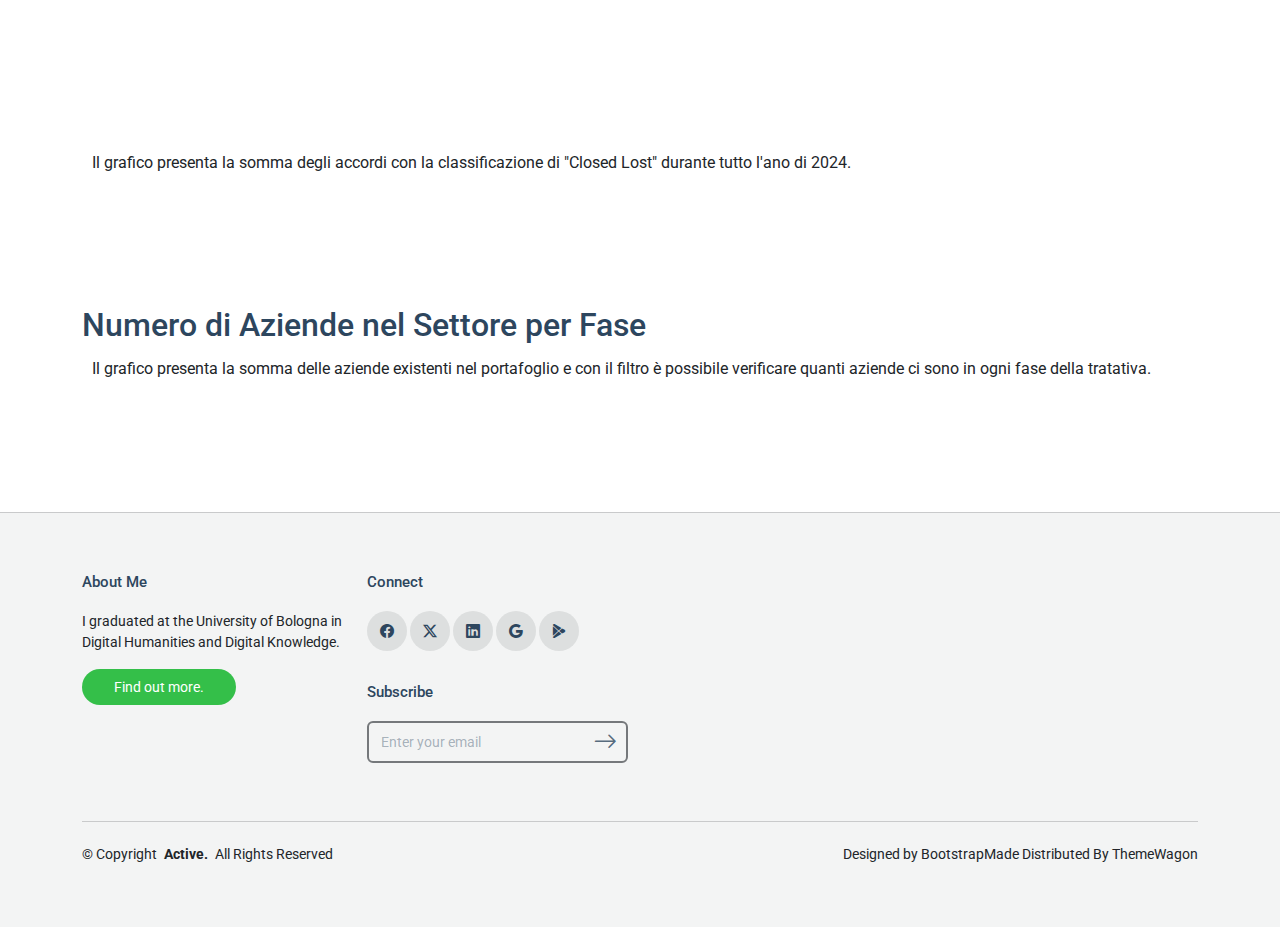
==== commit 39f768d6: "site update" ====
--- a/index.html
+++ b/index.html
@@ -4,7 +4,7 @@
 <head>
   <meta charset="utf-8">
   <meta content="width=device-width, initial-scale=1.0" name="viewport">
-  <title>Index - Active Bootstrap Template</title>
+  <title>CRM Data Analysis</title>
   <meta name="description" content="">
   <meta name="keywords" content="">
 
@@ -189,7 +189,7 @@
           <iframe src="./closed_won_importo.html" height="600" width="1200" frameborder="0">
           </iframe>
           <p>Per ragioni di dati inconsistenti, nella analisi temporale è stata utilizata solo la "Data Chiusura" in cui si intendi le date che gli accordi sono state chiusi o devono chiudere. 
-            Il grafico presenta la somma 
+            Il grafico presenta la somma degli accordi con la classificazione di "Closed Won" durante tutto l'ano di 2024.
           </p>
       </div>
     </section>
@@ -198,12 +198,16 @@
         <div id="plotly-div-7">
           <iframe src="./closed_lost_importo.html" height="600" width="1200" frameborder="0">
           </iframe>
+          <p>Il grafico presenta la somma degli accordi con la classificazione di "Closed Lost" durante tutto l'ano di 2024.
+          </p>
       </div>
     </section>
     <section id="about" class="about section">
     <h2>Numero di Aziende nel Settore per Fase</h2>
     <div id="plotly-div-8">
     <div class='tableauPlaceholder' id='viz1733150602861' style='position: relative'><noscript><a href='#'><img alt='Dashboard 1 ' src='https:&#47;&#47;public.tableau.com&#47;static&#47;images&#47;co&#47;count_settore_fase&#47;Dashboard1&#47;1_rss.png' style='border: none' /></a></noscript><object class='tableauViz'  style='display:none;'><param name='host_url' value='https%3A%2F%2Fpublic.tableau.com%2F' /> <param name='embed_code_version' value='3' /> <param name='site_root' value='' /><param name='name' value='count_settore_fase&#47;Dashboard1' /><param name='tabs' value='no' /><param name='toolbar' value='yes' /><param name='static_image' value='https:&#47;&#47;public.tableau.com&#47;static&#47;images&#47;co&#47;count_settore_fase&#47;Dashboard1&#47;1.png' /> <param name='animate_transition' value='yes' /><param name='display_static_image' value='yes' /><param name='display_spinner' value='yes' /><param name='display_overlay' value='yes' /><param name='display_count' value='yes' /><param name='language' value='en-GB' /><param name='filter' value='publish=yes' /></object></div>                <script type='text/javascript'>                    var divElement = document.getElementById('viz1733150602861');                    var vizElement = divElement.getElementsByTagName('object')[0];                    if ( divElement.offsetWidth > 800 ) { vizElement.style.width='1366px';vizElement.style.height='795px';} else if ( divElement.offsetWidth > 500 ) { vizElement.style.width='1366px';vizElement.style.height='795px';} else { vizElement.style.width='100%';vizElement.style.height='727px';}                     var scriptElement = document.createElement('script');                    scriptElement.src = 'https://public.tableau.com/javascripts/api/viz_v1.js';                    vizElement.parentNode.insertBefore(scriptElement, vizElement);                </script>
+    <p>Il grafico presenta la somma delle aziende existenti nel portafoglio e con il filtro è possibile verificare quanti aziende ci sono in ogni fase della tratativa.
+    </p>
   </section></div>
     <!--<div class="row align-items-center justify-content-between">
           <div class="col-lg-7 mb-5 mb-lg-0 order-lg-2" data-aos="fade-up" data-aos-delay="400">
@@ -961,17 +965,16 @@
       <div class="row g-4">
         <div class="col-md-6 col-lg-3 mb-3 mb-md-0">
           <div class="widget">
-            <h3 class="widget-heading">About Us</h3>
+            <h3 class="widget-heading">About Me</h3>
             <p class="mb-4">
-              There live the blind texts. Separated they live in Bookmarksgrove
-              right at the coast of the Semantics, a large language ocean.
+              I graduated at the University of Bologna in Digital Humanities and Digital Knowledge.
             </p>
             <p class="mb-0">
-              <a href="#" class="btn-learn-more">Learn more</a>
+              <a href="https://www.linkedin.com/in/camila-ferraz-oliveira/" class="btn-learn-more">Find out more.</a>
             </p>
           </div>
         </div>
-        <div class="col-md-6 col-lg-3 ps-lg-5 mb-3 mb-md-0">
+        <!--<div class="col-md-6 col-lg-3 ps-lg-5 mb-3 mb-md-0">
           <div class="widget">
             <h3 class="widget-heading">Navigation</h3>
             <ul class="list-unstyled float-start me-5">
@@ -1000,7 +1003,7 @@
               </li>
             </ul>
           </div>
-        </div>
+        </div>-->
         <div class="col-md-6 col-lg-3 pl-lg-5">
           <div class="widget">
             <h3 class="widget-heading">Connect</h3>
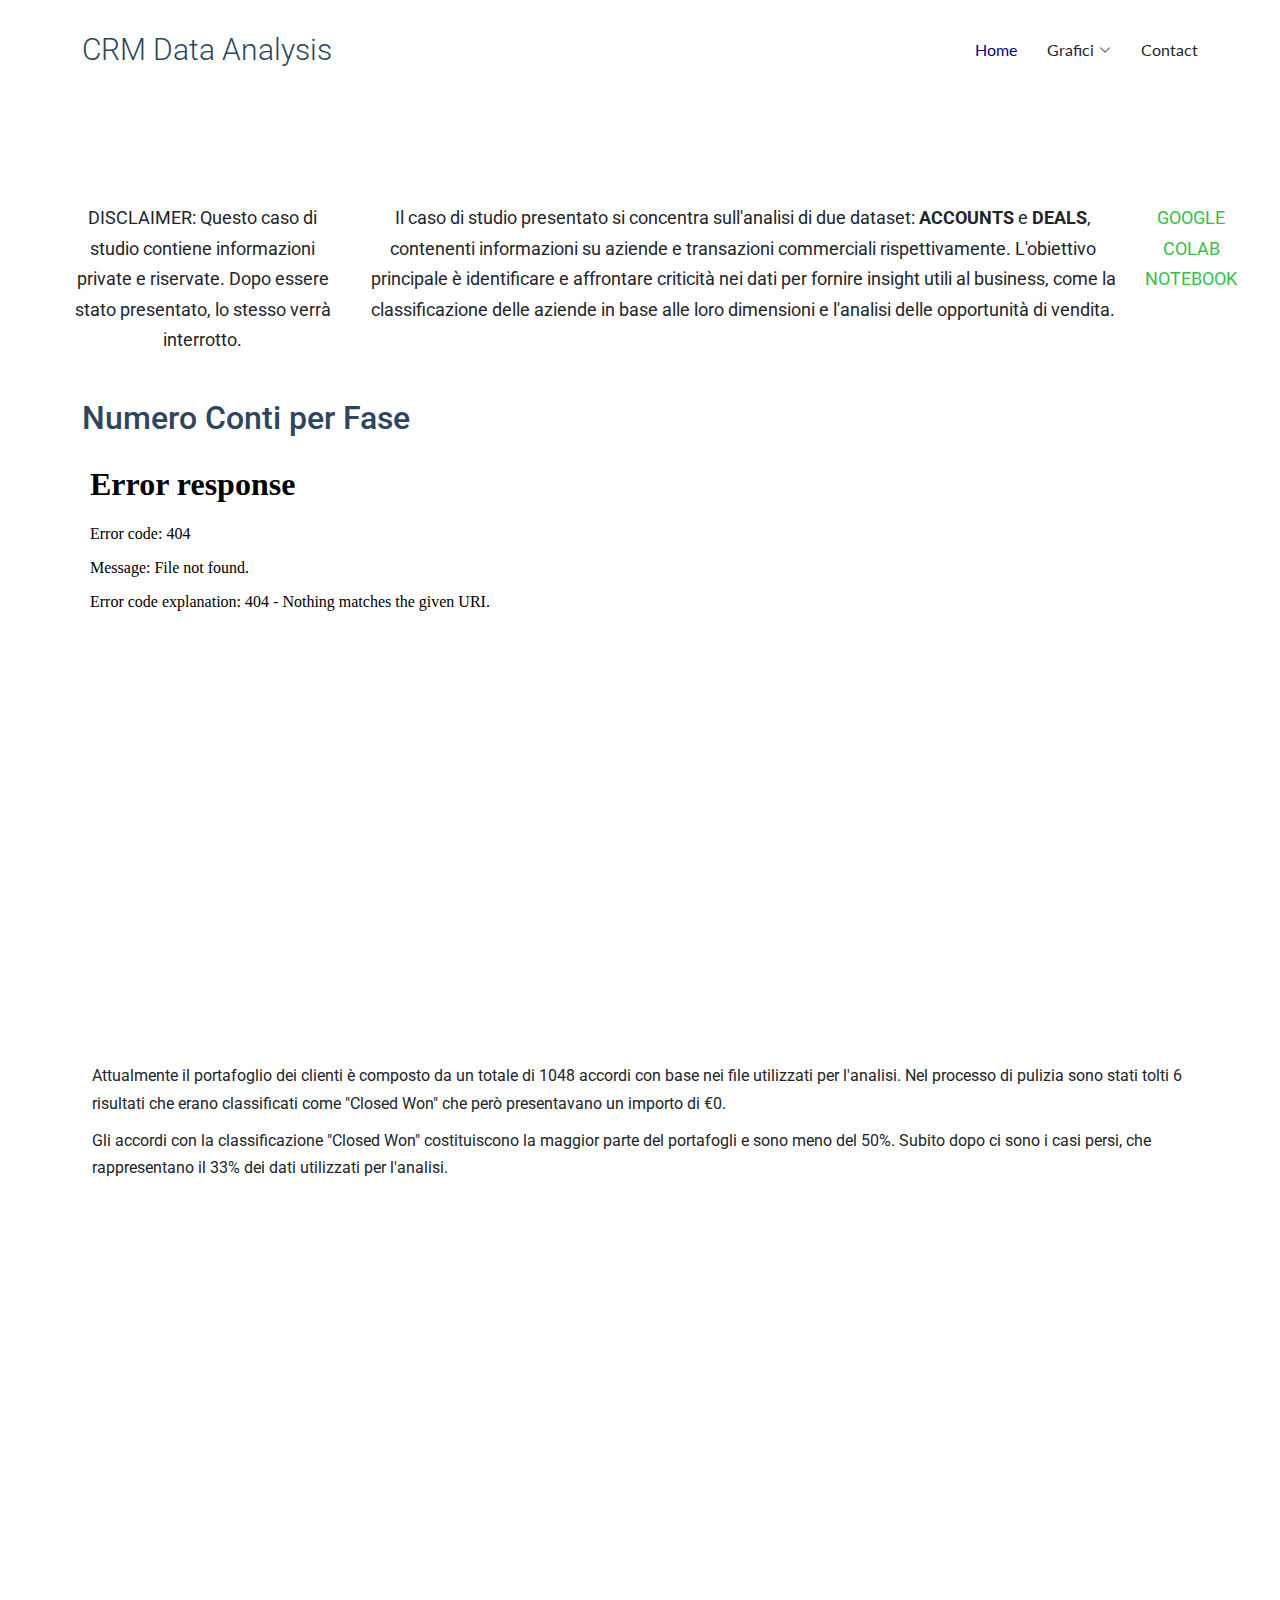
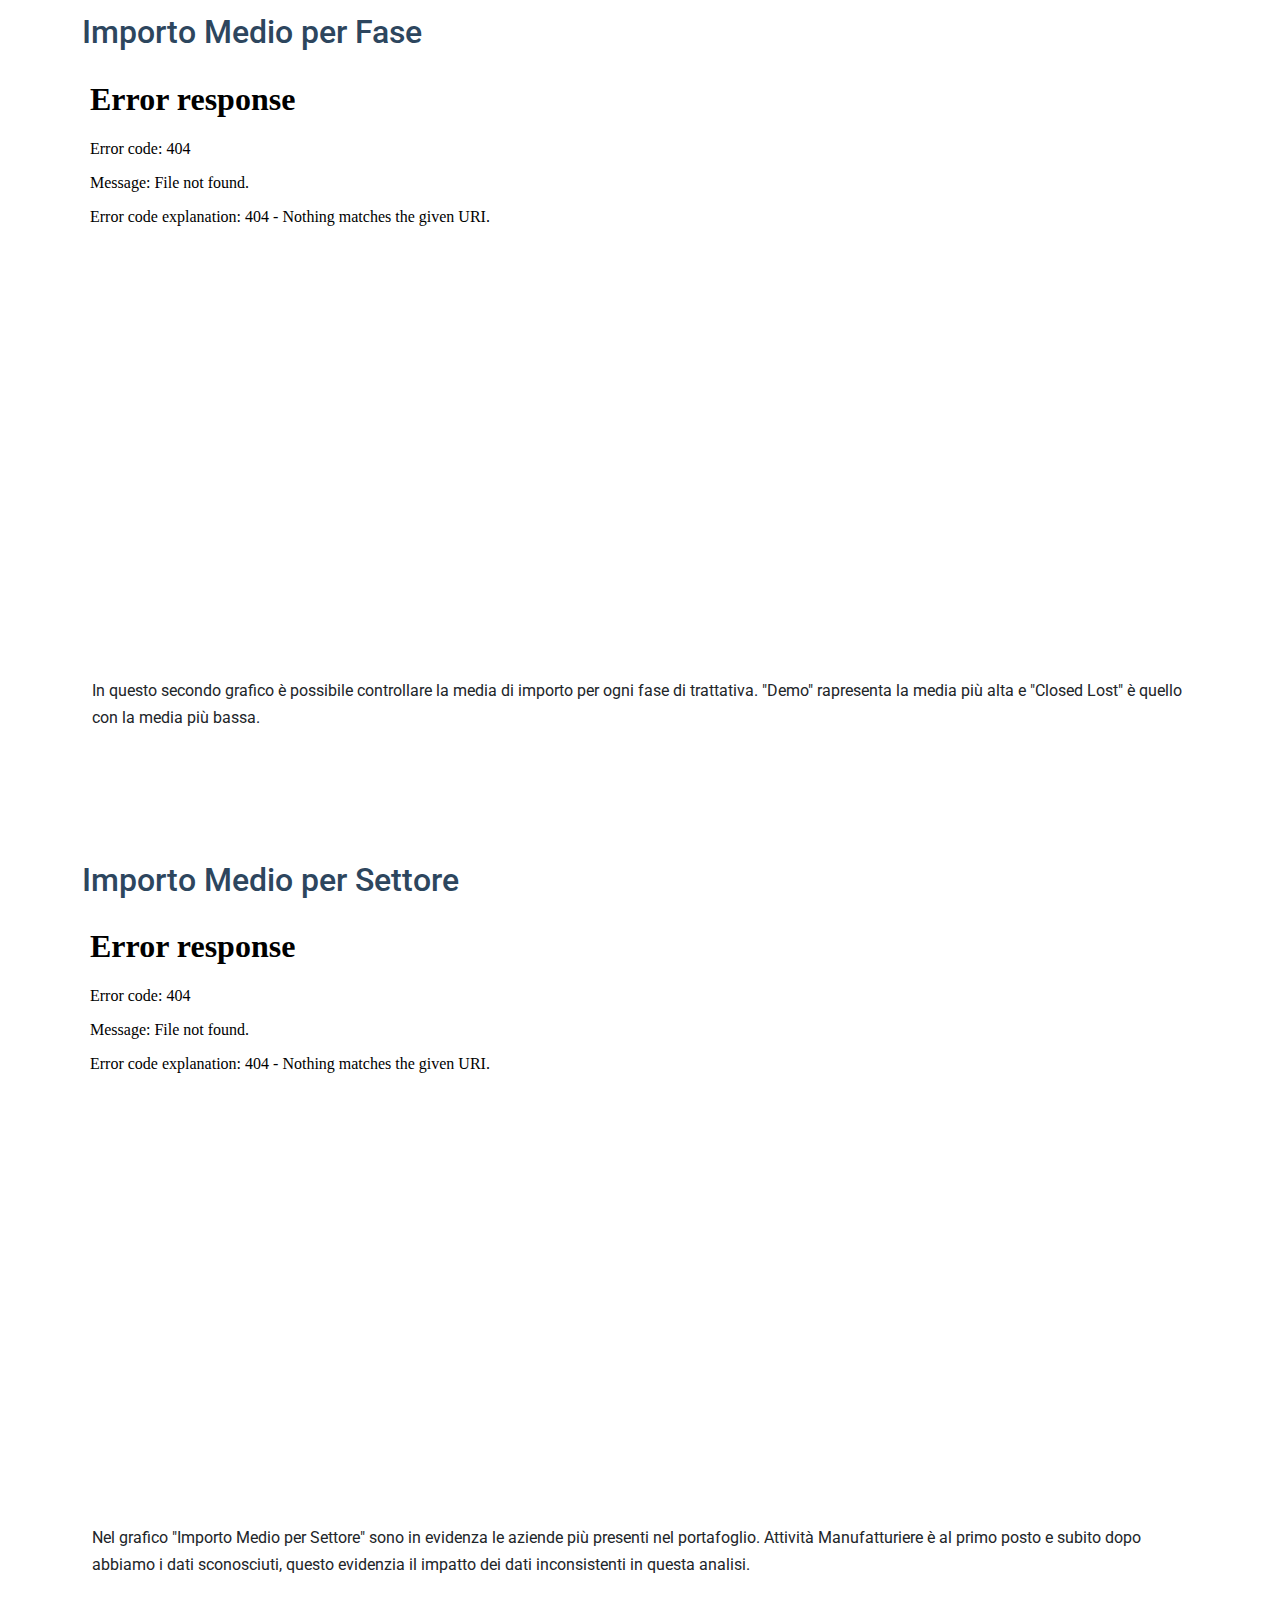
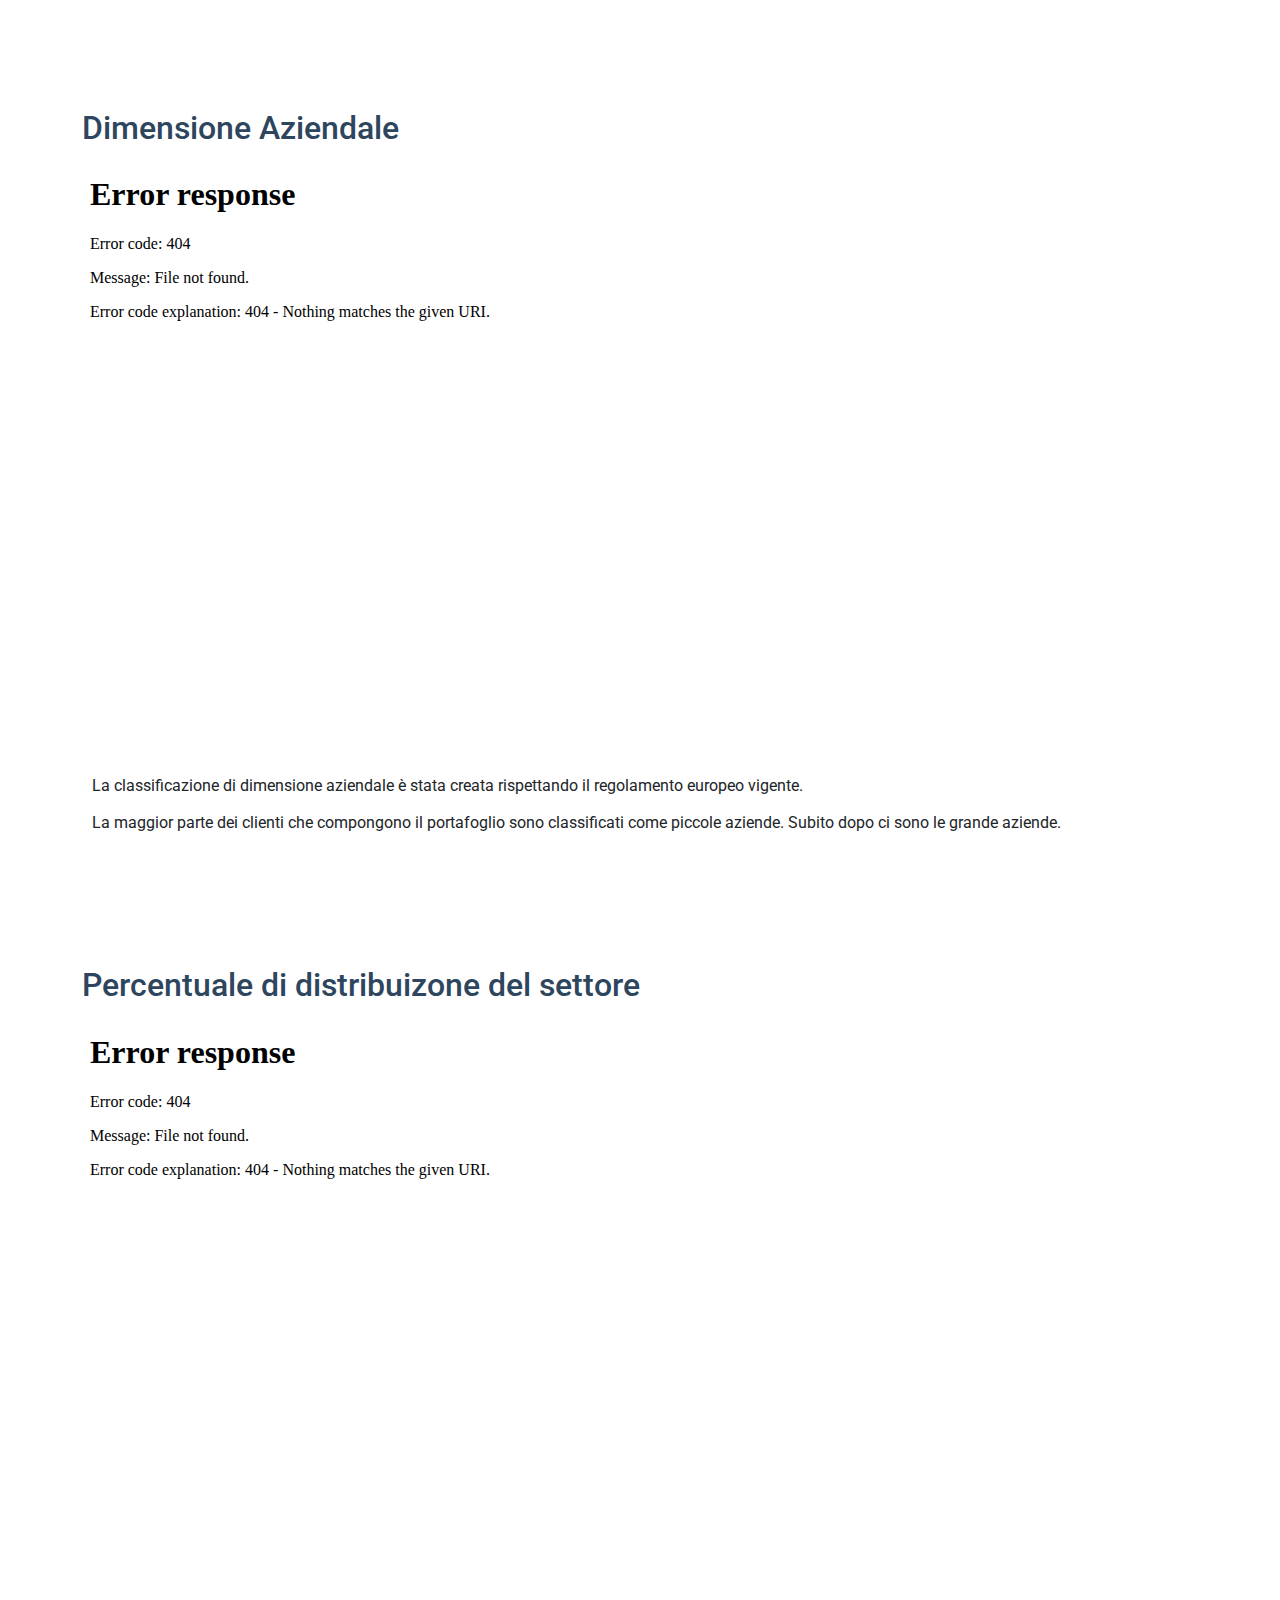
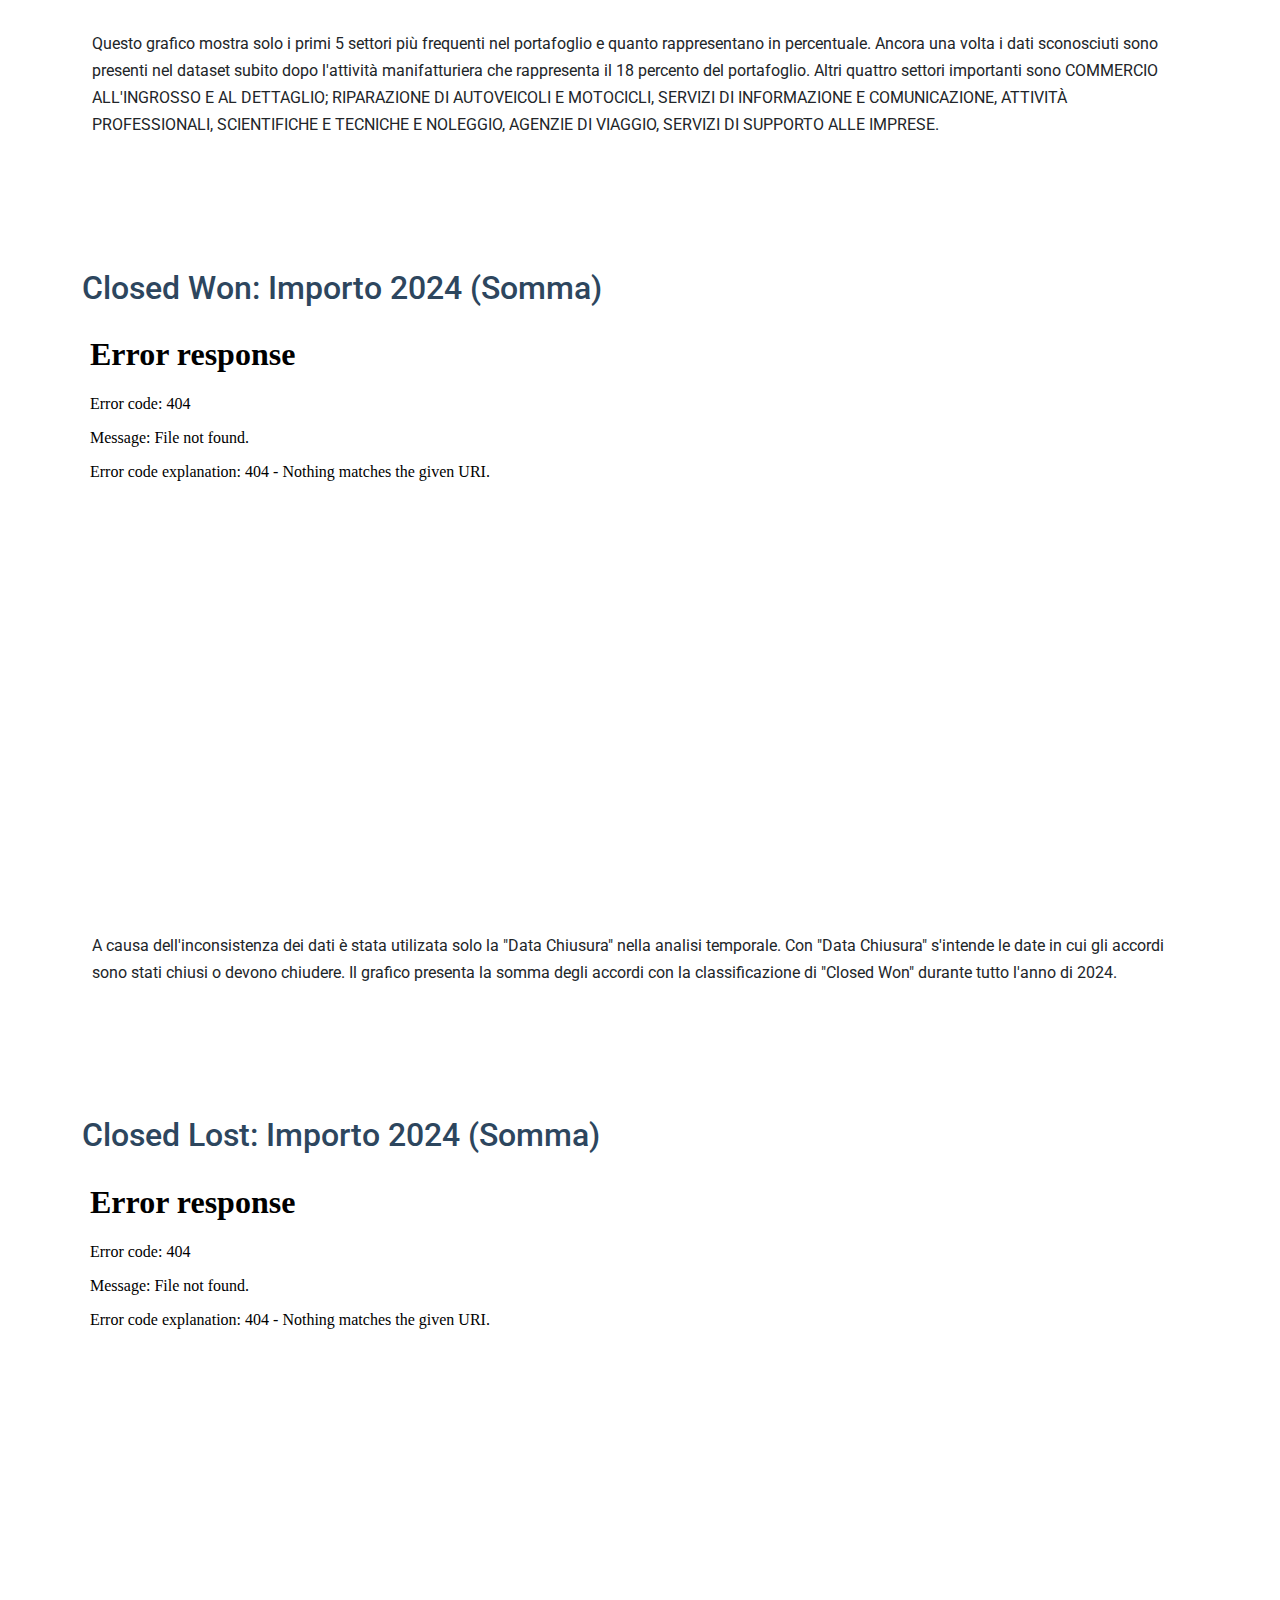
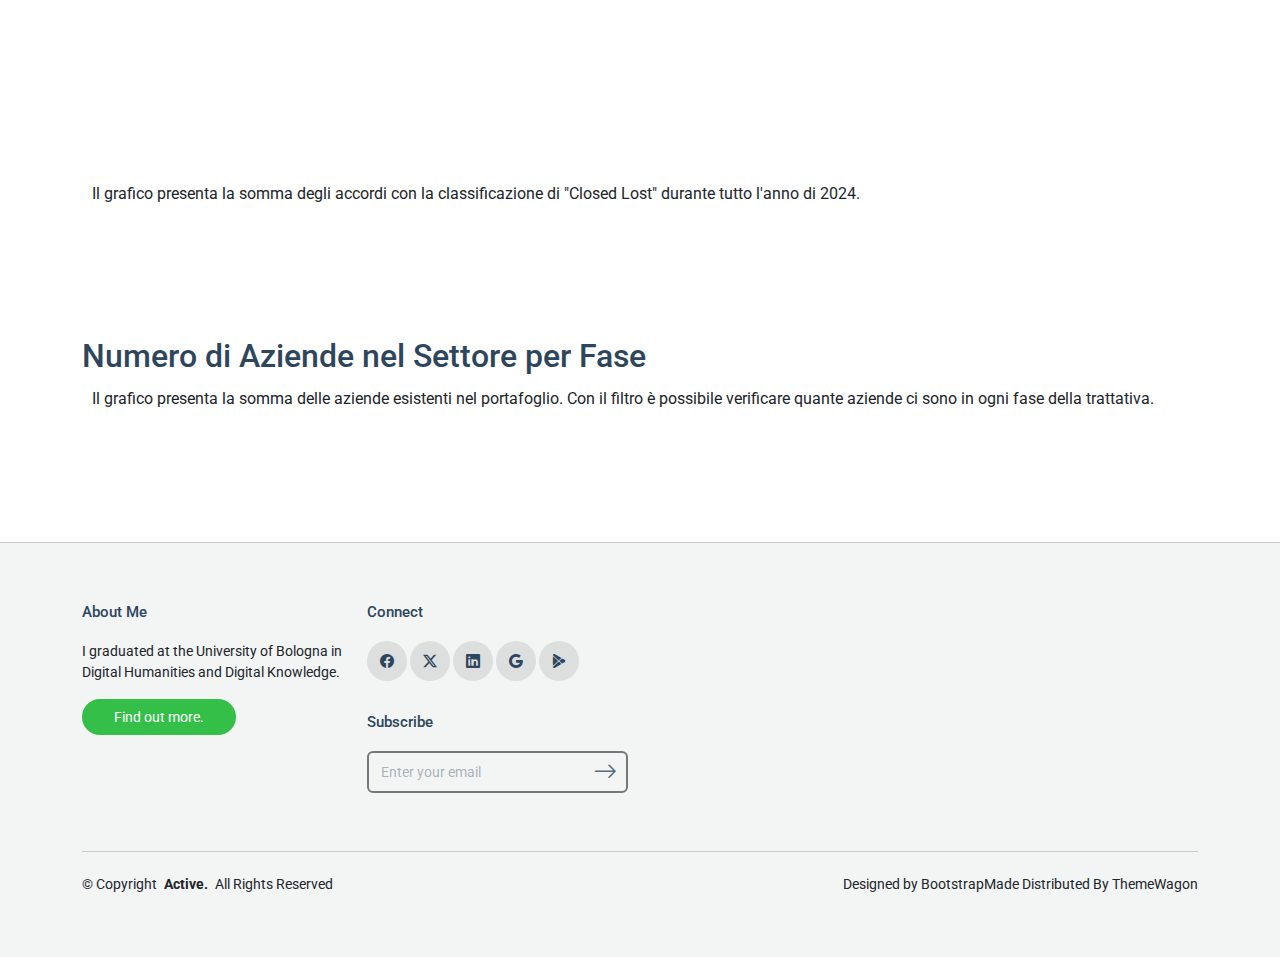
==== commit 874de65e: "SITO UPDATE" ====
--- a/index.html
+++ b/index.html
@@ -98,16 +98,18 @@
       </p>
       <p>Il caso di studio presentato si concentra sull'analisi di due dataset: <b>ACCOUNTS</b> e <b>DEALS</b>, contenenti informazioni su aziende e transazioni commerciali rispettivamente. L'obiettivo principale è identificare e affrontare criticità nei dati per fornire insight utili al business, come la classificazione delle aziende in base alle loro dimensioni e l'analisi delle opportunità di vendita.
       </p>
+      <p>
+      <a href="https://colab.research.google.com/drive/1YogSpSRc7rhh3hxI1MziICWCsUwkleHp?usp=sharing">GOOGLE COLAB NOTEBOOK</a>
+    </p>
       </div>
       <div class="container">
         <h2>Numero Conti per Fase</h2>
         <div id="plotly-div-1">
           <iframe src="./num_conti_fase.html" height="600" width="1200" frameborder="0">
           </iframe>
-          <p>Attualmente il portafoglio dei clienti è composto da un totale di 1048 accordi con base nei file utilizzati per l'analisi. Nel processo di pulizia sono state tolti 
-            6 risultati che erano classificati come "Closed Won" però presentavano un importo di €0.
+          <p>Attualmente il portafoglio dei clienti è composto da un totale di 1048 accordi con base nei file utilizzati per l'analisi. Nel processo di pulizia sono stati tolti 6 risultati che erano classificati come "Closed Won" che però presentavano un importo di €0.
           </p>
-          <p>Gli accordi con la classifica "Closed Won" costituiscono la maggior parte nel portafoglio, ma ancora meno della metà. Subito dopo ci sono i casi persi, componendo 33% del portafoglio presente nei file utilizzati per l'analisi.</p>
+          <p>Gli accordi con la classificazione "Closed Won" costituiscono la maggior parte del portafogli e sono meno del 50%.  Subito dopo ci sono i casi persi, che rappresentano il 33% dei dati utilizzati per l'analisi.</p>
       </div>
       <p class="lead-table">
         <table  data-aos="fade-up" data-aos-delay="300">
@@ -149,7 +151,7 @@
         <div id="plotly-div-2">
           <iframe src="./media_fase.html" height="600" width="1200" frameborder="0">
           </iframe>
-          <p>In questo secondo grafico è possibile controllare la media di importo per ogni fase di tratativa. "Demo" presenta la media più alta e "Closed Lost" è quello con la media più alta.
+          <p>In questo secondo grafico è possibile controllare la media di importo per ogni fase di trattativa. "Demo" rapresenta la media più alta e "Closed Lost" è quello con la media più bassa.
           </p>
       </div>
     </section>
@@ -158,8 +160,7 @@
         <div id="plotly-div-3">
           <iframe src="./media_importo_settore.html" height="600" width="1200" frameborder="0">
           </iframe>
-          <p>Nel grafico "Importo Medio per Settore" sono in evidenza le aziende più presente nel portafoglio. Attività Manufatturiere è al primo posto e subito dopo abbiamo la grande presenza
-            dei dati sconosciuti, che evidenzia il impatto dei dati inconsistenti in questa analisi.
+          <p>Nel grafico "Importo Medio per Settore" sono in evidenza le aziende più presenti nel portafoglio. Attività Manufatturiere è al primo posto e subito dopo abbiamo i dati sconosciuti, questo evidenzia il impatto dei dati inconsistenti in questa analisi.
           </p>
       </div>
     </section>
@@ -168,9 +169,9 @@
         <div id="plotly-div-4">
           <iframe src="./dimensione_aziendale.html" height="600" width="1200" frameborder="0">
           </iframe>
-          <p>La classificazione di dimensione aziendale segue il regolamento europeo presente nella tabella sotto.
+          <p>La classificazione di dimensione aziendale è stata creata rispettando il regolamento europeo vigente.
           </p>
-          <p>La maggior parte dei clienti che compongono il portafoglio sono classificati come piccole aziende e subito dopo ci sono le grande aziende.
+          <p>La maggior parte dei clienti che compongono il portafoglio sono classificati come piccole aziende. Subito dopo ci sono le grande aziende.
           </p>
       </div>
     </section>
@@ -179,7 +180,7 @@
         <div id="plotly-div-5">
           <iframe src="./distribuzione_percentuale_settore.html" height="600" width="1200" frameborder="0">
           </iframe>
-          <p>Questo grafico mostra solo i primi 5 settori più frequenti nel portafoglio e quanto rappresentano in percentuale. Ancora una volta, dati sconosciuti sono presenti nel dataset subito dopo l'attività manifatturiera che rappresenta il 18 percento del portafoglio. Altri quattro settori importanti sono COMMERCIO ALL'INGROSSO E AL DETTAGLIO; RIPARAZIONE DI AUTOVEICOLI E MOTOCICLI, SERVIZI DI INFORMAZIONE E COMUNICAZIONE, ATTIVITÀ PROFESSIONALI, SCIENTIFICHE E TECNICHE E NOLEGGIO, AGENZIE DI VIAGGIO, SERVIZI DI SUPPORTO ALLE IMPRESE
+          <p>Questo grafico mostra solo i primi 5 settori più frequenti nel portafoglio e quanto rappresentano in percentuale. Ancora una volta i dati sconosciuti sono presenti nel dataset subito dopo l'attività manifatturiera che rappresenta il 18 percento del portafoglio. Altri quattro settori importanti sono COMMERCIO ALL'INGROSSO E AL DETTAGLIO; RIPARAZIONE DI AUTOVEICOLI E MOTOCICLI, SERVIZI DI INFORMAZIONE E COMUNICAZIONE, ATTIVITÀ PROFESSIONALI, SCIENTIFICHE E TECNICHE E NOLEGGIO, AGENZIE DI VIAGGIO, SERVIZI DI SUPPORTO ALLE IMPRESE.
           </p>
       </div>
     </section>
@@ -188,8 +189,7 @@
         <div id="plotly-div-6">
           <iframe src="./closed_won_importo.html" height="600" width="1200" frameborder="0">
           </iframe>
-          <p>Per ragioni di dati inconsistenti, nella analisi temporale è stata utilizata solo la "Data Chiusura" in cui si intendi le date che gli accordi sono state chiusi o devono chiudere. 
-            Il grafico presenta la somma degli accordi con la classificazione di "Closed Won" durante tutto l'ano di 2024.
+          <p>A causa dell'inconsistenza dei dati è stata utilizata solo la "Data Chiusura" nella analisi temporale. Con "Data Chiusura" s'intende le date in cui gli accordi sono stati chiusi o devono chiudere. Il grafico presenta la somma degli accordi con la classificazione di "Closed Won" durante tutto l'anno di 2024.
           </p>
       </div>
     </section>
@@ -198,15 +198,15 @@
         <div id="plotly-div-7">
           <iframe src="./closed_lost_importo.html" height="600" width="1200" frameborder="0">
           </iframe>
-          <p>Il grafico presenta la somma degli accordi con la classificazione di "Closed Lost" durante tutto l'ano di 2024.
+          <p>Il grafico presenta la somma degli accordi con la classificazione di "Closed Lost" durante tutto l'anno di 2024.
           </p>
       </div>
     </section>
     <section id="about" class="about section">
     <h2>Numero di Aziende nel Settore per Fase</h2>
     <div id="plotly-div-8">
-    <div class='tableauPlaceholder' id='viz1733150602861' style='position: relative'><noscript><a href='#'><img alt='Dashboard 1 ' src='https:&#47;&#47;public.tableau.com&#47;static&#47;images&#47;co&#47;count_settore_fase&#47;Dashboard1&#47;1_rss.png' style='border: none' /></a></noscript><object class='tableauViz'  style='display:none;'><param name='host_url' value='https%3A%2F%2Fpublic.tableau.com%2F' /> <param name='embed_code_version' value='3' /> <param name='site_root' value='' /><param name='name' value='count_settore_fase&#47;Dashboard1' /><param name='tabs' value='no' /><param name='toolbar' value='yes' /><param name='static_image' value='https:&#47;&#47;public.tableau.com&#47;static&#47;images&#47;co&#47;count_settore_fase&#47;Dashboard1&#47;1.png' /> <param name='animate_transition' value='yes' /><param name='display_static_image' value='yes' /><param name='display_spinner' value='yes' /><param name='display_overlay' value='yes' /><param name='display_count' value='yes' /><param name='language' value='en-GB' /><param name='filter' value='publish=yes' /></object></div>                <script type='text/javascript'>                    var divElement = document.getElementById('viz1733150602861');                    var vizElement = divElement.getElementsByTagName('object')[0];                    if ( divElement.offsetWidth > 800 ) { vizElement.style.width='1366px';vizElement.style.height='795px';} else if ( divElement.offsetWidth > 500 ) { vizElement.style.width='1366px';vizElement.style.height='795px';} else { vizElement.style.width='100%';vizElement.style.height='727px';}                     var scriptElement = document.createElement('script');                    scriptElement.src = 'https://public.tableau.com/javascripts/api/viz_v1.js';                    vizElement.parentNode.insertBefore(scriptElement, vizElement);                </script>
-    <p>Il grafico presenta la somma delle aziende existenti nel portafoglio e con il filtro è possibile verificare quanti aziende ci sono in ogni fase della tratativa.
+    <div class='tableauPlaceholder' id='viz1733215673420' style='position: relative'><noscript><a href='#'><img alt='Dashboard 1 ' src='https:&#47;&#47;public.tableau.com&#47;static&#47;images&#47;co&#47;count_settore_fase_finale&#47;Dashboard1&#47;1_rss.png' style='border: none' /></a></noscript><object class='tableauViz'  style='display:none;'><param name='host_url' value='https%3A%2F%2Fpublic.tableau.com%2F' /> <param name='embed_code_version' value='3' /> <param name='site_root' value='' /><param name='name' value='count_settore_fase_finale&#47;Dashboard1' /><param name='tabs' value='no' /><param name='toolbar' value='yes' /><param name='static_image' value='https:&#47;&#47;public.tableau.com&#47;static&#47;images&#47;co&#47;count_settore_fase_finale&#47;Dashboard1&#47;1.png' /> <param name='animate_transition' value='yes' /><param name='display_static_image' value='yes' /><param name='display_spinner' value='yes' /><param name='display_overlay' value='yes' /><param name='display_count' value='yes' /><param name='language' value='en-GB' /><param name='filter' value='publish=yes' /></object></div>                <script type='text/javascript'>                    var divElement = document.getElementById('viz1733215673420');                    var vizElement = divElement.getElementsByTagName('object')[0];                    if ( divElement.offsetWidth > 800 ) { vizElement.style.width='1366px';vizElement.style.height='795px';} else if ( divElement.offsetWidth > 500 ) { vizElement.style.width='1366px';vizElement.style.height='795px';} else { vizElement.style.width='100%';vizElement.style.height='727px';}                     var scriptElement = document.createElement('script');                    scriptElement.src = 'https://public.tableau.com/javascripts/api/viz_v1.js';                    vizElement.parentNode.insertBefore(scriptElement, vizElement);                </script>
+    <p>Il grafico presenta la somma delle aziende esistenti nel portafoglio. Con il filtro è possibile verificare quante aziende ci sono in ogni fase della trattativa.
     </p>
   </section></div>
     <!--<div class="row align-items-center justify-content-between">
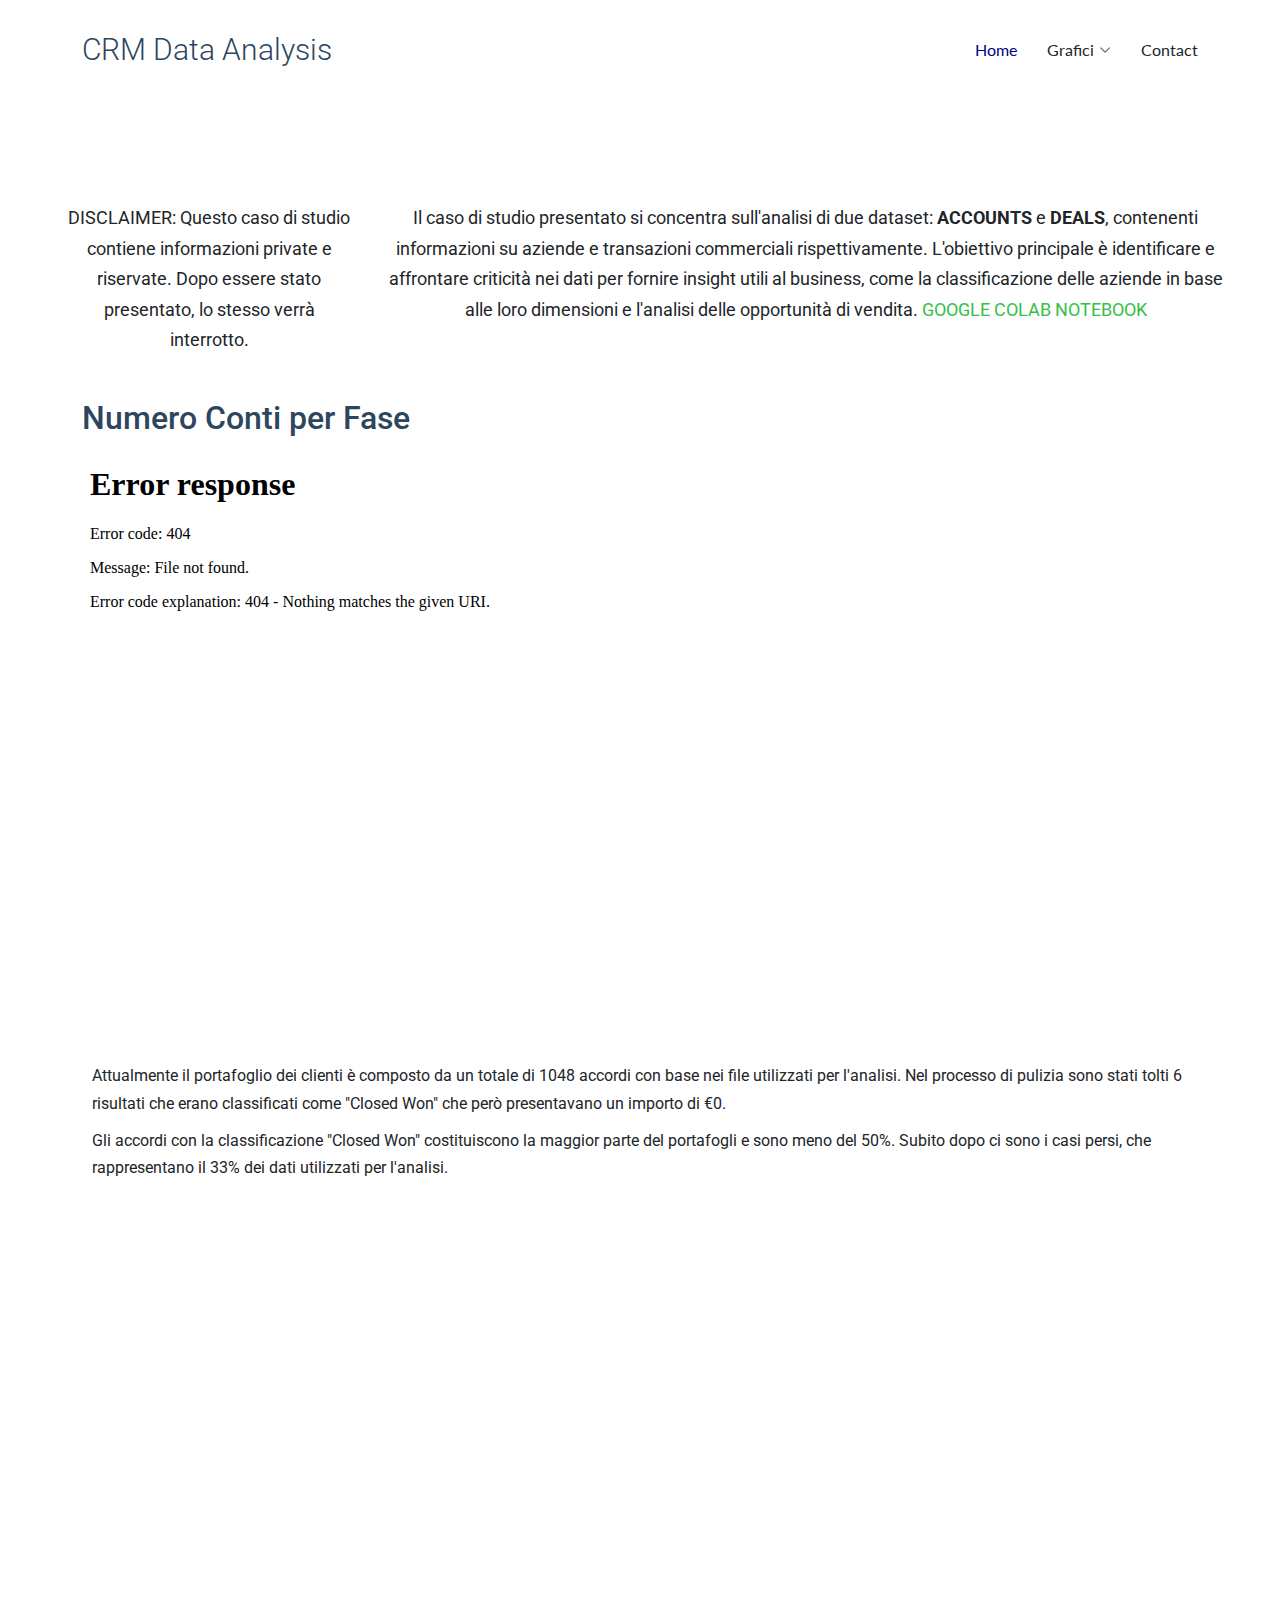
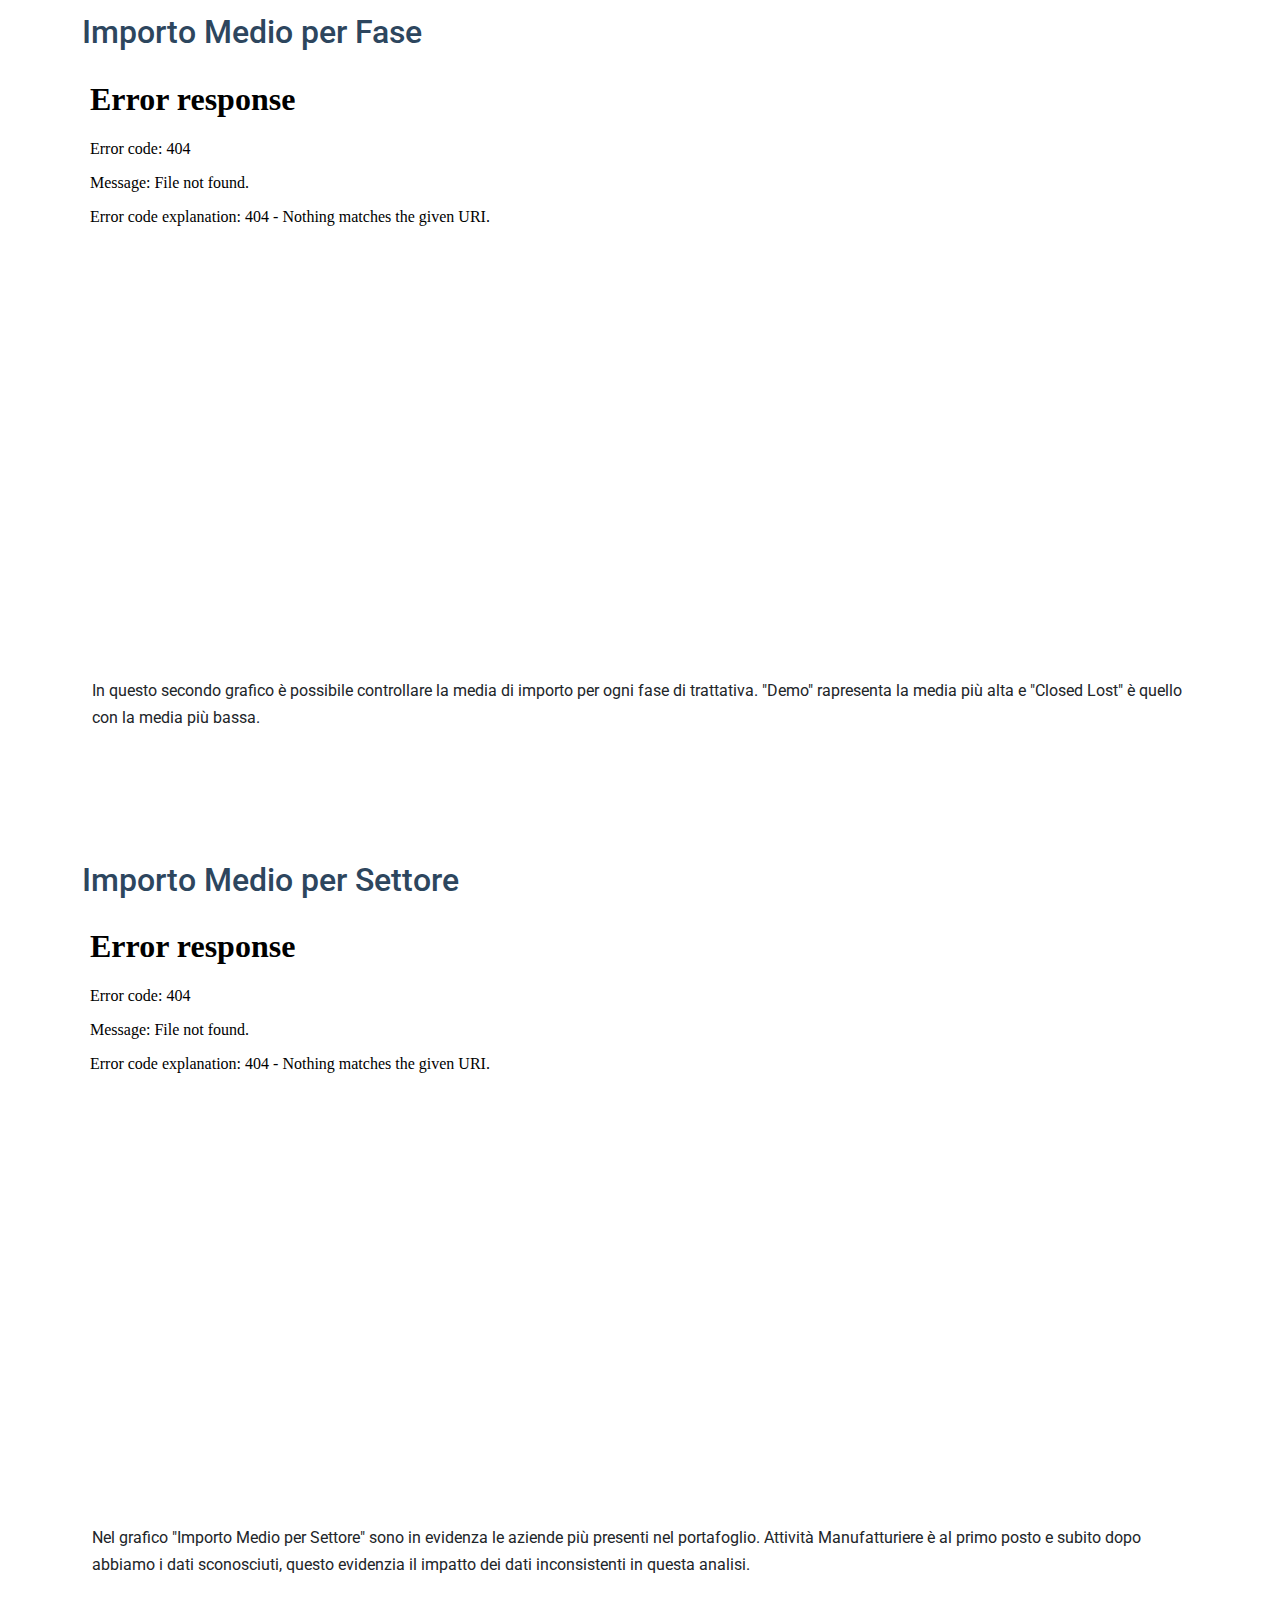
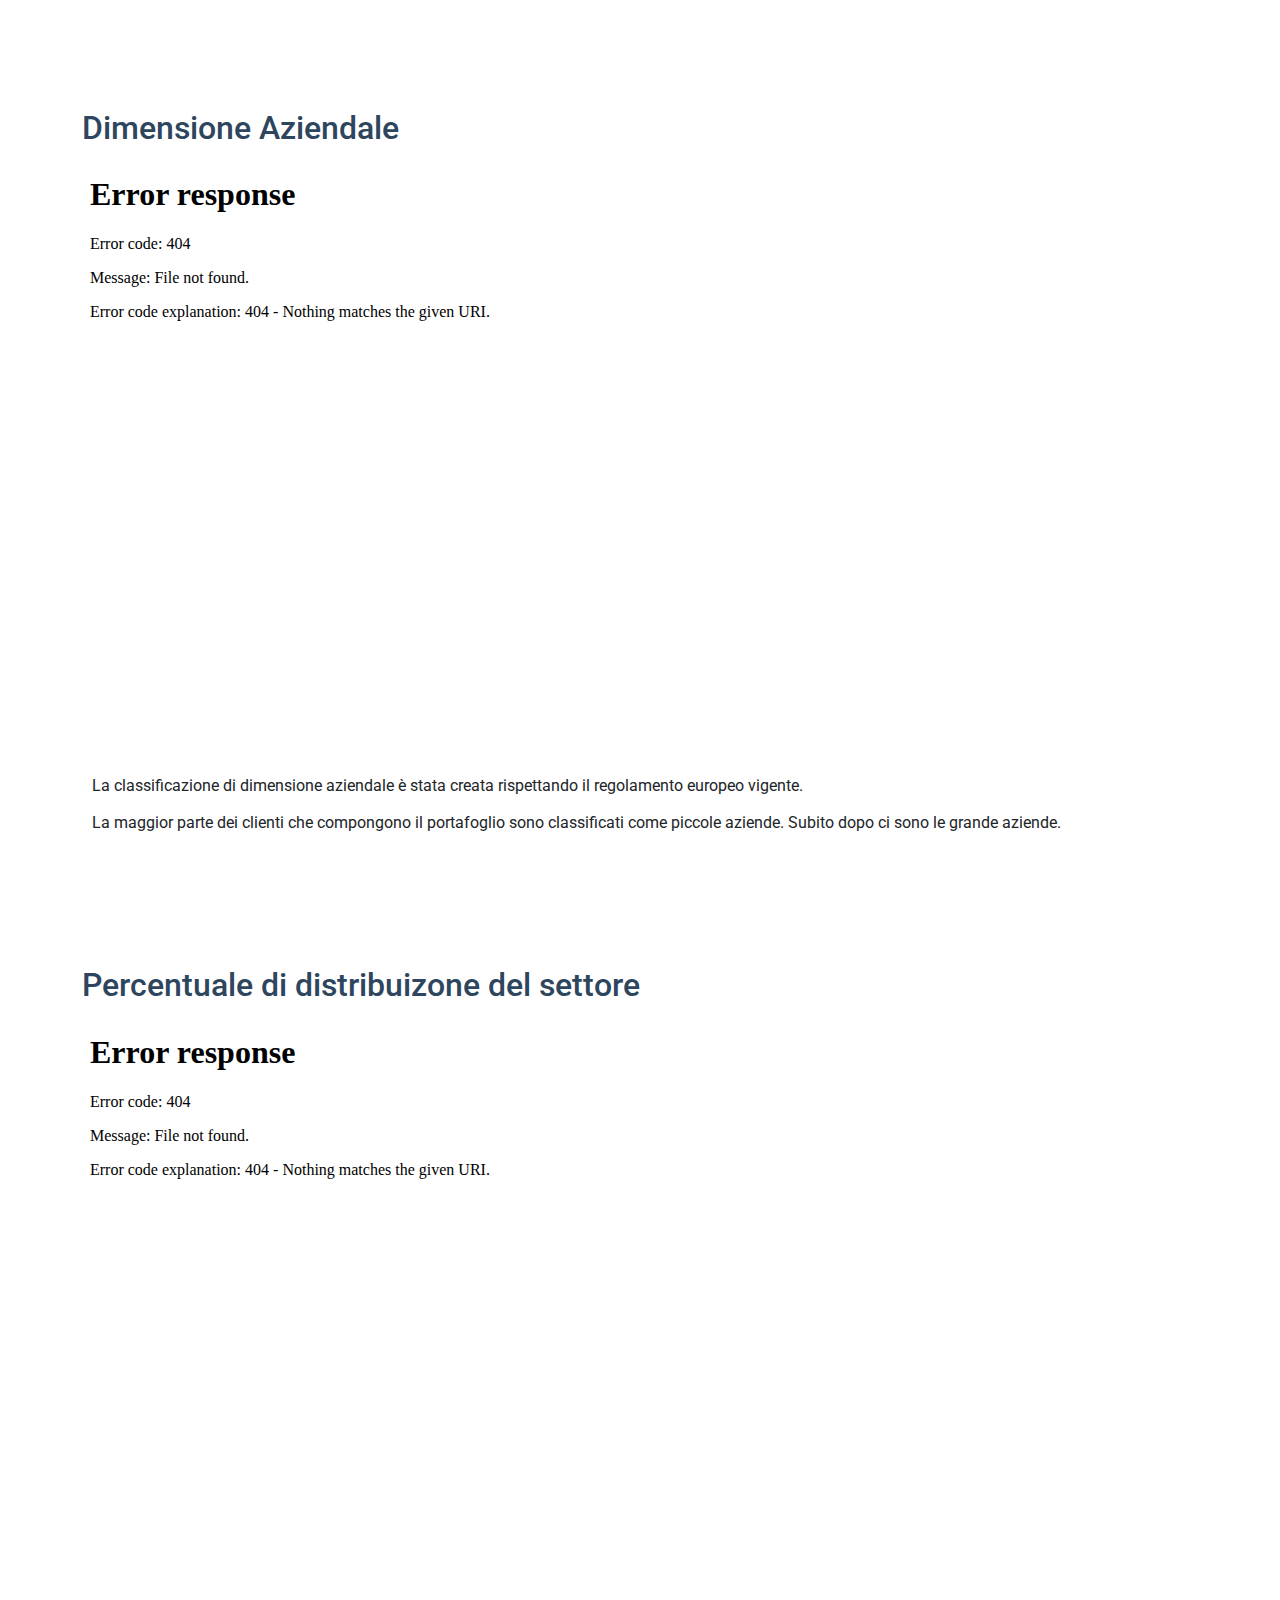
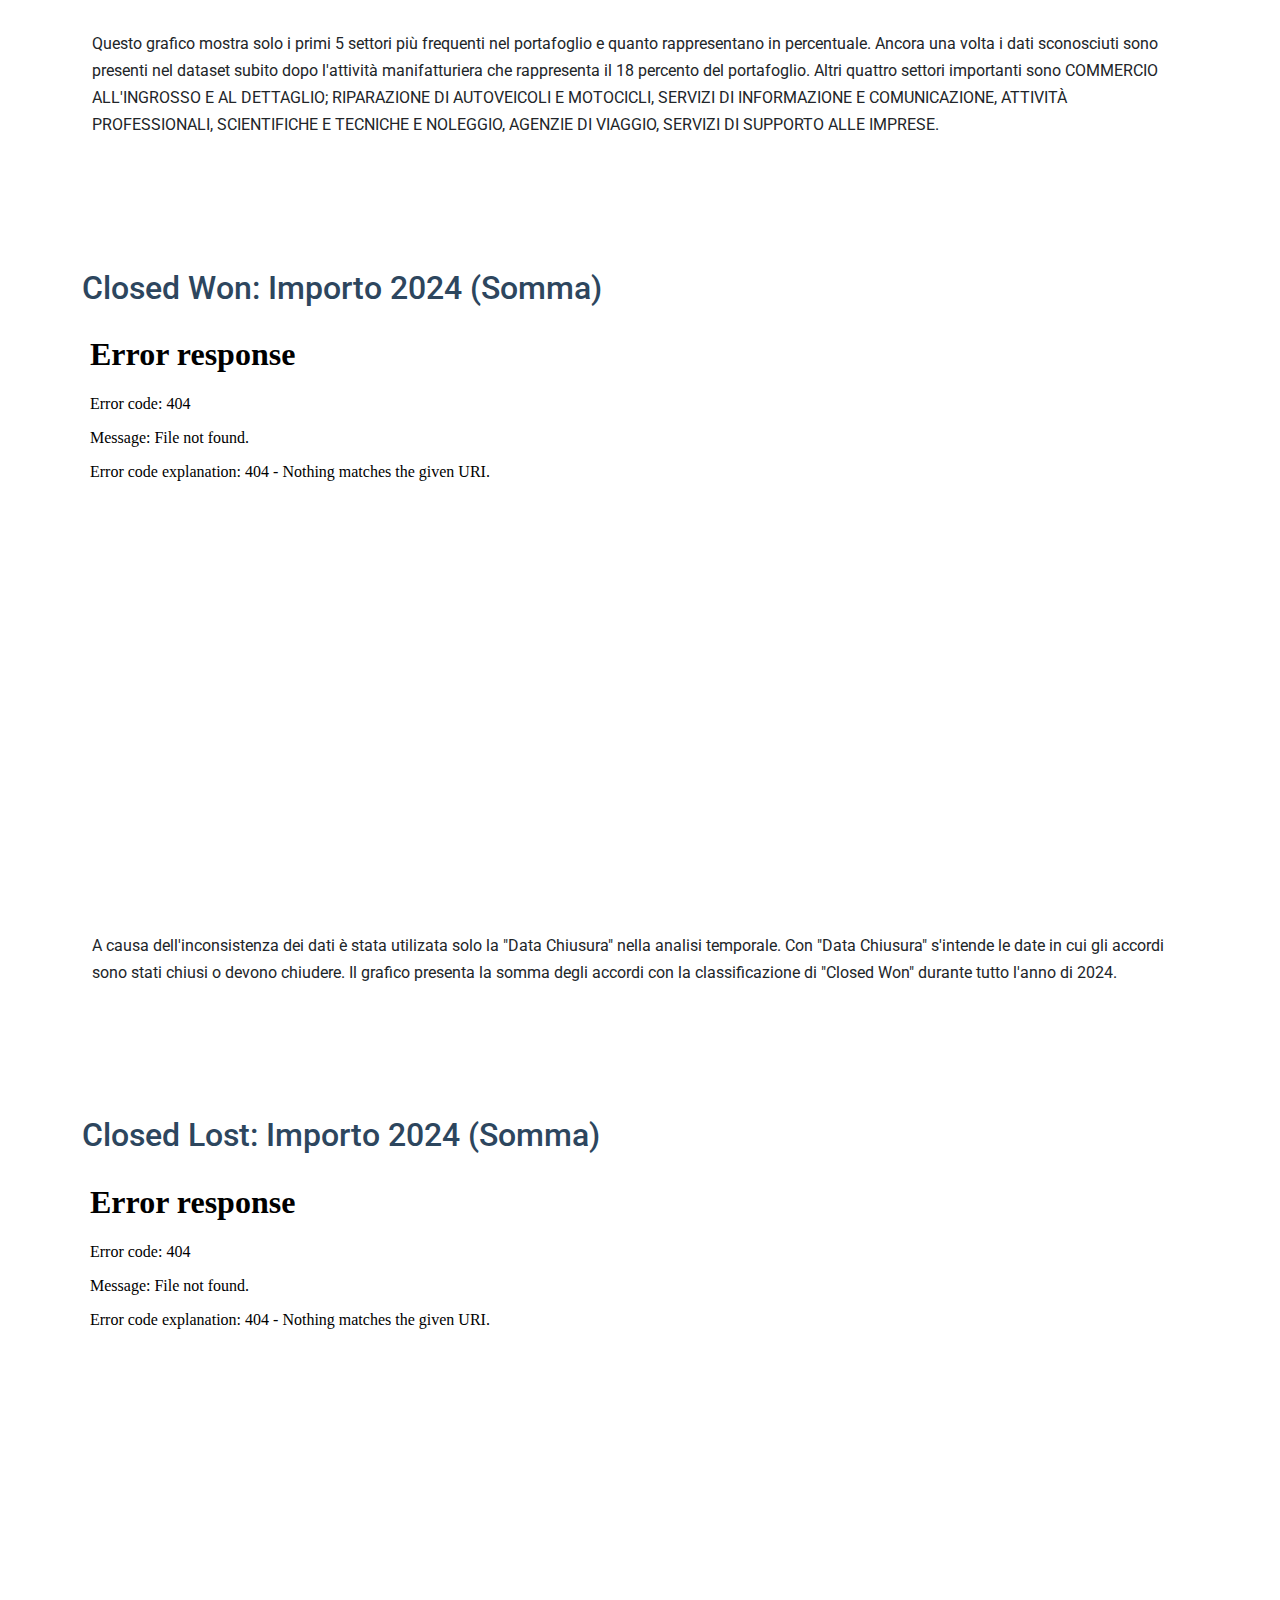
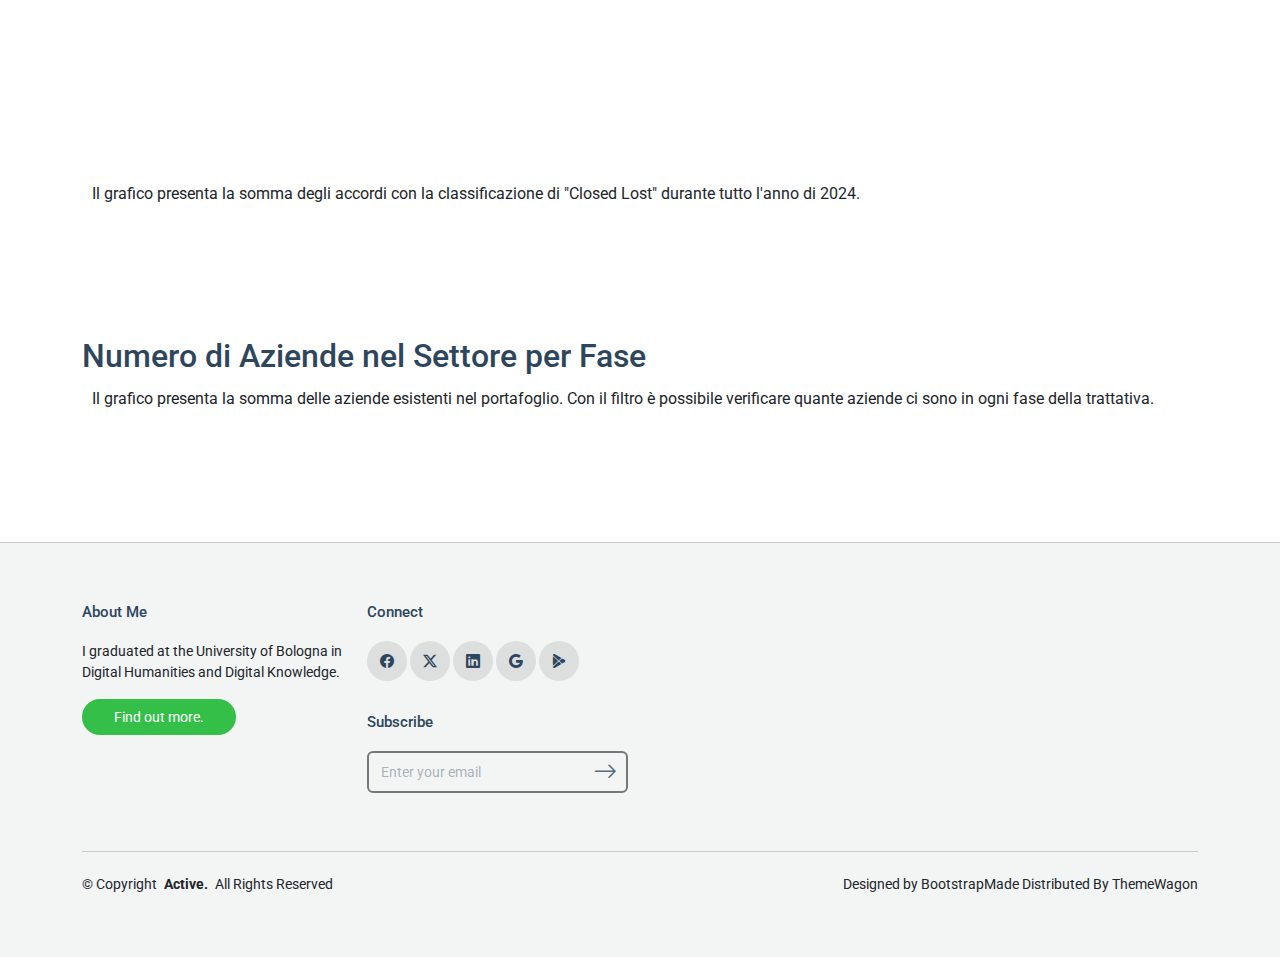
==== commit 4d33798b: "LINK UPDATE" ====
--- a/index.html
+++ b/index.html
@@ -96,11 +96,8 @@
       <div class="intro">
       <p>DISCLAIMER: Questo caso di studio contiene informazioni private e riservate. Dopo essere stato presentato, lo stesso verrà interrotto.
       </p>
-      <p>Il caso di studio presentato si concentra sull'analisi di due dataset: <b>ACCOUNTS</b> e <b>DEALS</b>, contenenti informazioni su aziende e transazioni commerciali rispettivamente. L'obiettivo principale è identificare e affrontare criticità nei dati per fornire insight utili al business, come la classificazione delle aziende in base alle loro dimensioni e l'analisi delle opportunità di vendita.
+      <p>Il caso di studio presentato si concentra sull'analisi di due dataset: <b>ACCOUNTS</b> e <b>DEALS</b>, contenenti informazioni su aziende e transazioni commerciali rispettivamente. L'obiettivo principale è identificare e affrontare criticità nei dati per fornire insight utili al business, come la classificazione delle aziende in base alle loro dimensioni e l'analisi delle opportunità di vendita. <a href="https://colab.research.google.com/drive/1YogSpSRc7rhh3hxI1MziICWCsUwkleHp?usp=sharing">GOOGLE COLAB NOTEBOOK</a>
       </p>
-      <p>
-      <a href="https://colab.research.google.com/drive/1YogSpSRc7rhh3hxI1MziICWCsUwkleHp?usp=sharing">GOOGLE COLAB NOTEBOOK</a>
-    </p>
       </div>
       <div class="container">
         <h2>Numero Conti per Fase</h2>
